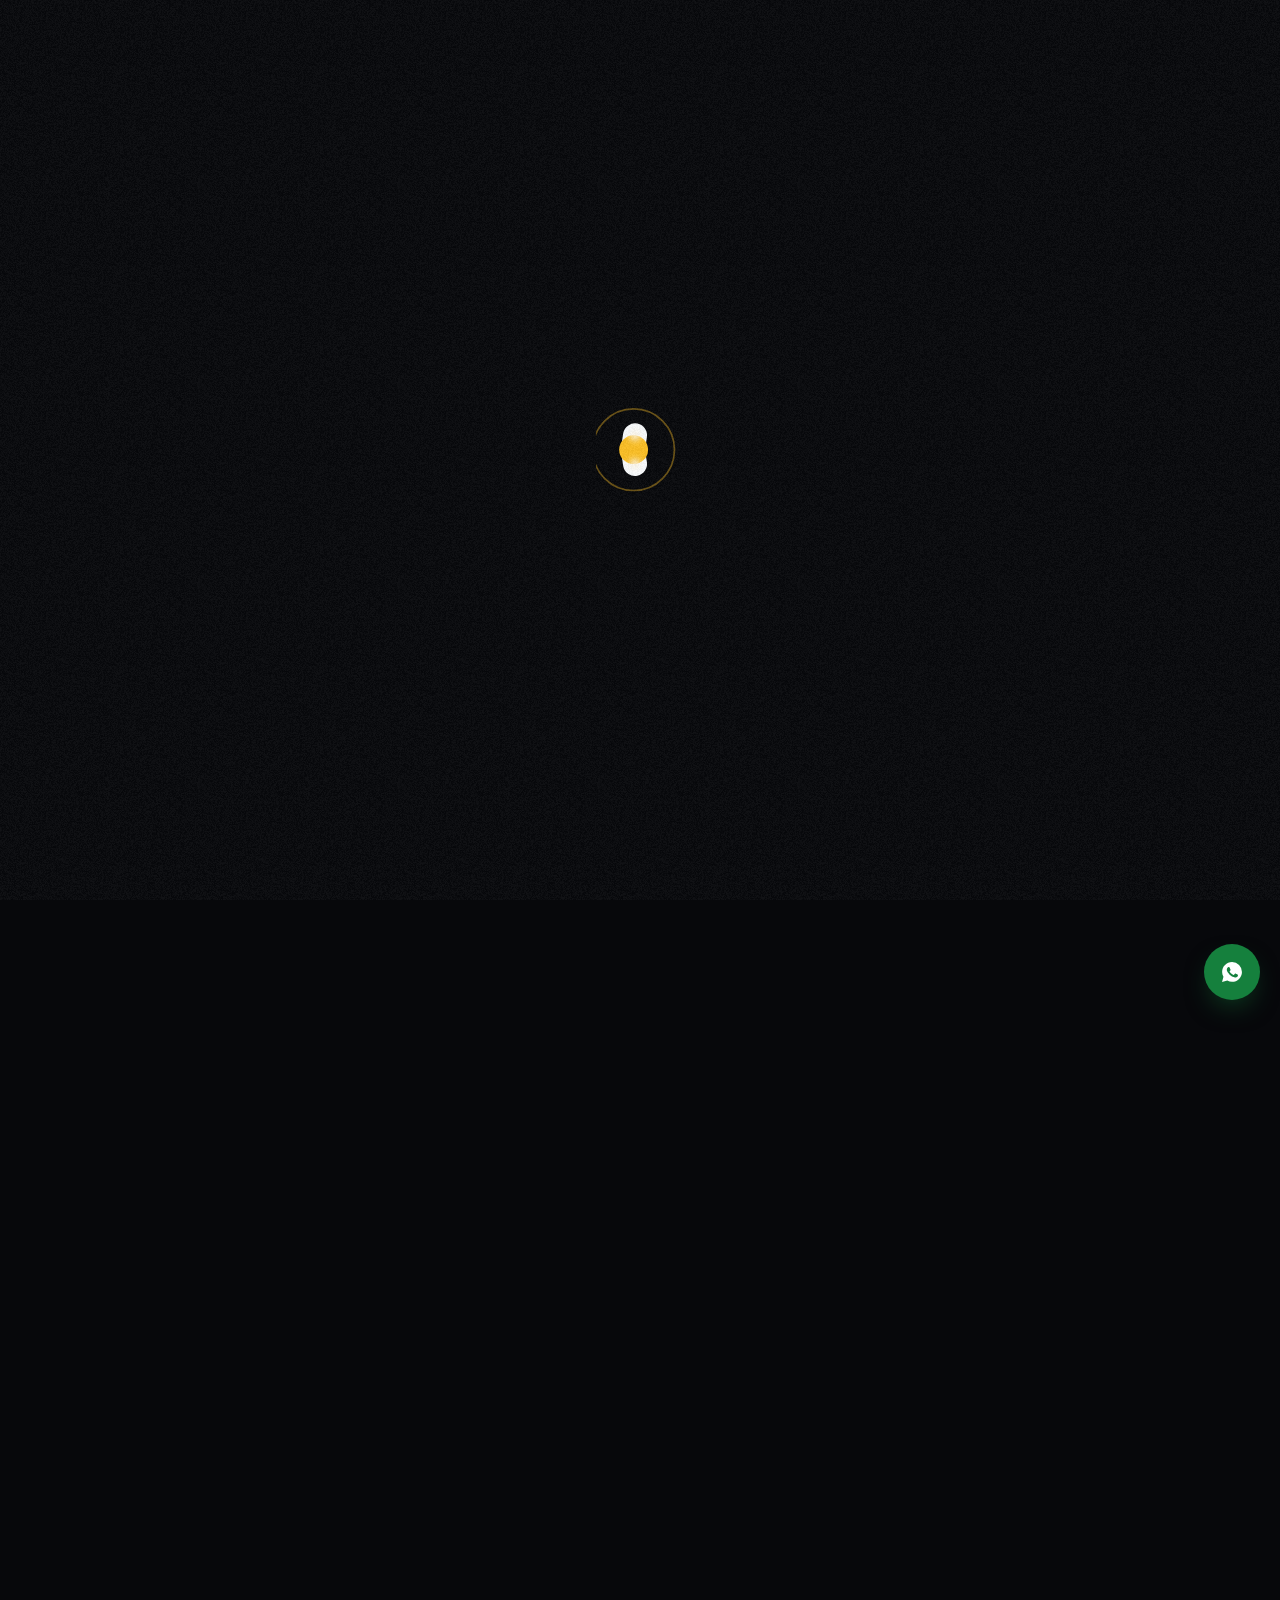
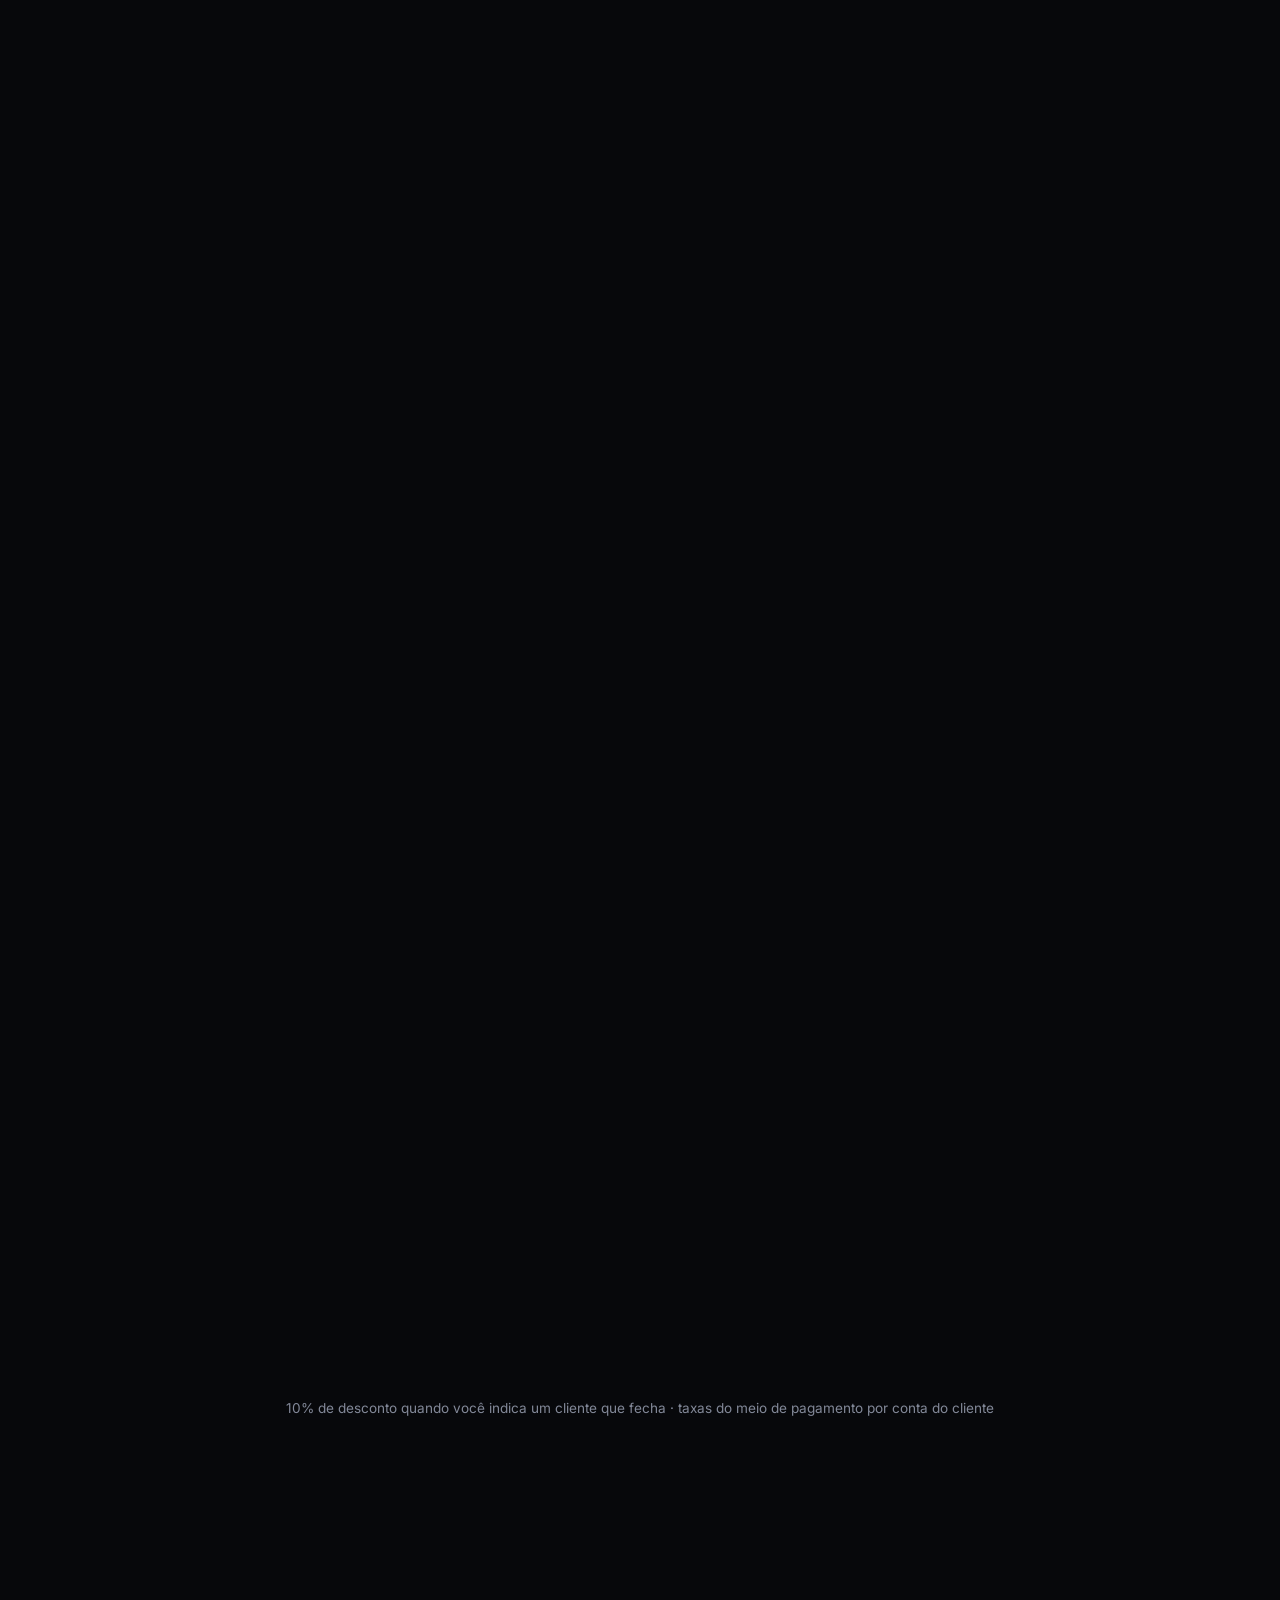
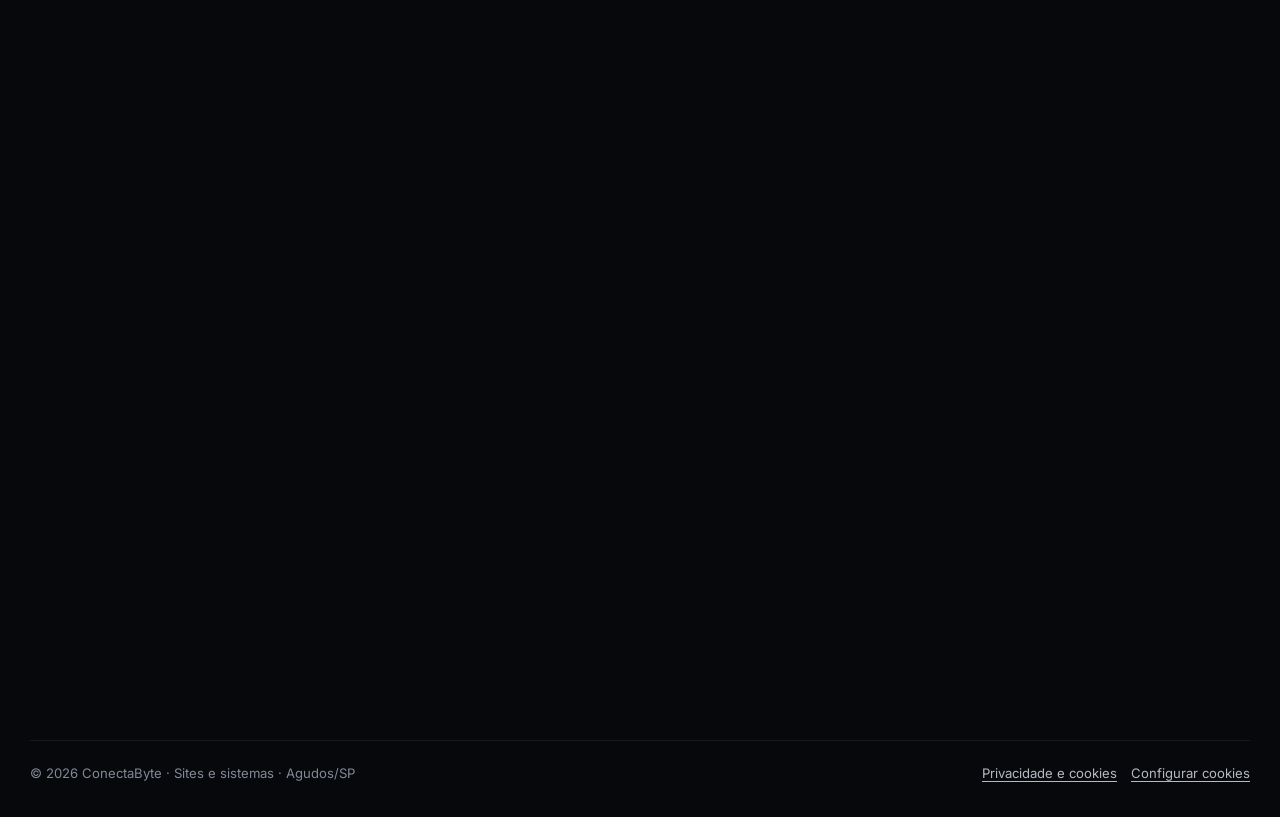
==== public/index.html @ 359e7e1c "Isola o site publicado em public/ e reforça a segurança - Move index.html, privacidade.html, _header" ====
<!doctype html>
<html lang="pt-BR">
<head>
<meta charset="utf-8">
<!-- Copia da CSP do _headers: protege mesmo em hospedagens que ignoram o _headers (ex.: GitHub Pages).
     Se mudar uma, mude a outra. frame-ancestors so funciona no cabecalho. -->
<meta http-equiv="Content-Security-Policy" content="default-src 'none'; script-src 'self'; style-src 'self'; img-src 'self' data:; font-src 'self'; connect-src 'self'; manifest-src 'self'; form-action 'self' https://wa.me; base-uri 'none'; upgrade-insecure-requests; require-trusted-types-for 'script'; trusted-types 'none'">
<meta name="viewport" content="width=device-width, initial-scale=1">
<meta name="referrer" content="strict-origin-when-cross-origin">
<title>ConectaByte | Sites e sistemas em Agudos e região</title>
<meta name="description" content="ConectaByte: sites, lojas virtuais e sistemas sob medida para empresas de Agudos, Bauru, Lençóis Paulista, Pederneiras e Piratininga. Suporte por WhatsApp e visita presencial.">
<meta property="og:title" content="ConectaByte | No topo da sua presença digital.">
<meta property="og:description" content="Sites e sistemas para o comércio de Agudos e região, com suporte por WhatsApp e visita presencial.">
<meta property="og:locale" content="pt_BR">
<meta name="theme-color" content="#07080B">
<link rel="icon" type="image/svg+xml" href="assets/favicon.svg">
<link rel="preload" href="assets/fonts/poppins-179f97ec.woff2" as="font" type="font/woff2" crossorigin>
<link rel="preload" href="assets/fonts/inter-f11d729b.woff2" as="font" type="font/woff2" crossorigin>
<link rel="stylesheet" href="assets/fonts.css">
<link rel="stylesheet" href="assets/site.css">
<script src="assets/boot.js"></script>
<script src="assets/site.js" defer></script>
</head>
<body>

<!-- Ícones -->
<svg class="sprite" width="0" height="0" aria-hidden="true">
  <defs>
    <symbol id="logo" viewBox="0 0 64 64">
      <path d="M46.85 17.15 A21 21 0 1 0 46.85 46.85" fill="none" stroke="currentColor" stroke-width="7" stroke-linecap="round"/>
      <path d="M46.85 17.15 H54 M46.85 46.85 H54" stroke="currentColor" stroke-width="3" stroke-linecap="round"/>
      <circle cx="54" cy="17.15" r="5.5" fill="#FBBF24"/>
      <circle cx="54" cy="46.85" r="5.5" fill="#EA580C"/>
      <circle cx="11" cy="32" r="4.2" fill="#FBBF24"/>
    </symbol>
    <symbol id="i-wa" viewBox="0 0 24 24"><path fill="currentColor" d="M12.04 2C6.58 2 2.13 6.45 2.13 11.91c0 1.75.46 3.45 1.32 4.95L2.05 22l5.25-1.38a9.9 9.9 0 0 0 4.74 1.21h.01c5.46 0 9.91-4.45 9.91-9.91A9.86 9.86 0 0 0 12.04 2Zm5.8 14.06c-.24.68-1.42 1.3-1.95 1.35-.5.05-.97.23-3.28-.68-2.78-1.1-4.54-3.95-4.68-4.13-.13-.18-1.12-1.49-1.12-2.84 0-1.35.71-2.02.96-2.29.25-.28.55-.35.73-.35l.52.01c.17 0 .39-.06.61.47.24.56.79 1.92.86 2.06.07.14.11.3.02.48-.09.18-.14.3-.27.46-.14.16-.29.36-.41.48-.14.14-.28.28-.12.56.16.27.71 1.17 1.52 1.9 1.05.93 1.93 1.22 2.2 1.36.28.14.44.11.6-.07.16-.18.69-.8.88-1.08.18-.27.37-.23.62-.14.25.09 1.6.76 1.87.9.28.13.46.2.53.32.07.11.07.66-.17 1.33Z"/></symbol>
    <symbol id="i-check" viewBox="0 0 24 24"><path fill="none" stroke="currentColor" stroke-width="2.4" stroke-linecap="round" stroke-linejoin="round" d="M20 6 9 17l-5-5"/></symbol>
    <symbol id="i-arrow" viewBox="0 0 24 24"><path fill="none" stroke="currentColor" stroke-width="2" stroke-linecap="round" stroke-linejoin="round" d="M5 12h14M13 6l6 6-6 6"/></symbol>
    <symbol id="i-pin" viewBox="0 0 24 24"><g fill="none" stroke="currentColor" stroke-width="1.8" stroke-linecap="round" stroke-linejoin="round"><path d="M12 21s-7-6.1-7-11.5a7 7 0 0 1 14 0C19 14.9 12 21 12 21Z"/><circle cx="12" cy="9.5" r="2.5"/></g></symbol>
    <symbol id="i-chat" viewBox="0 0 24 24"><path fill="none" stroke="currentColor" stroke-width="1.8" stroke-linecap="round" stroke-linejoin="round" d="M21 12a8 8 0 0 1-11.6 7.1L4 20l1-4.6A8 8 0 1 1 21 12Z"/></symbol>
    <symbol id="i-mail" viewBox="0 0 24 24"><g fill="none" stroke="currentColor" stroke-width="1.7" stroke-linecap="round" stroke-linejoin="round"><rect x="3" y="5" width="18" height="14" rx="2"/><path d="m3 7 9 6 9-6"/></g></symbol>
    <symbol id="i-ig" viewBox="0 0 24 24"><g fill="none" stroke="currentColor" stroke-width="1.7"><rect x="3" y="3" width="18" height="18" rx="5"/><circle cx="12" cy="12" r="4"/><circle cx="17.5" cy="6.5" r=".8" fill="currentColor"/></g></symbol>
    <symbol id="i-clock" viewBox="0 0 24 24"><g fill="none" stroke="currentColor" stroke-width="1.7" stroke-linecap="round"><circle cx="12" cy="12" r="9"/><path d="M12 7v5l3 2"/></g></symbol>
    <symbol id="i-copy" viewBox="0 0 24 24"><g fill="none" stroke="currentColor" stroke-width="1.8" stroke-linecap="round" stroke-linejoin="round"><rect x="9" y="9" width="12" height="12" rx="2"/><path d="M5 15V5a2 2 0 0 1 2-2h10"/></g></symbol>
    <symbol id="i-bolt" viewBox="0 0 24 24"><path fill="none" stroke="currentColor" stroke-width="1.8" stroke-linecap="round" stroke-linejoin="round" d="M13 2 4 14h7l-1 8 9-12h-7l1-8Z"/></symbol>
    <symbol id="i-phone" viewBox="0 0 24 24"><g fill="none" stroke="currentColor" stroke-width="1.8" stroke-linecap="round" stroke-linejoin="round"><rect x="6" y="2.5" width="12" height="19" rx="2.5"/><path d="M11 18h2"/></g></symbol>
    <symbol id="i-search" viewBox="0 0 24 24"><g fill="none" stroke="currentColor" stroke-width="1.8" stroke-linecap="round"><circle cx="11" cy="11" r="6.5"/><path d="m16 16 4.5 4.5"/></g></symbol>
    <symbol id="i-bell" viewBox="0 0 24 24"><g fill="none" stroke="currentColor" stroke-width="1.7" stroke-linecap="round" stroke-linejoin="round"><path d="M6 16V11a6 6 0 1 1 12 0v5l1.5 2h-15Z"/><path d="M10 20.5a2 2 0 0 0 4 0"/></g></symbol>
    <symbol id="i-grid" viewBox="0 0 24 24"><g fill="none" stroke="currentColor" stroke-width="1.7"><rect x="3.5" y="3.5" width="7" height="7" rx="1.5"/><rect x="13.5" y="3.5" width="7" height="7" rx="1.5"/><rect x="3.5" y="13.5" width="7" height="7" rx="1.5"/><rect x="13.5" y="13.5" width="7" height="7" rx="1.5"/></g></symbol>
    <symbol id="i-bag" viewBox="0 0 24 24"><g fill="none" stroke="currentColor" stroke-width="1.7" stroke-linecap="round" stroke-linejoin="round"><path d="M5 8h14l-1 12H6L5 8Z"/><path d="M9 8V6a3 3 0 0 1 6 0v2"/></g></symbol>
    <symbol id="i-users" viewBox="0 0 24 24"><g fill="none" stroke="currentColor" stroke-width="1.7" stroke-linecap="round"><circle cx="9" cy="8" r="3.5"/><path d="M2.5 20a6.5 6.5 0 0 1 13 0"/><path d="M16 4.6a3.5 3.5 0 0 1 0 6.8M18.5 14.4A6.5 6.5 0 0 1 21.5 20"/></g></symbol>
    <symbol id="i-gear" viewBox="0 0 24 24"><g fill="none" stroke="currentColor" stroke-width="1.7"><circle cx="12" cy="12" r="3"/><path d="M12 2.5v3M12 18.5v3M2.5 12h3M18.5 12h3M5.3 5.3l2.1 2.1M16.6 16.6l2.1 2.1M5.3 18.7l2.1-2.1M16.6 7.4l2.1-2.1"/></g></symbol>
    <symbol id="i-globe" viewBox="0 0 24 24"><g fill="none" stroke="currentColor" stroke-width="1.7"><circle cx="12" cy="12" r="9"/><path d="M3 12h18M12 3c2.6 2.6 3.8 5.6 3.8 9S14.6 18.4 12 21c-2.6-2.6-3.8-5.6-3.8-9S9.4 5.6 12 3Z"/></g></symbol>
    <symbol id="i-shield" viewBox="0 0 24 24"><path fill="none" stroke="currentColor" stroke-width="1.7" stroke-linejoin="round" d="M12 2.8 4.5 5.6v6c0 4.6 3.1 8.2 7.5 9.6 4.4-1.4 7.5-5 7.5-9.6v-6L12 2.8Z"/></symbol>
    <symbol id="i-unlock" viewBox="0 0 24 24"><g fill="none" stroke="currentColor" stroke-width="1.7" stroke-linecap="round"><rect x="4.5" y="10.5" width="15" height="10.5" rx="2.5"/><path d="M8 10.5V7.5a4 4 0 0 1 7.6-1.7"/></g></symbol>
    <symbol id="i-doc" viewBox="0 0 24 24"><g fill="none" stroke="currentColor" stroke-width="1.7" stroke-linecap="round" stroke-linejoin="round"><path d="M14 3H7a2 2 0 0 0-2 2v14a2 2 0 0 0 2 2h10a2 2 0 0 0 2-2V8Z"/><path d="M14 3v5h5M9 13h6M9 17h4"/></g></symbol>
    <symbol id="i-split" viewBox="0 0 24 24"><g fill="none" stroke="currentColor" stroke-width="1.7" stroke-linecap="round"><circle cx="12" cy="12" r="9"/><path d="M12 3v18"/><path d="M12 12h9"/></g></symbol>
    <symbol id="i-cal" viewBox="0 0 24 24"><g fill="none" stroke="currentColor" stroke-width="1.7" stroke-linecap="round"><rect x="3.5" y="5" width="17" height="15.5" rx="2.5"/><path d="M3.5 10h17M8 3v4M16 3v4"/></g></symbol>
    <symbol id="i-spark" viewBox="0 0 24 24"><path fill="currentColor" d="M12 0c.6 6.4 5.6 11.4 12 12-6.4.6-11.4 5.6-12 12-.6-6.4-5.6-11.4-12-12C6.4 11.4 11.4 6.4 12 0Z"/></symbol>
  </defs>
</svg>

<div class="ambient" aria-hidden="true"></div>
<div class="grain" id="grain" aria-hidden="true"></div>
<div class="progress" id="progress" aria-hidden="true"></div>

<header class="top" id="header">
  <div class="wrap nav" id="nav">
    <a class="logo" href="#inicio" aria-label="ConectaByte, início">
      <svg aria-hidden="true"><use href="#logo"/></svg>
      <span>Conecta<b>Byte</b></span>
    </a>
    <ul class="menu" id="menu">
      <li><a href="#servicos">Serviços</a></li>
      <li><a href="#suporte">Suporte</a></li>
      <li><a href="#pacotes">Pacotes</a></li>
      <li><a href="#como-funciona">Processo</a></li>
      <li><a href="#equipe">Equipe</a></li>
      <li><a href="#regiao">Região</a></li>
      <li class="menu-pill" id="menuPill" aria-hidden="true"></li>
    </ul>
    <a class="btn btn-primary btn-sm" href="#contato" data-magnetic>Pedir orçamento <svg class="arrow" aria-hidden="true"><use href="#i-arrow"/></svg></a>
    <button class="menu-toggle" id="menuToggle" aria-label="Abrir menu" aria-expanded="false" aria-controls="menu"><span></span></button>
  </div>
</header>

<main id="inicio">

  <!-- HERO: o "C" da logo vira o horizonte -->
  <section class="hero" id="topo">
    <div class="hero-tint" aria-hidden="true"></div>
    <div class="hero-beam" aria-hidden="true"></div>
    <div class="wrap hero-copy">
      <a class="pill-badge" href="#fundadores"><b>Novo</b> 3 vagas para clientes fundadores <svg aria-hidden="true"><use href="#i-arrow"/></svg></a>
      <h1><span class="w">No</span> <span class="w">topo</span> <span class="w">da</span> <span class="w">sua</span><br><span class="w grad">presença</span> <span class="w grad">digital.</span></h1>
      <p class="rotator-line">
        Sites, lojas virtuais e sistemas para
        <span class="rotator" id="rotator" aria-live="polite"><span>lojas</span></span>
        de Agudos e região, com suporte pelo WhatsApp e visita presencial.
      </p>
      <div class="hero-ctas">
        <a class="btn btn-primary" href="#" data-wa="Olá! Vim pelo site da ConectaByte e quero um orçamento." data-magnetic>
          <svg aria-hidden="true"><use href="#i-wa"/></svg> Falar no WhatsApp
        </a>
        <a class="btn btn-ghost" href="#pacotes" data-magnetic>Ver pacotes <svg class="arrow" aria-hidden="true"><use href="#i-arrow"/></svg></a>
      </div>
      <ul class="trust">
        <li><svg aria-hidden="true"><use href="#i-check"/></svg>Preço fechado</li>
        <li><svg aria-hidden="true"><use href="#i-check"/></svg>Resposta em até 2h úteis</li>
        <li><svg aria-hidden="true"><use href="#i-check"/></svg>Domínio no seu nome</li>
      </ul>
    </div>

    <div class="horizon" id="horizon" aria-hidden="true">
      <div class="hero-glow"></div>
      <svg class="hero-arc" id="heroArc" viewBox="0 0 64 64">
        <defs>
          <linearGradient id="g-fire" gradientUnits="userSpaceOnUse" x1="10" y1="44" x2="52" y2="12">
            <stop offset="0" stop-color="#7C2D12"/><stop offset=".34" stop-color="#C2410C"/><stop offset=".6" stop-color="#EA580C"/><stop offset=".84" stop-color="#FB923C"/><stop offset="1" stop-color="#FBBF24"/>
          </linearGradient>
          <radialGradient id="g-haze" cx="32" cy="32" r="22" gradientUnits="userSpaceOnUse">
            <stop offset=".5" stop-color="#EA580C" stop-opacity="0"/><stop offset=".82" stop-color="#EA580C" stop-opacity=".22"/><stop offset=".95" stop-color="#FB923C" stop-opacity=".5"/><stop offset="1" stop-color="#FBBF24" stop-opacity="0"/>
          </radialGradient>
          <linearGradient id="g-rim" gradientUnits="userSpaceOnUse" x1="9" y1="0" x2="50" y2="0">
            <stop offset="0" stop-color="#fff" stop-opacity=".04"/><stop offset=".5" stop-color="#fff" stop-opacity=".55"/><stop offset="1" stop-color="#fff" stop-opacity=".12"/>
          </linearGradient>
          <filter id="f-glow" x="-30%" y="-30%" width="160%" height="160%"><feGaussianBlur stdDeviation="1.4"/></filter>
          <filter id="f-tip" x="-200%" y="-200%" width="500%" height="500%"><feGaussianBlur stdDeviation=".9"/></filter>
        </defs>
        <circle class="a-haze" cx="32" cy="32" r="22" fill="url(#g-haze)"/>
        <g class="a-glow" filter="url(#f-glow)">
          <path class="arc glowband up" d="M11 32 A21 21 0 0 1 46.85 17.15" pathLength="1" stroke="url(#g-fire)"/>
          <path class="arc glowband dn" d="M11 32 A21 21 0 0 0 46.85 46.85" pathLength="1" stroke="url(#g-fire)"/>
        </g>
        <g class="a-white">
          <path class="arc band up" d="M11 32 A21 21 0 0 1 46.85 17.15" pathLength="1" stroke="#F8FAFC"/>
          <path class="arc band dn" d="M11 32 A21 21 0 0 0 46.85 46.85" pathLength="1" stroke="#F8FAFC"/>
          <path class="con" d="M46.85 17.15 H54" pathLength="1" stroke="#F8FAFC"/>
          <path class="con" d="M46.85 46.85 H54" pathLength="1" stroke="#F8FAFC"/>
        </g>
        <g class="a-fire">
          <path class="arc band up" d="M11 32 A21 21 0 0 1 46.85 17.15" pathLength="1" stroke="url(#g-fire)"/>
          <path class="arc band dn" d="M11 32 A21 21 0 0 0 46.85 46.85" pathLength="1" stroke="url(#g-fire)"/>
          <path class="con" d="M46.85 17.15 H54" pathLength="1" stroke="#FB923C"/>
          <path class="con" d="M46.85 46.85 H54" pathLength="1" stroke="#EA580C"/>
        </g>
        <path class="a-rim" d="M9.4 32 A22.6 22.6 0 0 1 47.98 16.02" fill="none" stroke="url(#g-rim)" stroke-width=".22"/>
        <path class="a-sweep" d="M9.4 32 A22.6 22.6 0 0 1 47.98 16.02" pathLength="1" fill="none" stroke="#fff" stroke-width=".42" stroke-linecap="round"/>
        <circle class="n-halo" cx="54" cy="17.15" fill="#FBBF24" filter="url(#f-glow)" opacity=".55"/>
        <circle class="n-ring nr-l" cx="11" cy="32" r="4" fill="none" stroke="#FBBF24" stroke-width=".5"/>
        <circle class="n-ring nr-t" cx="54" cy="17.15" r="5" fill="none" stroke="#FBBF24" stroke-width=".5"/>
        <circle class="n-ring nr-b" cx="54" cy="46.85" r="5" fill="none" stroke="#EA580C" stroke-width=".5"/>
        <circle class="n-top" cx="54" cy="17.15" fill="#FBBF24"/>
        <circle class="n-bot" cx="54" cy="46.85" fill="#EA580C"/>
        <circle class="n-left" cx="11" cy="32" fill="#FBBF24"/>
        <circle class="a-tip tip-up" r="1.5" fill="#FFF7E6" filter="url(#f-tip)"/>
        <circle class="a-tip tip-dn" r="1.5" fill="#FFF7E6" filter="url(#f-tip)"/>
      </svg>
    </div>

    <!-- Painel ilustrativo de um cliente (dados fictícios de exemplo) -->
    <div class="wrap dash-wrap" aria-hidden="true">
      <div class="dash trig">
        <div class="dp-top">
          <span class="logo"><svg><use href="#logo"/></svg><span>Painel</span></span>
          <div class="dp-tabs">
            <span class="on"><svg><use href="#i-grid"/></svg>Visão geral</span>
            <span><svg><use href="#i-bag"/></svg>Pedidos</span>
            <span><svg><use href="#i-globe"/></svg>Site</span>
            <span><svg><use href="#i-users"/></svg>Clientes</span>
            <span><svg><use href="#i-gear"/></svg>Ajustes</span>
          </div>
          <div class="dp-ic"><svg><use href="#i-bell"/></svg><span class="avatar-s">DB</span></div>
        </div>
        <div class="dp-body">
          <div class="dp-head">
            <div><h3>Doceria do Bairro</h3><small><i class="live"></i> docerianoseubairro.com.br · no ar</small></div>
            <span class="dp-chip">Últimos 30 dias</span>
          </div>
          <div class="dp-stats">
            <div class="kpi"><small>Visitas no site</small><div class="v" data-count="2418">0</div><span class="d">↑ 18%</span>
              <svg class="spark" viewBox="0 0 112 44"><path pathLength="1" stroke="#4ADE80" d="M2 36 C14 34 18 26 28 28 S42 38 54 28 S70 12 80 16 S98 10 110 4"/></svg></div>
            <div class="kpi"><small>Pedidos no WhatsApp</small><div class="v" data-count="186">0</div><span class="d">↑ 24%</span>
              <svg class="spark" viewBox="0 0 112 44" data-d=".3s"><path pathLength="1" stroke="#FB923C" d="M2 34 C12 36 20 30 30 30 S44 20 56 24 S72 30 82 18 S100 8 110 6"/></svg></div>
            <div class="kpi"><small>Posição no Google</small><div class="v">1º</div><span class="d n">“doceria em Agudos”</span>
              <svg class="spark" viewBox="0 0 112 44" data-d=".4s"><path pathLength="1" stroke="#FBBF24" d="M2 40 C16 38 22 34 32 30 S48 30 58 22 S76 16 86 10 S102 6 110 4"/></svg></div>
            <div class="kpi"><small>Carregamento</small><div class="v" data-count="0.8" data-dec="1" data-suffix=" s">0</div><span class="d">rápido no celular</span>
              <svg class="spark" viewBox="0 0 112 44" data-d=".5s"><path pathLength="1" stroke="#4ADE80" d="M2 6 C14 8 20 14 30 16 S46 26 58 28 S76 36 88 36 S102 38 110 40"/></svg></div>
          </div>
          <div class="dp-grid">
            <div class="dp-card">
              <h4>Pedidos recentes</h4>
              <div class="sub">Chegaram pelo site nas últimas horas</div>
              <div class="ord" data-d=".35s"><span class="av av-1">MS</span><div><b>Mariana S.</b><small>2 bolos de pote · entrega 16h</small></div><span class="val">R$ 24,00</span><span class="tag o">Pix aprovado</span></div>
              <div class="ord" data-d=".47s"><span class="av av-2">CR</span><div><b>Carlos R.</b><small>Torta doce · retirada</small></div><span class="val">R$ 65,00</span><span class="tag a">Novo</span></div>
              <div class="ord" data-d=".59s"><span class="av av-3">AP</span><div><b>Ana P.</b><small>50 brigadeiros · festa</small></div><span class="val">R$ 90,00</span><span class="tag g">Entregue</span></div>
            </div>
            <div class="dp-card">
              <h4>Visitas por mês</h4>
              <div class="sub">Este ano comparado ao anterior</div>
              <div class="legend"><span><i class="lg-cur"></i>2026</span><span><i class="lg-prev"></i>2025</span></div>
              <div class="chart">
                <div class="gl gl-0"><span>3 mil</span></div><div class="gl gl-33"><span>2 mil</span></div><div class="gl gl-66"><span>1 mil</span></div><div class="gl gl-100"><span>0</span></div>
                <div class="bars">
                  <div class="bar-col"><i class="bar prev" data-h="34" data-d=".2s"></i><i class="bar cur" data-h="46" data-d=".25s"></i><em>Jan</em></div>
                  <div class="bar-col"><i class="bar prev" data-h="40" data-d=".27s"></i><i class="bar cur" data-h="58" data-d=".32s"></i><em>Fev</em></div>
                  <div class="bar-col"><i class="bar prev" data-h="37" data-d=".34s"></i><i class="bar cur" data-h="52" data-d=".39s"></i><em>Mar</em></div>
                  <div class="bar-col"><i class="bar prev" data-h="48" data-d=".41s"></i><i class="bar cur" data-h="70" data-d=".46s"></i><em>Abr</em></div>
                  <div class="bar-col"><i class="bar prev" data-h="44" data-d=".48s"></i><i class="bar cur" data-h="79" data-d=".53s"></i><em>Mai</em></div>
                  <div class="bar-col"><i class="bar prev" data-h="52" data-d=".55s"></i><i class="bar cur" data-h="94" data-d=".6s"></i><em>Jun</em></div>
                </div>
              </div>
            </div>
          </div>
        </div>
      </div>
    </div>
  </section>

  <!-- NÚMEROS -->
  <div class="stats">
    <div class="wrap">
      <div class="stats-grid">
        <div class="stat-n rv"><strong class="grad" data-count="27" data-suffix="%">0%</strong><p>dos pequenos negócios ainda não vendem por site, redes ou aplicativo.</p><small>Sebrae/FGV</small></div>
        <div class="stat-n rv" data-d=".08s"><strong class="grad" data-count="67" data-prefix="R$ " data-suffix=" bi">R$ 0 bi</strong><p>em vendas online de pequenos negócios em 2024. Em 2019 eram R$ 5 bi.</p><small>Sebrae</small></div>
        <div class="stat-n rv" data-d=".16s"><strong class="grad" data-count="25" data-suffix=" km">0 km</strong><p>separam Agudos de Bauru, e atendemos toda a região.</p><small>Atendimento local</small></div>
      </div>
    </div>
    <div class="cities-strip">
      <p class="rv">Atendimento local em Agudos e região</p>
      <div class="mq rv" data-d=".1s" aria-hidden="true">
        <div class="mq-track">
          <span class="mq-item"><svg><use href="#i-pin"/></svg>Agudos</span><span class="mq-item"><svg><use href="#i-pin"/></svg>Bauru</span><span class="mq-item"><svg><use href="#i-pin"/></svg>Lençóis Paulista</span><span class="mq-item"><svg><use href="#i-pin"/></svg>Pederneiras</span><span class="mq-item"><svg><use href="#i-pin"/></svg>Piratininga</span>
          <span class="mq-item"><svg><use href="#i-pin"/></svg>Agudos</span><span class="mq-item"><svg><use href="#i-pin"/></svg>Bauru</span><span class="mq-item"><svg><use href="#i-pin"/></svg>Lençóis Paulista</span><span class="mq-item"><svg><use href="#i-pin"/></svg>Pederneiras</span><span class="mq-item"><svg><use href="#i-pin"/></svg>Piratininga</span>
          <span class="mq-item"><svg><use href="#i-pin"/></svg>Agudos</span><span class="mq-item"><svg><use href="#i-pin"/></svg>Bauru</span><span class="mq-item"><svg><use href="#i-pin"/></svg>Lençóis Paulista</span><span class="mq-item"><svg><use href="#i-pin"/></svg>Pederneiras</span><span class="mq-item"><svg><use href="#i-pin"/></svg>Piratininga</span>
        </div>
      </div>
    </div>
  </div>

  <!-- SERVIÇOS -->
  <section id="servicos">
    <div class="wrap">
      <div class="head rv">
        <span class="label">O que fazemos</span>
        <h2>Tecnologia sob medida para o tamanho do seu negócio</h2>
        <p class="lead">Fazemos desde o primeiro site da loja até o sistema que organiza o dia a dia da empresa, explicando tudo sem termos técnicos.</p>
      </div>
      <div class="bento">
        <article class="card bc bc-a spot glow-hover trig rv">
          <span class="num">01</span>
          <h3>Sites profissionais</h3>
          <p>Sites rápidos, bonitos no celular e preparados para aparecer no Google. Têm botão de WhatsApp, formulário e e-mail profissional.</p>
          <div class="chips-v" aria-hidden="true">
            <div class="chip-v hot" data-d=".35s"><svg><use href="#i-bolt"/></svg>Carrega rápido<span class="ok">ativo</span></div>
            <div class="chip-v" data-d=".47s"><svg><use href="#i-phone"/></svg>Perfeito no celular</div>
            <div class="chip-v" data-d=".59s"><svg><use href="#i-search"/></svg>Pronto para o Google</div>
          </div>
        </article>
        <article class="card bc bc-b spot glow-hover trig rv" data-d=".08s">
          <span class="num">02</span>
          <h3>Catálogos e lojas virtuais</h3>
          <p>Seus produtos ficam online com carrinho, e o pedido chega no WhatsApp ou é pago por Pix e cartão. Você cadastra os produtos num painel simples.</p>
          <div class="order-stack" aria-hidden="true">
            <div class="order-back"></div>
            <div class="order">
              <div class="r1"><b>Pedido #0142</b><span>R$ 89,00</span></div>
              <small>2 bolos de pote + 1 torta doce</small>
              <div class="st"><span class="w8">Aguardando Pix</span><span class="ok"><svg><use href="#i-check"/></svg>Pix aprovado</span></div>
            </div>
          </div>
        </article>
        <article class="card bc bc-c spot glow-hover trig rv" data-d=".16s">
          <div class="beam" aria-hidden="true"></div>
          <div class="beam-glow" aria-hidden="true"></div>
          <div class="tile" aria-hidden="true"><svg><use href="#logo"/></svg></div>
          <span class="num">03</span>
          <div class="txt">
            <h3>Sistemas sob medida</h3>
            <p>Agendamento, estoque, ordens de serviço, orçamentos e painéis. Trocamos a planilha e o papel por um sistema feito para o seu processo.</p>
          </div>
        </article>
        <article class="card bc bc-d spot glow-hover trig rv" data-d=".1s">
          <span class="num">05</span>
          <div class="txt">
            <h3>Suporte online</h3>
            <p>Mande a dúvida pelo WhatsApp, em texto, áudio ou print. Respondemos rápido e você não precisa abrir chamado.</p>
          </div>
          <div class="sparkles" aria-hidden="true">
            <svg class="sp1" viewBox="0 0 24 24"><use href="#i-spark"/></svg>
            <svg class="sp2" viewBox="0 0 24 24"><use href="#i-spark"/></svg>
            <svg class="sp3" viewBox="0 0 24 24"><use href="#i-spark"/></svg>
            <svg class="sp4" viewBox="0 0 24 24"><use href="#i-spark"/></svg>
          </div>
          <div class="chat" aria-hidden="true">
            <div class="chat-h"><span class="lg"><svg><use href="#logo"/></svg></span><div><b>ConectaByte</b><small>● online</small></div></div>
            <div class="msgs">
              <div class="bub in" data-d=".45s">Oi! Consegue trocar o preço da torta no site?<small>14:02</small></div>
              <div class="typing"><i></i><i></i><i></i></div>
              <div class="bub out" data-d="1.95s">Claro! Já está no ar ✓<small>14:06</small></div>
            </div>
          </div>
        </article>
        <article class="card bc bc-e spot glow-hover trig rv">
          <span class="num">04</span>
          <h3>Google Meu Negócio e SEO local</h3>
          <p>Deixamos sua empresa no mapa, com horários, fotos e avaliações, para quem busca o seu produto em Agudos achar você primeiro.</p>
          <div class="gsearch" aria-hidden="true">
            <div class="gs-bar"><svg><use href="#i-search"/></svg>doceria em Agudos</div>
            <div class="gs-res"><span class="pin"><svg><use href="#i-pin"/></svg></span><div><b>Doceria do Bairro</b><small>Aberto agora · Agudos</small></div><span class="rank">1º</span></div>
          </div>
        </article>
        <article class="card bc bc-f spot glow-hover trig rv" data-d=".08s">
          <span class="num">06</span>
          <div class="txt">
            <h3>Suporte presencial</h3>
            <p>Vamos até a sua empresa para levantar o que você precisa, instalar, treinar a equipe e resolver problemas no local.</p>
          </div>
          <div class="visit" aria-hidden="true">
            <div class="visit-h"><b>Próxima visita</b><span>Agenda da semana</span></div>
            <div class="week"><span><b>Seg</b>Agudos</span><span class="go"><b>Ter</b>Bauru</span><span><b>Qua</b>Agudos</span><span class="go"><b>Qui</b>Bauru</span><span><b>Sex</b>Agudos</span></div>
            <div class="route-card"><svg><use href="#i-cal"/></svg><div>Implantação e treinamento<small>Na sua empresa, no seu computador</small></div></div>
          </div>
        </article>
      </div>
    </div>
  </section>

  <!-- DIFERENCIAIS -->
  <section id="diferenciais">
    <div class="wrap">
      <div class="head center rv">
        <span class="label">Por que a ConectaByte</span>
        <h2>Sem surpresa na fatura e sem ficar preso a ninguém</h2>
      </div>
      <div class="f-row">
        <div class="f-copy">
          <h3 class="rv">Manutenção incluída</h3>
          <p class="rv" data-d=".06s">A mensalidade cobre hospedagem, backup, segurança e pequenos ajustes.</p>
          <a class="btn btn-ghost btn-sm rv" data-d=".12s" href="#pacotes">Ver pacotes <svg class="arrow" aria-hidden="true"><use href="#i-arrow"/></svg></a>
          <ul class="checks-v">
            <li class="rv" data-d=".18s"><i><svg aria-hidden="true"><use href="#i-check"/></svg></i><div><b>Foco em cliente local</b><span>Todos os pacotes trazem Google Meu Negócio, botão de WhatsApp e SEO local.</span></div></li>
            <li class="rv" data-d=".24s"><i><svg aria-hidden="true"><use href="#i-check"/></svg></i><div><b>Linguagem simples</b><span>Explicamos tudo sem jargão técnico, já na primeira conversa.</span></div></li>
            <li class="rv" data-d=".3s"><i><svg aria-hidden="true"><use href="#i-check"/></svg></i><div><b>Empresa da região</b><span>Conhecemos o comércio daqui e estamos perto quando você precisar.</span></div></li>
          </ul>
        </div>
        <div class="card f-card trig rv" data-d=".1s" id="fCard">
          <div class="f-item active"><span class="fi"><svg aria-hidden="true"><use href="#i-doc"/></svg></span><div><h4>Preço fechado</h4><p>O escopo, o prazo e o valor ficam por escrito antes de começar.</p></div><span class="n">01</span></div>
          <div class="f-item"><span class="fi"><svg aria-hidden="true"><use href="#i-split"/></svg></span><div><h4>Pagamento em etapas</h4><p>Você paga 50% na aprovação e 50% na entrega. Os pacotes maiores podem ser divididos em 3 vezes.</p></div><span class="n">02</span></div>
          <div class="f-item"><span class="fi"><svg aria-hidden="true"><use href="#i-unlock"/></svg></span><div><h4>O site é seu</h4><p>O domínio fica no seu nome e você recebe a documentação. Ninguém fica refém da gente.</p></div><span class="n">04</span></div>
          <div class="f-item"><span class="fi"><svg aria-hidden="true"><use href="#i-shield"/></svg></span><div><h4>30 dias de garantia</h4><p>Corrigimos sem custo qualquer erro que aparecer depois da entrega.</p></div><span class="n">06</span></div>
          <svg class="ring" viewBox="0 0 640 640" aria-hidden="true">
            <defs>
              <linearGradient id="g-ring" x1="0" y1="0" x2="1" y2="1"><stop offset="0" stop-color="#FBBF24"/><stop offset=".45" stop-color="#EA580C"/><stop offset="1" stop-color="#7C2D12"/></linearGradient>
              <radialGradient id="g-ring-in" cx=".5" cy=".5" r=".5"><stop offset=".6" stop-color="#0D0F14"/><stop offset=".92" stop-color="#3A1A0C"/><stop offset="1" stop-color="#EA580C" stop-opacity=".6"/></radialGradient>
              <filter id="f-ring" x="-20%" y="-20%" width="140%" height="140%"><feGaussianBlur stdDeviation="10"/></filter>
            </defs>
            <circle cx="320" cy="320" r="296" fill="none" stroke="#14171E" stroke-width="44"/>
            <circle cx="320" cy="320" r="244" fill="none" stroke="url(#g-ring)" stroke-width="26" filter="url(#f-ring)" opacity=".85"/>
            <circle cx="320" cy="320" r="244" fill="none" stroke="url(#g-ring)" stroke-width="12"/>
            <circle cx="320" cy="320" r="236" fill="url(#g-ring-in)"/>
            <g class="ring-sweep"><circle cx="320" cy="320" r="250" fill="none" stroke="#fff" stroke-width="3" stroke-linecap="round" pathLength="1" stroke-dasharray=".1 .9" opacity=".9"/></g>
          </svg>
          <svg class="shield" viewBox="0 0 190 210" aria-hidden="true">
            <defs>
              <linearGradient id="g-sh-l" x1="0" y1="0" x2="0" y2="1"><stop offset="0" stop-color="#FFFFFF"/><stop offset="1" stop-color="#E5E7EB"/></linearGradient>
              <linearGradient id="g-sh-r" x1="0" y1="0" x2="0" y2="1"><stop offset="0" stop-color="#D1D5DB"/><stop offset="1" stop-color="#9CA3AF"/></linearGradient>
            </defs>
            <path d="M95 8 L172 36 V98 C172 150 138 186 95 202 C52 186 18 150 18 98 V36 Z" fill="url(#g-sh-l)"/>
            <path d="M95 8 L172 36 V98 C172 150 138 186 95 202 Z" fill="url(#g-sh-r)"/>
            <path class="sh-check" d="M60 104 L86 130 L134 80" fill="none" stroke="#EA580C" stroke-width="14" stroke-linecap="round" stroke-linejoin="round" pathLength="1"/>
          </svg>
        </div>
      </div>
    </div>
  </section>

  <!-- SUPORTE -->
  <section id="suporte">
    <div class="wrap">
      <div class="head center rv">
        <span class="label">Suporte de verdade</span>
        <h2>Uma mensagem de distância e, quando precisar, na sua porta</h2>
        <p class="lead">Freelancer some e agência fica longe. Nós somos daqui e continuamos com você depois que o site vai ao ar.</p>
      </div>
      <div class="s-row">
        <div class="card s-card trig rv" id="sCard" aria-hidden="true">
          <div class="s-top"><span class="fi"><svg><use href="#i-chat"/></svg></span><div><b>Respostas em até 2h úteis</b><small>Texto, áudio, foto ou print.</small></div></div>
          <div class="plane" id="plane">
            <div class="g g1"></div>
            <div class="g g2"></div>
            <div class="g g3"></div>
            <div class="g g4"></div>
            <div class="g g5"></div>
            <div class="g g6"></div>
            <div class="s3d">
              <div class="r"><b>Novo pedido</b><svg><use href="#i-wa"/></svg></div>
              <div class="t">2 bolos de pote · 16h</div>
              <div class="p">R$ 24,00</div>
              <svg class="wv" viewBox="0 0 110 40"><path pathLength="1" d="M2 30 C14 30 16 12 28 14 S44 34 56 26 S72 4 84 10 S100 26 108 20" fill="none" stroke="rgba(255,255,255,.9)" stroke-width="3" stroke-linecap="round"/></svg>
            </div>
          </div>
        </div>
        <div class="sup-blocks">
          <div class="card sup glow-hover rv">
            <div class="kicker"><i></i>Online</div>
            <h3>Suporte pelo WhatsApp</h3>
            <p>Um único canal para qualquer dúvida, sem sistema de chamados nem espera.</p>
            <ul class="checks">
              <li><svg aria-hidden="true"><use href="#i-check"/></svg>Primeira resposta em até 2 horas úteis</li>
              <li><svg aria-hidden="true"><use href="#i-check"/></svg>Urgências (site fora do ar) atendidas em até 1 hora útil</li>
              <li><svg aria-hidden="true"><use href="#i-check"/></svg>Aceitamos áudio, foto e print</li>
              <li><svg aria-hidden="true"><use href="#i-check"/></svg>Backup, monitoramento e pequenas alterações todo mês</li>
            </ul>
          </div>
          <div class="card sup pres glow-hover rv" data-d=".08s">
            <div class="kicker"><i></i>Presencial</div>
            <h3>Visita na sua empresa</h3>
            <p>Algumas coisas se resolvem melhor pessoalmente, e a gente vai até você.</p>
            <ul class="checks">
              <li><svg aria-hidden="true"><use href="#i-check"/></svg>Visita de implantação incluída nos pacotes em Agudos</li>
              <li><svg aria-hidden="true"><use href="#i-check"/></svg>Treinamento da sua equipe no seu próprio computador</li>
              <li><svg aria-hidden="true"><use href="#i-check"/></svg>Bauru: visitas às terças e quintas à tarde</li>
              <li><svg aria-hidden="true"><use href="#i-check"/></svg>Plano com 1 visita por mês para quem quer acompanhamento</li>
            </ul>
          </div>
        </div>
      </div>
    </div>
  </section>

  <!-- PACOTES -->
  <section id="pacotes">
    <div class="wrap">
      <div class="head center rv">
        <span class="label">Pacotes</span>
        <h2>Escolha o ponto de partida</h2>
        <p class="lead">Os valores são fechados e a mensalidade inclui hospedagem, suporte e manutenção. Se nenhum pacote servir, montamos uma proposta sob medida.</p>
      </div>

      <div class="finder rv" role="group" aria-labelledby="finderTitle">
        <strong id="finderTitle">O que você precisa?</strong>
        <div class="chips" id="finder">
          <label class="chip"><input type="checkbox" value="google"><span class="tick"><svg><use href="#i-check"/></svg></span>Aparecer no Google</label>
          <label class="chip"><input type="checkbox" value="contatos"><span class="tick"><svg><use href="#i-check"/></svg></span>Receber contatos</label>
          <label class="chip"><input type="checkbox" value="paginas"><span class="tick"><svg><use href="#i-check"/></svg></span>Site com várias páginas</label>
          <label class="chip"><input type="checkbox" value="vender"><span class="tick"><svg><use href="#i-check"/></svg></span>Vender online</label>
          <label class="chip"><input type="checkbox" value="sistema"><span class="tick"><svg><use href="#i-check"/></svg></span>Agenda, estoque ou pedidos</label>
        </div>
        <div class="finder-out" id="finderOut" aria-live="polite">Marque as opções e indicamos um pacote.</div>
      </div>

      <div class="plans-bar rv">
        <p>Investimento único + mensalidade com hospedagem e suporte.</p>
        <div class="seg" id="billing" role="group" aria-label="Forma de pagamento da mensalidade">
          <span class="thumb" aria-hidden="true"></span>
          <button type="button" aria-pressed="true" data-mode="mensal">Mensal</button>
          <button type="button" aria-pressed="false" data-mode="anual">Anual <span class="save">−10%</span></button>
        </div>
      </div>

      <div class="plans">
        <article class="card plan glow-hover rv" data-plan="vitrine">
          <div class="tags"><span class="ptag rec">Recomendado</span></div>
          <h3>Vitrine</h3>
          <p class="for">Para quem precisa aparecer no Google e receber contatos</p>
          <div class="from">investimento</div>
          <div class="price" data-count="1490" data-prefix="R$ ">R$ 1.490</div>
          <div class="monthly"><span data-monthly="99">R$ 99</span><small>/mês</small></div>
          <ul>
            <li><i><svg aria-hidden="true"><use href="#i-check"/></svg></i>Site de 1 página, responsivo</li>
            <li><i><svg aria-hidden="true"><use href="#i-check"/></svg></i>Botão de WhatsApp e formulário</li>
            <li><i><svg aria-hidden="true"><use href="#i-check"/></svg></i>Google Meu Negócio configurado</li>
            <li><i><svg aria-hidden="true"><use href="#i-check"/></svg></i>Domínio .com.br, SSL e hospedagem</li>
            <li><i><svg aria-hidden="true"><use href="#i-check"/></svg></i>1 visita de implantação em Agudos</li>
          </ul>
          <a class="btn btn-ghost btn-block" href="#" data-wa="Olá! Tenho interesse no pacote VITRINE da ConectaByte.">Quero o Vitrine <svg class="arrow" aria-hidden="true"><use href="#i-arrow"/></svg></a>
          <p class="prazo">Entrega em 7 dias úteis</p>
        </article>
        <article class="card plan pop rv" data-d=".06s" data-plan="presenca">
          <span class="glow-b" aria-hidden="true"></span>
          <div class="tags"><span class="ptag">Mais escolhido</span><span class="ptag rec">Recomendado</span></div>
          <h3>Presença</h3>
          <p class="for">Para empresas que querem credibilidade e mais clientes</p>
          <div class="from">investimento</div>
          <div class="price" data-count="3200" data-prefix="R$ ">R$ 3.200</div>
          <div class="monthly"><span data-monthly="149">R$ 149</span><small>/mês</small></div>
          <ul>
            <li><i><svg aria-hidden="true"><use href="#i-check"/></svg></i>Até 6 páginas, com galeria e blog</li>
            <li><i><svg aria-hidden="true"><use href="#i-check"/></svg></i>SEO local e Google Analytics</li>
            <li><i><svg aria-hidden="true"><use href="#i-check"/></svg></i>Integração com Instagram e WhatsApp</li>
            <li><i><svg aria-hidden="true"><use href="#i-check"/></svg></i>3 e-mails profissionais</li>
            <li><i><svg aria-hidden="true"><use href="#i-check"/></svg></i>2 rodadas de ajustes e treinamento de 1 hora</li>
          </ul>
          <a class="btn btn-primary btn-block" href="#" data-wa="Olá! Tenho interesse no pacote PRESENÇA da ConectaByte.">Quero o Presença <svg class="arrow" aria-hidden="true"><use href="#i-arrow"/></svg></a>
          <p class="prazo">Entrega em 14 dias</p>
        </article>
        <article class="card plan glow-hover rv" data-d=".12s" data-plan="vendas">
          <div class="tags"><span class="ptag rec">Recomendado</span></div>
          <h3>Vendas</h3>
          <p class="for">Para lojas, doceiras, restaurantes e distribuidores</p>
          <div class="from">investimento</div>
          <div class="price" data-count="4900" data-prefix="R$ ">R$ 4.900</div>
          <div class="monthly"><span data-monthly="199">R$ 199</span><small>/mês</small></div>
          <ul>
            <li><i><svg aria-hidden="true"><use href="#i-check"/></svg></i>Catálogo ou loja com carrinho</li>
            <li><i><svg aria-hidden="true"><use href="#i-check"/></svg></i>Pedido pelo WhatsApp ou Pix e cartão</li>
            <li><i><svg aria-hidden="true"><use href="#i-check"/></svg></i>Painel para cadastrar produtos</li>
            <li><i><svg aria-hidden="true"><use href="#i-check"/></svg></i>Até 100 produtos cadastrados por nós</li>
            <li><i><svg aria-hidden="true"><use href="#i-check"/></svg></i>Treinamento da equipe</li>
          </ul>
          <a class="btn btn-ghost btn-block" href="#" data-wa="Olá! Tenho interesse no pacote VENDAS da ConectaByte.">Quero o Vendas <svg class="arrow" aria-hidden="true"><use href="#i-arrow"/></svg></a>
          <p class="prazo">Entrega em 21 dias</p>
        </article>
        <article class="card plan glow-hover rv" data-d=".18s" data-plan="sistema">
          <div class="tags"><span class="ptag rec">Recomendado</span></div>
          <h3>Sob medida</h3>
          <p class="for">Para quem ainda controla agenda, estoque ou pedidos no papel</p>
          <div class="from">a partir de</div>
          <div class="price" data-count="6500" data-prefix="R$ ">R$ 6.500</div>
          <div class="monthly"><span data-monthly="299">R$ 299</span><small>/mês</small></div>
          <ul>
            <li><i><svg aria-hidden="true"><use href="#i-check"/></svg></i>Diagnóstico (R$ 600, abatido se fechar)</li>
            <li><i><svg aria-hidden="true"><use href="#i-check"/></svg></i>Escopo e protótipo antes de programar</li>
            <li><i><svg aria-hidden="true"><use href="#i-check"/></svg></i>Desenvolvimento em etapas</li>
            <li><i><svg aria-hidden="true"><use href="#i-check"/></svg></i>Migração de dados e treinamento</li>
            <li><i><svg aria-hidden="true"><use href="#i-check"/></svg></i>30 dias de garantia</li>
          </ul>
          <a class="btn btn-ghost btn-block" href="#" data-wa="Olá! Quero conversar sobre um SISTEMA SOB MEDIDA com a ConectaByte.">Agendar diagnóstico <svg class="arrow" aria-hidden="true"><use href="#i-arrow"/></svg></a>
          <p class="prazo">De 30 a 60 dias</p>
        </article>
      </div>

      <div class="extras rv">
        <div class="extra"><b>Suporte WhatsApp</b><span class="v">R$ 149/mês</span><p>Horário comercial, 1 alteração simples por mês, monitoramento e backup. Vale também para sites de terceiros.</p></div>
        <div class="extra"><b>Suporte Presencial</b><span class="v">R$ 349/mês</span><p>Tudo do plano WhatsApp, mais 1 visita por mês e até 5 horas de serviço.</p></div>
        <div class="extra"><b>Visita avulsa</b><span class="v">R$ 120/hora</span><p>Atendimento na sua empresa em Agudos.</p></div>
        <div class="extra"><b>Fora de Agudos</b><span class="v">a partir de R$ 80</span><p>Taxa de deslocamento por visita para Bauru e demais cidades.</p></div>
      </div>
      <p class="terms">10% de desconto quando você indica um cliente que fecha · taxas do meio de pagamento por conta do cliente</p>
    </div>
  </section>

  <!-- CLIENTES FUNDADORES -->
  <section class="pt-0" id="fundadores">
    <div class="wrap">
      <div class="card pilot rv">
        <div>
          <span class="label">Lançamento</span>
          <h2>Seja um dos 3 clientes fundadores</h2>
          <p>Estamos abrindo <strong>3 vagas com 40% de desconto</strong> para empresas que topem gravar um depoimento e deixar o projeto aparecer no nosso portfólio.</p>
        </div>
        <div class="pilot-side">
          <div class="seats" aria-hidden="true"><i></i><i></i><i></i></div>
          <div class="seats-label">3 de 3 vagas disponíveis</div>
          <a class="btn btn-primary btn-block" href="#" data-wa="Olá! Quero saber sobre as vagas de cliente fundador com 40% de desconto." data-magnetic>Quero uma vaga <svg class="arrow" aria-hidden="true"><use href="#i-arrow"/></svg></a>
        </div>
      </div>
    </div>
  </section>

  <!-- MODELOS -->
  <section class="pt-0" id="modelos">
    <div class="wrap">
      <div class="head center rv">
        <span class="label">Modelos</span>
        <h2>Um site pensado para cada negócio</h2>
        <p class="lead">Adaptamos o projeto à sua marca, aos seus produtos e à sua cidade.</p>
      </div>
      <div class="ports">
        <a class="port rv" href="#" data-wa="Olá! Gostei do modelo de site para doceria da ConectaByte.">
          <svg class="art" viewBox="0 0 400 580" preserveAspectRatio="xMidYMid slice" aria-hidden="true">
            <defs>
              <linearGradient id="d-bg" x1="0" y1="0" x2="0" y2="1"><stop offset="0" stop-color="#F7F0E8"/><stop offset="1" stop-color="#E6D9CB"/></linearGradient>
              <linearGradient id="d-body" x1="0" x2="1"><stop offset="0" stop-color="#FBE3C8"/><stop offset=".55" stop-color="#F2C9A0"/><stop offset="1" stop-color="#D99A68"/></linearGradient>
              <linearGradient id="d-top" x1="0" x2="1"><stop offset="0" stop-color="#FB923C"/><stop offset="1" stop-color="#C2410C"/></linearGradient>
              <radialGradient id="d-sh"><stop offset="0" stop-color="#6B4C33" stop-opacity=".32"/><stop offset="1" stop-color="#6B4C33" stop-opacity="0"/></radialGradient>
            </defs>
            <rect width="400" height="580" fill="url(#d-bg)"/>
            <circle cx="330" cy="120" r="150" fill="#fff" opacity=".4"/>
            <ellipse cx="200" cy="438" rx="168" ry="40" fill="url(#d-sh)"/>
            <ellipse cx="200" cy="414" rx="150" ry="38" fill="#fff"/>
            <ellipse cx="200" cy="409" rx="134" ry="31" fill="#F1ECE6"/>
            <path d="M90 290 v104 a110 28 0 0 0 220 0 v-104 z" fill="url(#d-body)"/>
            <path d="M90 344 a110 28 0 0 0 220 0" fill="none" stroke="#E2A877" stroke-width="6"/>
            <ellipse cx="200" cy="288" rx="113" ry="30" fill="url(#d-top)"/>
            <g fill="#EA580C"><rect x="96" y="290" width="18" height="40" rx="9"/><rect x="128" y="300" width="18" height="30" rx="9"/><rect x="160" y="305" width="18" height="52" rx="9"/><rect x="196" y="307" width="18" height="34" rx="9"/><rect x="232" y="305" width="18" height="46" rx="9"/><rect x="266" y="300" width="18" height="28" rx="9"/><rect x="290" y="292" width="16" height="38" rx="8"/></g>
            <ellipse cx="200" cy="283" rx="104" ry="24" fill="#F97316"/>
            <ellipse cx="176" cy="276" rx="56" ry="8" fill="#FED7AA" opacity=".55"/>
            <g fill="#FFF7ED"><rect x="150" y="282" width="10" height="4" rx="2" transform="rotate(25 155 284)"/><rect x="236" y="288" width="10" height="4" rx="2" transform="rotate(-30 241 290)"/><rect x="214" y="272" width="10" height="4" rx="2" transform="rotate(60 219 274)"/><rect x="128" y="292" width="10" height="4" rx="2" transform="rotate(-10 133 294)"/></g>
            <path d="M201 244 q6 -26 26 -34" fill="none" stroke="#4B3A2A" stroke-width="4" stroke-linecap="round"/>
            <circle cx="200" cy="262" r="22" fill="#B91C1C"/>
            <circle cx="192" cy="254" r="6" fill="#FECACA" opacity=".85"/>
            <circle cx="88" cy="168" r="9" fill="#FBBF24"/><circle cx="318" cy="214" r="6" fill="#EA580C"/><circle cx="120" cy="104" r="5" fill="#EA580C"/>
          </svg>
          <span class="go" aria-hidden="true"><svg><use href="#i-arrow"/></svg></span>
          <span class="cap"><b>Doceria</b><small><span>Cardápio online e pedido pelo WhatsApp</span></small></span>
        </a>
        <a class="port rv" data-d=".08s" href="#" data-wa="Olá! Gostei do modelo de site para clínica da ConectaByte.">
          <svg class="art" viewBox="0 0 400 580" preserveAspectRatio="xMidYMid slice" aria-hidden="true">
            <defs>
              <linearGradient id="c-bg" x1="0" y1="0" x2="0" y2="1"><stop offset="0" stop-color="#E1E9ED"/><stop offset="1" stop-color="#C3D0D7"/></linearGradient>
              <radialGradient id="c-sh"><stop offset="0" stop-color="#2C3E4A" stop-opacity=".3"/><stop offset="1" stop-color="#2C3E4A" stop-opacity="0"/></radialGradient>
            </defs>
            <rect width="400" height="580" fill="url(#c-bg)"/>
            <circle cx="70" cy="110" r="140" fill="#fff" opacity=".35"/>
            <ellipse cx="200" cy="452" rx="150" ry="30" fill="url(#c-sh)"/>
            <g transform="rotate(-8 200 300)">
              <rect x="86" y="196" width="230" height="230" rx="28" fill="#fff"/>
              <path d="M86 224 a28 28 0 0 1 28 -28 h174 a28 28 0 0 1 28 28 v32 h-230z" fill="#EA580C"/>
              <rect x="134" y="180" width="12" height="34" rx="6" fill="#1F2937"/><rect x="256" y="180" width="12" height="34" rx="6" fill="#1F2937"/>
              <g fill="#D7DEE3"><circle cx="124" cy="290" r="9"/><circle cx="164" cy="290" r="9"/><circle cx="204" cy="290" r="9"/><circle cx="244" cy="290" r="9"/><circle cx="284" cy="290" r="9"/><circle cx="124" cy="330" r="9"/><circle cx="164" cy="330" r="9"/><circle cx="244" cy="330" r="9"/><circle cx="284" cy="330" r="9"/><circle cx="124" cy="370" r="9"/><circle cx="164" cy="370" r="9"/><circle cx="204" cy="370" r="9"/><circle cx="244" cy="370" r="9"/></g>
              <rect x="186" y="312" width="36" height="36" rx="10" fill="#EA580C"/>
              <path d="M195 330 l7 7 l12 -13" fill="none" stroke="#fff" stroke-width="4.5" stroke-linecap="round" stroke-linejoin="round"/>
            </g>
            <circle cx="304" cy="176" r="50" fill="#fff"/>
            <rect x="296" y="150" width="16" height="52" rx="5" fill="#EA580C"/><rect x="278" y="168" width="52" height="16" rx="5" fill="#EA580C"/>
            <rect x="60" y="430" width="120" height="44" rx="22" fill="#fff"/>
            <circle cx="84" cy="452" r="8" fill="#4ADE80"/><text x="100" y="458" font-family="Inter, sans-serif" font-size="17" font-weight="600" fill="#1F2937">09:30</text>
          </svg>
          <span class="go" aria-hidden="true"><svg><use href="#i-arrow"/></svg></span>
          <span class="cap"><b>Clínica</b><small><span>Agendamento online e mapa de acesso</span></small></span>
        </a>
        <a class="port rv" data-d=".16s" href="#" data-wa="Olá! Gostei do modelo de site para oficina da ConectaByte.">
          <svg class="art" viewBox="0 0 400 580" preserveAspectRatio="xMidYMid slice" aria-hidden="true">
            <defs>
              <linearGradient id="o-bg" x1="0" y1="0" x2="0" y2="1"><stop offset="0" stop-color="#EFEDE6"/><stop offset="1" stop-color="#D9D6CB"/></linearGradient>
              <linearGradient id="o-metal" x1="0" x2="1"><stop offset="0" stop-color="#F3F4F6"/><stop offset=".5" stop-color="#C9CDD4"/><stop offset="1" stop-color="#9CA3AF"/></linearGradient>
              <radialGradient id="o-sh"><stop offset="0" stop-color="#3B3A33" stop-opacity=".3"/><stop offset="1" stop-color="#3B3A33" stop-opacity="0"/></radialGradient>
            </defs>
            <rect width="400" height="580" fill="url(#o-bg)"/>
            <circle cx="320" cy="90" r="130" fill="#fff" opacity=".4"/>
            <ellipse cx="200" cy="450" rx="160" ry="30" fill="url(#o-sh)"/>
            <g transform="translate(200 300)">
              <circle r="104" fill="none" stroke="#1F2430" stroke-width="36" stroke-dasharray="22.3 18.5"/>
              <circle r="92" fill="#2A303C"/>
              <circle r="88" fill="none" stroke="rgba(255,255,255,.06)" stroke-width="2"/>
              <circle r="40" fill="#EA580C"/>
              <circle r="40" fill="none" stroke="#FB923C" stroke-width="3"/>
              <circle r="16" fill="#1F2430"/>
            </g>
            <g transform="rotate(-38 200 300)">
              <rect x="186" y="150" width="28" height="250" rx="14" fill="url(#o-metal)"/>
              <path d="M200 96 a46 46 0 1 1 -0.1 0 z M186 92 h28 v40 h-28 z" fill="url(#o-metal)" fill-rule="evenodd"/>
              <circle cx="200" cy="138" r="22" fill="#EFEDE6"/>
              <rect x="190" y="96" width="20" height="44" fill="#EFEDE6"/>
            </g>
            <g fill="#1F2430"><polygon points="74,180 86,173 98,180 98,194 86,201 74,194"/><polygon points="314,420 324,414 334,420 334,432 324,438 314,432"/></g>
            <circle cx="330" cy="200" r="8" fill="#FBBF24"/><circle cx="70" cy="420" r="6" fill="#EA580C"/>
          </svg>
          <span class="go" aria-hidden="true"><svg><use href="#i-arrow"/></svg></span>
          <span class="cap"><b>Oficina</b><small><span>Orçamento online e ordem de serviço</span></small></span>
        </a>
      </div>
      <p class="port-note rv">Ilustrações de exemplo. Cada projeto é feito com a identidade da sua empresa.</p>
    </div>
  </section>

  <!-- PROCESSO -->
  <section class="pt-0" id="como-funciona">
    <div class="wrap">
      <div class="head center rv">
        <span class="label">Como funciona</span>
        <h2>Do primeiro “oi” ao site no ar</h2>
        <p class="lead">Seguimos um processo claro e você acompanha cada etapa.</p>
      </div>
      <ol class="steps" id="steps">
        <li class="step rv"><div class="dot">1</div><h3>Contato</h3><p>Você chama no WhatsApp e respondemos no mesmo dia.</p></li>
        <li class="step rv" data-d=".06s"><div class="dot">2</div><h3>Diagnóstico</h3><p>Conversa de 30 a 45 min na sua empresa ou por vídeo.</p></li>
        <li class="step rv" data-d=".12s"><div class="dot">3</div><h3>Proposta</h3><p>Escopo, prazo e valor em até 2 dias, com assinatura digital.</p></li>
        <li class="step rv" data-d=".18s"><div class="dot">4</div><h3>Conteúdo</h3><p>Juntamos logo, fotos e textos com um checklist simples.</p></li>
        <li class="step rv" data-d=".24s"><div class="dot">5</div><h3>Desenvolvimento</h3><p>Você acompanha tudo por um link de prévia e aprova.</p></li>
        <li class="step rv" data-d=".3s"><div class="dot">6</div><h3>Entrega e suporte</h3><p>Publicamos, treinamos sua equipe e seguimos juntos.</p></li>
      </ol>
    </div>
  </section>

  <!-- EQUIPE -->
  <section id="equipe">
    <div class="wrap">
      <div class="head rv">
        <span class="label">O time por trás</span>
        <h2>Quem vai cuidar do seu projeto</h2>
        <p class="lead">A ConectaByte tem dois sócios, e você fala direto com quem faz.</p>
      </div>
      <div class="team-grid">
        <article class="card member glow-hover rv">
          <div class="avatar" aria-hidden="true">GA</div>
          <div>
            <h3>Giovanni Anicezio Andrade</h3>
            <div class="role">Sócio · Direção técnica e produto</div>
            <p>Estudante de Ciência da Computação, cuida da arquitetura, do desenvolvimento, da entrega e da segurança dos projetos. Já desenvolveu sistemas de agendamento, catálogos com carrinho integrado a Pix e cartão, e painéis de gestão sob medida para pequenos negócios.</p>
            <div class="skills"><span>Desenvolvimento</span><span>Sistemas</span><span>Segurança</span><span>Qualidade</span></div>
          </div>
        </article>
        <article class="card member glow-hover rv" data-d=".08s">
          <div class="avatar" aria-hidden="true">AL</div>
          <div>
            <h3>Anthony Gabriel Schirato Lourenço</h3>
            <div class="role">Sócio · Direção comercial e relacionamento</div>
            <p>Estudante de Ciência da Computação, cuida de você do primeiro contato ao pós-venda e é especialista em plataformas e eventos digitais.</p>
            <div class="skills"><span>Atendimento</span><span>Propostas</span><span>Eventos digitais</span><span>Pós-venda</span></div>
          </div>
        </article>
      </div>
    </div>
  </section>

  <!-- REGIÃO -->
  <section class="pt-0" id="regiao">
    <div class="wrap region-grid">
      <div class="rv">
        <span class="label">Onde atendemos</span>
        <h2>De Agudos para toda a região</h2>
        <p class="lead">O atendimento online funciona em qualquer lugar, e a visita presencial cobre as cidades abaixo. Passe o mouse para ver no mapa.</p>
        <ul class="cities" id="cities">
          <li class="city" data-city="agudos"><span class="dot dot-1"></span><span><b>Agudos</b><small>Nossa base. A visita de implantação já vem nos pacotes.</small></span></li>
          <li class="city" data-city="bauru"><span class="dot dot-2"></span><span><b>Bauru</b><small>Visitas agendadas às terças e quintas à tarde.</small></span></li>
          <li class="city" data-city="lencois pederneiras piratininga"><span class="dot dot-3"></span><span><b>Lençóis Paulista · Pederneiras · Piratininga</b><small>Atendimento por vídeo e WhatsApp, com visita na implantação e nos planos presenciais.</small></span></li>
        </ul>
      </div>
      <div class="card map rv" data-d=".1s" role="img" aria-label="Mapa esquemático: Agudos no centro, ligada a Bauru, Pederneiras, Lençóis Paulista e Piratininga">
        <svg viewBox="0 0 480 380" xmlns="http://www.w3.org/2000/svg">
          <defs><pattern id="dots" width="20" height="20" patternUnits="userSpaceOnUse"><circle cx="1" cy="1" r="1" fill="#262B36"/></pattern></defs>
          <rect width="480" height="380" rx="12" fill="url(#dots)"/>
          <g fill="none" stroke="#3A404D" stroke-width="1.5" stroke-dasharray="5 6">
            <path class="route" data-city="bauru" d="M290 200 L160 150"/>
            <path class="route" data-city="pederneiras" d="M290 200 L300 70"/>
            <path class="route" data-city="lencois" d="M290 200 L400 290"/>
            <path class="route" data-city="piratininga" d="M160 150 L80 250"/>
          </g>
          <g font-family="Inter, sans-serif" font-size="13" fill="#B4B9C4">
            <g class="node" data-city="bauru"><circle cx="160" cy="150" r="8" fill="#F8FAFC"/></g>
            <text x="160" y="130" text-anchor="middle" font-weight="600" fill="#F5F6F8">Bauru</text>
            <g class="node" data-city="pederneiras"><circle cx="300" cy="70" r="6" fill="#6B7280"/></g>
            <text x="300" y="50" text-anchor="middle">Pederneiras</text>
            <g class="node" data-city="lencois"><circle cx="400" cy="290" r="6" fill="#6B7280"/></g>
            <text x="400" y="318" text-anchor="middle">Lençóis Paulista</text>
            <g class="node" data-city="piratininga"><circle cx="80" cy="250" r="6" fill="#6B7280"/></g>
            <text x="80" y="278" text-anchor="middle">Piratininga</text>
            <text x="222" y="164" text-anchor="middle" font-size="11" fill="#828898" transform="rotate(21 222 164)">~25 km</text>
            <circle class="pulse" cx="290" cy="200" r="12" fill="#EA580C"/>
            <g class="node" data-city="agudos"><circle cx="290" cy="200" r="11" fill="#EA580C"/><circle cx="290" cy="200" r="4" fill="#fff"/></g>
            <text x="290" y="234" text-anchor="middle" font-family="Poppins, sans-serif" font-weight="600" font-size="15" fill="#FFFFFF">Agudos</text>
          </g>
        </svg>
      </div>
    </div>
  </section>

  <!-- FAQ -->
  <section class="pt-0" id="duvidas">
    <div class="wrap">
      <div class="head center rv">
        <span class="label">Dúvidas frequentes</span>
        <h2>Perguntas que todo lojista faz</h2>
      </div>
      <div class="faq rv">
        <details><summary>O site e o domínio ficam no meu nome?<span class="plus" aria-hidden="true"></span></summary><div class="faq-a"><p>Sim. O domínio é registrado no nome da sua empresa, o conteúdo é seu e você recebe a documentação do projeto. Ninguém fica preso à ConectaByte.</p></div></details>
        <details><summary>Como é feito o pagamento?<span class="plus" aria-hidden="true"></span></summary><div class="faq-a"><p>Você paga 50% na aprovação da proposta e 50% na entrega. Os pacotes Vendas e Sob Medida podem ser divididos em até 3 parcelas. A mensalidade começa depois que o site vai ao ar e pode ser paga por Pix ou boleto, com 10% de desconto no plano anual.</p></div></details>
        <details><summary>O que a mensalidade inclui?<span class="plus" aria-hidden="true"></span></summary><div class="faq-a"><p>Hospedagem, certificado de segurança (SSL), backup, monitoramento, atualizações e suporte pelo WhatsApp em horário comercial, com pequenas alterações todo mês.</p></div></details>
        <details><summary>Já tenho um site feito por outra pessoa. Vocês dão suporte?<span class="plus" aria-hidden="true"></span></summary><div class="faq-a"><p>Sim. Os planos de Suporte WhatsApp (R$ 149/mês) e Suporte Presencial (R$ 349/mês) também valem para sites feitos por terceiros.</p></div></details>
        <details><summary>Vocês atendem fora de Agudos?<span class="plus" aria-hidden="true"></span></summary><div class="faq-a"><p>Atendemos. Em Bauru, as visitas são agendadas às terças e quintas à tarde. Em Lençóis Paulista, Pederneiras e Piratininga, o atendimento é por vídeo e WhatsApp, com visita na implantação. Fora de Agudos há uma taxa de deslocamento a partir de R$ 80.</p></div></details>
        <details><summary>E se aparecer um erro depois da entrega?<span class="plus" aria-hidden="true"></span></summary><div class="faq-a"><p>Todo projeto tem 30 dias de garantia, e corrigimos qualquer erro sem custo. Alterações fora do escopo combinado são orçadas à parte, sempre antes de começar.</p></div></details>
        <details><summary>Qual é o horário de atendimento?<span class="plus" aria-hidden="true"></span></summary><div class="faq-a"><p>De segunda a sexta, das 8h às 18h. Aos sábados atendemos só urgências de clientes do plano presencial.</p></div></details>
      </div>
    </div>
  </section>

  <!-- CONTATO -->
  <section class="pt-0 contact" id="contato">
    <div class="wrap">
      <div class="cta-panel rv">
        <div class="contact-grid">
          <div>
            <span class="label">Fale com a gente</span>
            <h2>Vamos colocar sua empresa no topo?</h2>
            <p class="lead">Conte um pouco sobre o seu negócio e respondemos pelo WhatsApp. O diagnóstico inicial é sem compromisso.</p>
            <ul class="channels">
              <li><a class="channel" href="#" data-wa="Olá! Vim pelo site da ConectaByte."><span class="ic"><svg aria-hidden="true"><use href="#i-wa"/></svg></span><span><b>WhatsApp</b><small>Resposta em até 2 horas úteis</small></span><svg class="go" aria-hidden="true"><use href="#i-arrow"/></svg></a></li>
              <li><button class="channel" type="button" id="copyEmail" data-email="contato@conectabyte.com.br"><span class="ic"><svg aria-hidden="true"><use href="#i-mail"/></svg></span><span><b>contato@conectabyte.com.br</b><small>Clique para copiar o e-mail</small></span><svg class="go" aria-hidden="true"><use href="#i-copy"/></svg></button></li>
              <li><a class="channel" href="https://instagram.com/conectabyte" target="_blank" rel="noopener"><span class="ic"><svg aria-hidden="true"><use href="#i-ig"/></svg></span><span><b>@conectabyte</b><small>Bastidores, dicas e projetos</small></span><svg class="go" aria-hidden="true"><use href="#i-arrow"/></svg></a></li>
              <li><div class="channel static"><span class="ic"><svg aria-hidden="true"><use href="#i-clock"/></svg></span><span><b id="openStatus">Seg. a sex., 8h às 18h</b><small>Agudos/SP · atendimento em toda a região</small></span></div></li>
            </ul>
          </div>

          <form class="form" id="leadForm" novalidate>
            <div class="field" id="fNome">
              <label for="f-nome">Seu nome</label>
              <input class="input" id="f-nome" name="nome" autocomplete="name" maxlength="80" placeholder="Como podemos te chamar?">
              <span class="err">Informe seu nome para continuarmos.</span>
            </div>
            <div class="field">
              <label for="f-empresa">Empresa</label>
              <input class="input" id="f-empresa" name="empresa" autocomplete="organization" maxlength="100" placeholder="Nome do seu negócio">
            </div>
            <div class="field full">
              <label for="f-cidade">Cidade</label>
              <select class="input" id="f-cidade" name="cidade">
                <option>Agudos</option><option>Bauru</option><option>Lençóis Paulista</option><option>Pederneiras</option><option>Piratininga</option><option>Outra</option>
              </select>
            </div>
            <div class="field full" role="radiogroup" aria-labelledby="lblInteresse">
              <span class="lbl" id="lblInteresse">Interesse</span>
              <div class="chips" id="interesse">
                <label class="chip"><input type="radio" name="interesse" value="Ainda não sei, quero orientação" checked><span class="tick"><svg><use href="#i-check"/></svg></span>Não sei ainda</label>
                <label class="chip"><input type="radio" name="interesse" value="Pacote Vitrine" data-plan="vitrine"><span class="tick"><svg><use href="#i-check"/></svg></span>Vitrine</label>
                <label class="chip"><input type="radio" name="interesse" value="Pacote Presença" data-plan="presenca"><span class="tick"><svg><use href="#i-check"/></svg></span>Presença</label>
                <label class="chip"><input type="radio" name="interesse" value="Pacote Vendas" data-plan="vendas"><span class="tick"><svg><use href="#i-check"/></svg></span>Vendas</label>
                <label class="chip"><input type="radio" name="interesse" value="Sistema sob medida" data-plan="sistema"><span class="tick"><svg><use href="#i-check"/></svg></span>Sistema</label>
                <label class="chip"><input type="radio" name="interesse" value="Suporte para site que já tenho"><span class="tick"><svg><use href="#i-check"/></svg></span>Suporte</label>
              </div>
            </div>
            <div class="field full">
              <label for="f-msg">Conte rapidamente o que você precisa</label>
              <textarea class="input" id="f-msg" name="mensagem" maxlength="500" placeholder="Ex.: tenho uma doceria e quero receber encomendas pelo site."></textarea>
              <span class="counter" id="counter">0/500</span>
            </div>
            <div class="field full">
              <button class="btn btn-primary btn-block" type="submit" id="sendBtn"><svg aria-hidden="true"><use href="#i-wa"/></svg> Enviar pelo WhatsApp</button>
            </div>
            <p class="form-note">Os dados informados serão usados para preparar um contato comercial pelo WhatsApp; você revisa e envia a mensagem. <a class="privacy-link" href="privacidade.html">Leia o aviso de privacidade.</a></p>
          </form>
        </div>
      </div>
    </div>
  </section>
</main>

<footer>
  <div class="wrap">
    <div class="footer-cta rv">
      <div class="in">
        <div>
          <h2>Seu próximo passo começa aqui.</h2>
          <p>Conte o que sua empresa precisa e converse direto com a ConectaByte.</p>
        </div>
        <a class="btn btn-light" href="#" data-wa="Olá! Vim pelo site da ConectaByte e quero conversar sobre meu projeto.">
          <svg aria-hidden="true"><use href="#i-wa"/></svg> Chamar no WhatsApp
        </a>
      </div>
    </div>
    <div class="foot">
      <div class="rv">
        <a class="logo" href="#inicio" aria-label="ConectaByte, voltar ao início"><svg aria-hidden="true"><use href="#logo"/></svg><span>Conecta<b>Byte</b></span></a>
        <p class="slogan">No topo da sua presença digital.</p>
      </div>
      <nav aria-label="Rodapé" class="rv" data-d=".08s">
        <h6>Navegação</h6>
        <a href="#servicos">Serviços</a><a href="#pacotes">Pacotes</a><a href="#equipe">Equipe</a><a href="#regiao">Região</a><a href="#duvidas">Dúvidas</a><a href="#contato">Contato</a>
      </nav>
    </div>
    <div class="legal">
      <span>© <span id="ano">2026</span> ConectaByte · Sites e sistemas · Agudos/SP</span>
      <span class="privacy-links"><a class="privacy-link" href="privacidade.html">Privacidade e cookies</a><button class="cookie-manage" type="button" data-cookie-settings>Configurar cookies</button></span>
    </div>
  </div>
</footer>

<a class="wa-float" id="waFloat" href="#" data-wa="Olá! Vim pelo site da ConectaByte." aria-label="Conversar no WhatsApp">
  <svg aria-hidden="true"><use href="#i-wa"/></svg><span>Fale com a gente</span>
</a>

<div class="toast" id="toast" role="status" aria-live="polite"><svg aria-hidden="true"><use href="#i-check"/></svg><span></span></div>

<div class="cookie-banner" id="cookieBanner" role="region" aria-label="Preferências de cookies" hidden>
  <h2>Sua privacidade importa</h2>
  <p>Este site não usa cookies de publicidade ou analytics. Guardamos apenas sua escolha neste navegador. <a href="privacidade.html">Saiba mais na política de privacidade.</a></p>
  <div class="cookie-actions"><button class="btn btn-primary" type="button" data-cookie-save>Entendi</button><button class="btn btn-ghost" type="button" data-cookie-settings>Configurar</button></div>
</div>
</body>
</html>
---- public/assets/fonts.css ----
/* Fontes servidas pelo proprio site (sem Google Fonts): Inter e Poppins, licenca SIL OFL 1.1 */
@font-face { font-family: 'Inter'; font-style: normal; font-weight: 400; font-display: swap; src: url('fonts/inter-f11d729b.woff2') format('woff2'); unicode-range: U+0000-00FF, U+0131, U+0152-0153, U+02BB-02BC, U+02C6, U+02DA, U+02DC, U+0304, U+0308, U+0329, U+2000-206F, U+20AC, U+2122, U+2191, U+2193, U+2212, U+2215, U+FEFF, U+FFFD; }
@font-face { font-family: 'Inter'; font-style: normal; font-weight: 500; font-display: swap; src: url('fonts/inter-f11d729b.woff2') format('woff2'); unicode-range: U+0000-00FF, U+0131, U+0152-0153, U+02BB-02BC, U+02C6, U+02DA, U+02DC, U+0304, U+0308, U+0329, U+2000-206F, U+20AC, U+2122, U+2191, U+2193, U+2212, U+2215, U+FEFF, U+FFFD; }
@font-face { font-family: 'Inter'; font-style: normal; font-weight: 600; font-display: swap; src: url('fonts/inter-f11d729b.woff2') format('woff2'); unicode-range: U+0000-00FF, U+0131, U+0152-0153, U+02BB-02BC, U+02C6, U+02DA, U+02DC, U+0304, U+0308, U+0329, U+2000-206F, U+20AC, U+2122, U+2191, U+2193, U+2212, U+2215, U+FEFF, U+FFFD; }
@font-face { font-family: 'Poppins'; font-style: normal; font-weight: 500; font-display: swap; src: url('fonts/poppins-0da2d17e.woff2') format('woff2'); unicode-range: U+0000-00FF, U+0131, U+0152-0153, U+02BB-02BC, U+02C6, U+02DA, U+02DC, U+0304, U+0308, U+0329, U+2000-206F, U+20AC, U+2122, U+2191, U+2193, U+2212, U+2215, U+FEFF, U+FFFD; }
@font-face { font-family: 'Poppins'; font-style: normal; font-weight: 600; font-display: swap; src: url('fonts/poppins-179f97ec.woff2') format('woff2'); unicode-range: U+0000-00FF, U+0131, U+0152-0153, U+02BB-02BC, U+02C6, U+02DA, U+02DC, U+0304, U+0308, U+0329, U+2000-206F, U+20AC, U+2122, U+2191, U+2193, U+2212, U+2215, U+FEFF, U+FFFD; }
---- public/assets/site.css ----
/* =====================================================================
   ConectaByte · tema escuro com brilho laranja
   ===================================================================== */
:root {
  --bg: #07080B;
  --bg-2: #0B0D12;
  --card: #10131A;
  --card-2: #141821;
  --card-3: #191D27;
  --line: rgba(255,255,255,.07);
  --line-2: rgba(255,255,255,.12);
  --line-3: rgba(255,255,255,.2);
  --ink: #F5F6F8;
  --ink-2: #B4B9C4;
  --ink-3: #828898;
  --orange: #EA580C;
  --orange-2: #F97316;
  --orange-3: #FB923C;
  --amber: #FBBF24;
  --ember: #C2410C;
  --ember-2: #9A3412;
  --green: #4ADE80;
  --wa: #15803D;
  --wa-h: #166534;

  --r-sm: 12px;
  --r: 18px;
  --r-lg: 24px;
  --r-xl: 30px;
  --ease: cubic-bezier(.2,.8,.2,1);
  --ease-out: cubic-bezier(.16,1,.3,1);
  --ease-io: cubic-bezier(.7,0,.2,1);
  --max: 1220px;
  --header: 76px;
  /* largura do arco do hero (o "C" da logo em escala de horizonte) */
  --aw: clamp(760px, 120vw, 2300px);
  color-scheme: dark;
}

*, *::before, *::after { box-sizing: border-box; }
html { scroll-behavior: smooth; scroll-padding-top: calc(var(--header) + 16px); background: var(--bg); }
html.js-smooth { scroll-behavior: auto; }
html.intro { overflow: hidden; }
body {
  margin: 0; background: var(--bg); color: var(--ink); overflow-x: clip;
  font: 400 16.5px/1.65 Inter, system-ui, -apple-system, "Segoe UI", sans-serif;
  -webkit-font-smoothing: antialiased; text-rendering: optimizeLegibility;
}
h1, h2, h3, h4 { font-family: Poppins, Inter, sans-serif; font-weight: 600; line-height: 1.08; letter-spacing: -.03em; margin: 0 0 .5em; }
h1 { font-size: clamp(2.7rem, 7vw, 6.1rem); line-height: 1.02; letter-spacing: -.045em; }
h2 { font-size: clamp(2.05rem, 4.4vw, 3.6rem); letter-spacing: -.038em; }
h3 { font-size: 1.15rem; letter-spacing: -.015em; }
p { margin: 0 0 1em; }
a { color: inherit; }
svg { display: block; }
::selection { background: var(--orange); color: #fff; }

.wrap { width: 100%; max-width: calc(var(--max) + 48px); margin: 0 auto; padding: 0 24px; }
section { position: relative; padding: 124px 0; }
.label {
  display: inline-flex; align-items: center; gap: 10px; margin-bottom: 20px;
  font: 500 .78rem/1 Inter, sans-serif; letter-spacing: .16em; text-transform: uppercase; color: var(--orange-3);
}
.label::before { content: ""; width: 20px; height: 1.5px; background: linear-gradient(90deg, var(--orange), var(--amber)); }
.head.center .label::after { content: ""; width: 20px; height: 1.5px; background: linear-gradient(90deg, var(--amber), var(--orange)); }
.lead { font-size: 1.14rem; color: var(--ink-2); max-width: 620px; }
.head { max-width: 780px; margin-bottom: 64px; }
.head.center { margin-inline: auto; text-align: center; }
.head.center .lead { margin-inline: auto; }
.grad { background: linear-gradient(92deg, #FED7AA 0%, #FB923C 36%, #EA580C 68%, #FBBF24 100%); -webkit-background-clip: text; background-clip: text; color: transparent; }
.ico { width: 1em; height: 1em; }

/* Utilitarios que substituem estilos inline (a CSP do site proibe style="...") */
.sprite { position: absolute; width: 0; height: 0; overflow: hidden; }
.pt-0 { padding-top: 0 !important; }
.chart .gl-0 { top: 0; }
.chart .gl-33 { top: 33%; }
.chart .gl-66 { top: 66%; }
.chart .gl-100 { top: 100%; }
.lg-cur { background: #EA580C; }
.lg-prev { background: rgba(255,255,255,.2); }
.av-1 { background: linear-gradient(135deg, #F97316, #C2410C); }
.av-2 { background: linear-gradient(135deg, #FBBF24, #D97706); }
.av-3 { background: linear-gradient(135deg, #475569, #1E293B); }
.sparkles .sp1 { left: 20px; top: 30px; width: 58px; height: 58px; color: #F8FAFC; }
.sparkles .sp2 { left: 92px; top: 4px; width: 30px; height: 30px; color: #FBBF24; }
.sparkles .sp3 { left: 100px; top: 96px; width: 24px; height: 24px; color: #F97316; }
.sparkles .sp4 { left: 0; top: 110px; width: 16px; height: 16px; color: #F8FAFC; }
.plane .g1 { top: 0; width: 60%; }
.plane .g2 { top: 62px; width: 82%; }
.plane .g3 { top: 124px; width: 70%; }
.plane .g4 { top: 186px; width: 90%; }
.plane .g5 { top: 248px; width: 64%; }
.plane .g6 { top: 310px; width: 78%; }
.dot-1 { background: var(--orange); }
.dot-2 { background: #F8FAFC; }
.dot-3 { background: #6B7280; }
.channel.static { cursor: default; }
.open-now { color: #4ADE80; }
.closed-now { color: #9CA3AF; }

/* Brilho ambiente e granulacao */
.ambient {
  position: fixed; inset: 0; z-index: -1; pointer-events: none;
  background:
    radial-gradient(55% 38% at 50% -6%, rgba(234,88,12,.12), transparent 70%),
    radial-gradient(40% 30% at 100% 60%, rgba(234,88,12,.05), transparent 70%),
    radial-gradient(40% 30% at 0% 90%, rgba(251,191,36,.035), transparent 70%);
}
.grain { position: fixed; inset: 0; z-index: 90; pointer-events: none; opacity: .045; background-size: 200px 200px; }

/* ============ Botoes ============ */
.btn {
  --mx: 0px; --my: 0px;
  position: relative; isolation: isolate; overflow: hidden;
  display: inline-flex; align-items: center; justify-content: center; gap: 10px;
  height: 54px; padding: 0 26px; border: 0; border-radius: 999px;
  font: 600 .98rem/1 Inter, sans-serif; letter-spacing: -.005em; color: #fff; text-decoration: none; white-space: nowrap;
  cursor: pointer; user-select: none; -webkit-tap-highlight-color: transparent;
  translate: var(--mx) var(--my);
  transition: transform .25s var(--ease), translate .45s var(--ease), box-shadow .3s, background-color .3s, color .3s;
}
.btn svg { width: 18px; height: 18px; flex: none; }
.btn:active { transform: scale(.965); }
.btn:focus-visible { outline: 2px solid var(--amber); outline-offset: 3px; }
.btn .arrow { transition: transform .3s var(--ease); }
.btn:hover .arrow { transform: translateX(4px); }
.btn-primary {
  background: linear-gradient(180deg, #DC5410, #C2410C 58%, #AE3A0B);
  box-shadow: inset 0 1px 0 rgba(255,255,255,.26), 0 12px 32px -12px rgba(234,88,12,.9);
}
.btn-primary::after {
  content: ""; position: absolute; inset: 0; z-index: -1;
  background: linear-gradient(105deg, transparent 35%, rgba(255,255,255,.3) 50%, transparent 65%);
  transform: translateX(-120%); transition: transform .8s var(--ease);
}
.btn-primary:hover { box-shadow: inset 0 1px 0 rgba(255,255,255,.26), 0 18px 46px -12px rgba(249,115,22,.95), 0 0 0 1px rgba(251,191,36,.28); }
.btn-primary:hover::after { transform: translateX(120%); }
.btn-ghost { color: #E9EBF0; background: rgba(255,255,255,.04); box-shadow: inset 0 0 0 1px var(--line-2); }
.btn-ghost:hover { background: rgba(255,255,255,.08); box-shadow: inset 0 0 0 1px var(--line-3); }
.btn-light { color: #111827; background: #fff; box-shadow: 0 14px 34px -14px rgba(0,0,0,.6); }
.btn-light:hover { background: #FFF7ED; }
.btn-sm { height: 44px; padding: 0 20px; font-size: .9rem; }
.btn-block { width: 100%; }
.ripple { position: absolute; border-radius: 50%; pointer-events: none; z-index: -1; background: currentColor; opacity: .22; transform: scale(0); animation: ripple .65s var(--ease) forwards; }
@keyframes ripple { to { transform: scale(1); opacity: 0; } }
.btn.loading { pointer-events: none; color: transparent !important; }
.btn.loading::before { content: ""; position: absolute; inset: 0; margin: auto; width: 18px; height: 18px; z-index: 1; border: 2px solid rgba(255,255,255,.4); border-top-color: #fff; border-radius: 50%; animation: spin .7s linear infinite; }
@keyframes spin { to { rotate: 360deg; } }

.link { position: relative; display: inline-flex; align-items: center; gap: 6px; font-weight: 600; color: #fff; text-decoration: none; }
.link::after { content: ""; position: absolute; left: 0; right: 0; bottom: -2px; height: 1.5px; background: currentColor; transform: scaleX(.3); transform-origin: left; opacity: .4; transition: transform .35s var(--ease), opacity .35s; }
.link:hover::after { transform: scaleX(1); opacity: 1; }
.link svg { width: 16px; height: 16px; }

/* Cartao base + brilho de borda no hover + luz que segue o mouse */
.card {
  position: relative; border-radius: var(--r-lg); overflow: hidden;
  background: linear-gradient(180deg, #12151C, #0D0F14); box-shadow: inset 0 0 0 1px var(--line);
}
.glow-hover::after {
  content: ""; position: absolute; inset: 0; border-radius: inherit; pointer-events: none;
  box-shadow: inset 0 0 0 1px rgba(249,115,22,.55), 0 24px 70px -26px rgba(234,88,12,.6);
  opacity: 0; transition: opacity .4s var(--ease);
}
.glow-hover:hover::after { opacity: 1; }
.spot::before {
  content: ""; position: absolute; inset: 0; pointer-events: none; opacity: 0; transition: opacity .4s; z-index: 0;
  background: radial-gradient(420px circle at var(--x, 50%) var(--y, 50%), rgba(249,115,22,.09), transparent 60%);
}
.spot:hover::before { opacity: 1; }

/* ============ Progresso e cabecalho ============ */
.progress { position: fixed; top: 0; left: 0; z-index: 101; height: 2px; width: 100%; background: linear-gradient(90deg, var(--ember), var(--orange-2), var(--amber)); transform-origin: left; transform: scaleX(0); }
header.top { position: fixed; inset: 0 0 auto; z-index: 50; height: var(--header); transition: transform .45s var(--ease); }
header.top::before {
  content: ""; position: absolute; inset: 0; opacity: 0; transition: opacity .35s;
  background: linear-gradient(rgba(7,8,11,.9), rgba(7,8,11,.72)); backdrop-filter: blur(16px) saturate(140%);
  -webkit-backdrop-filter: blur(16px) saturate(140%); border-bottom: 1px solid var(--line);
}
header.top.scrolled::before, header.top.menu-open::before { opacity: 1; }
header.top.hide { transform: translateY(-100%); }
.nav { position: relative; height: 100%; display: flex; align-items: center; justify-content: space-between; gap: 24px; }
.logo { display: inline-flex; align-items: center; gap: 11px; text-decoration: none; color: #fff; }
.logo svg { width: 36px; height: 36px; color: #F8FAFC; transition: transform .6s var(--ease); }
.logo:hover svg { transform: rotate(-12deg); }
.logo span { font: 600 1.25rem/1 Poppins, sans-serif; letter-spacing: -.035em; }
.logo b { font-weight: 600; color: var(--orange-2); }
.menu { position: relative; display: flex; gap: 2px; list-style: none; margin: 0; padding: 5px; border-radius: 999px; background: rgba(255,255,255,.03); box-shadow: inset 0 0 0 1px var(--line); }
.menu a { position: relative; z-index: 1; display: block; padding: 9px 16px; border-radius: 999px; font-size: .9rem; font-weight: 500; color: var(--ink-2); text-decoration: none; transition: color .2s; }
.menu a:hover, .menu a.active { color: #fff; }
.menu a:focus-visible { outline: 2px solid var(--amber); outline-offset: 1px; }
.menu-pill { position: absolute; top: 5px; left: 0; height: calc(100% - 10px); border-radius: 999px; background: rgba(255,255,255,.08); box-shadow: inset 0 1px 0 rgba(255,255,255,.08); opacity: 0; pointer-events: none; transition: transform .45s var(--ease), width .45s var(--ease), opacity .25s; }
.menu-toggle { display: none; width: 46px; height: 46px; border: 0; border-radius: 12px; background: rgba(255,255,255,.05); box-shadow: inset 0 0 0 1px var(--line-2); cursor: pointer; place-items: center; color: #fff; }
.menu-toggle span, .menu-toggle span::before, .menu-toggle span::after { display: block; width: 18px; height: 1.5px; background: currentColor; border-radius: 2px; transition: transform .3s var(--ease), background-color .2s; position: relative; }
.menu-toggle span::before, .menu-toggle span::after { content: ""; position: absolute; left: 0; }
.menu-toggle span::before { top: -6px; }
.menu-toggle span::after { top: 6px; }
.nav.open .menu-toggle span { background: transparent; }
.nav.open .menu-toggle span::before { transform: translateY(6px) rotate(45deg); }
.nav.open .menu-toggle span::after { transform: translateY(-6px) rotate(-45deg); }

/* ============ Hero ============ */
.hero { position: relative; isolation: isolate; overflow: hidden; padding: calc(var(--header) + clamp(28px, 6vh, 90px)) 0 90px; }
.hero-tint { position: absolute; inset: 0; z-index: -2; opacity: 0; background: radial-gradient(110% 70% at 50% 0%, #17203A, #0C1222 58%, transparent 100%); }
.hero-beam {
  position: absolute; z-index: -1; left: -14%; top: -40%; width: 40%; height: 160%; transform: rotate(-36deg); pointer-events: none;
  background: linear-gradient(90deg, transparent, rgba(255,255,255,.04) 38%, rgba(255,255,255,.085) 50%, rgba(255,255,255,.04) 62%, transparent);
  filter: blur(30px);
}
.hero-copy { position: relative; z-index: 2; text-align: center; }
.pill-badge {
  display: inline-flex; align-items: center; gap: 12px; padding: 5px 16px 5px 5px; border-radius: 999px;
  background: rgba(255,255,255,.04); box-shadow: inset 0 0 0 1px var(--line-2); font-size: .88rem; color: #D6D9E0; text-decoration: none;
  transition: box-shadow .25s, background-color .25s;
}
.pill-badge:hover { background: rgba(255,255,255,.07); box-shadow: inset 0 0 0 1px var(--line-3); }
.pill-badge b { background: linear-gradient(180deg, #F47A2E, #C2410C); color: #fff; padding: 6px 12px; border-radius: 999px; font-weight: 600; font-size: .76rem; }
.pill-badge svg { width: 14px; height: 14px; color: var(--ink-3); transition: transform .3s var(--ease); }
.pill-badge:hover svg { transform: translateX(3px); }
.hero h1 { margin: 24px auto 0; font-size: clamp(2.7rem, min(7vw, 10.5vh), 6.1rem); }
.hero h1 .w { display: inline-block; }
.hero h1 .grad { padding-bottom: .06em; }
.rotator-line { font-size: clamp(1.02rem, 1.5vw, 1.2rem); color: var(--ink-2); max-width: 660px; margin: 22px auto 0; }
.rotator { display: inline-grid; vertical-align: bottom; overflow: hidden; height: 1.65em; color: #fff; font-weight: 600; }
.rotator span { grid-area: 1 / 1; }
.hero-ctas { display: flex; flex-wrap: wrap; justify-content: center; gap: 14px; margin-top: 30px; }
.trust { display: flex; flex-wrap: wrap; justify-content: center; gap: 10px 26px; list-style: none; padding: 0; margin: 20px 0 0; font-size: .9rem; color: var(--ink-2); }
.trust li { display: flex; align-items: center; gap: 8px; }
.trust svg { width: 16px; height: 16px; color: var(--orange-2); }

/* Horizonte: o "C" da logo vira um arco incandescente */
.horizon { position: relative; z-index: 1; height: calc(var(--aw) * .17); margin-top: clamp(16px, 3vh, 48px); pointer-events: none; }
.hero-glow {
  position: absolute; left: 50%; top: calc(var(--aw) * -.03); width: calc(var(--aw) * .64); height: calc(var(--aw) * .34);
  transform: translateX(-50%); filter: blur(10px);
  background: radial-gradient(50% 50% at 50% 55%, rgba(234,88,12,.42), rgba(234,88,12,0) 72%);
  animation: breathe 6s ease-in-out infinite;
}
@keyframes breathe { 50% { opacity: .78; } }
.hero-arc {
  position: absolute; left: 50%; top: calc(var(--aw) * -.1484); width: var(--aw); height: var(--aw); margin-left: calc(var(--aw) / -2);
  overflow: visible; transform-origin: 50% 50%;
  --bw: 3; --cw: .7; --rt: 1.3; --rb: 1.3; --rl: 1.1; --rh: 3.4; --du: 0; --dd: 0; --dc: 0; --ao: 1; --co: 1; --m0: 29%; --m1: 36%;
  -webkit-mask-image: linear-gradient(#000 var(--m0), transparent var(--m1));
  mask-image: linear-gradient(#000 var(--m0), transparent var(--m1));
}
.hero-arc .arc { fill: none; stroke-linecap: round; stroke-dasharray: 1 1; opacity: var(--ao); }
.hero-arc .up { stroke-dashoffset: var(--du); }
.hero-arc .dn { stroke-dashoffset: var(--dd); }
.hero-arc .band { stroke-width: calc(var(--bw) * 1px); }
.hero-arc .glowband { stroke-width: calc(var(--bw) * 2.2px); }
.hero-arc .con { fill: none; stroke-linecap: round; stroke-width: calc(var(--cw) * 1px); stroke-dasharray: 1 1; stroke-dashoffset: var(--dc); opacity: var(--co); }
.hero-arc .n-top { r: calc(var(--rt) * 1px); }
.hero-arc .n-bot { r: calc(var(--rb) * 1px); }
.hero-arc .n-left { r: calc(var(--rl) * 1px); }
.hero-arc .n-halo { r: calc(var(--rh) * 1px); animation: halo 3.2s ease-in-out infinite; }
@keyframes halo { 50% { opacity: .45; } }
.hero-arc .a-glow { animation: breathe 4s ease-in-out infinite; }
.hero-arc .a-white { opacity: 0; }
.hero-arc .a-sweep { stroke-dasharray: .2 1.4; stroke-dashoffset: .2; opacity: 0; animation: sweep 4.6s 2.4s var(--ease-io) infinite; }
@keyframes sweep {
  0% { stroke-dashoffset: .2; opacity: 0; }
  6%, 30% { opacity: 1; }
  37% { stroke-dashoffset: -1.25; opacity: 0; }
  100% { stroke-dashoffset: -1.25; opacity: 0; }
}
.hero-arc .a-tip, .hero-arc .n-ring { opacity: 0; }

/* Painel do cliente (sobe por cima do arco) */
.dash-wrap { position: relative; z-index: 3; margin-top: calc(var(--aw) * -.025); }
.dash {
  position: relative; max-width: var(--max); margin: 0 auto; border-radius: 26px; overflow: hidden;
  background: linear-gradient(180deg, #12151C, #0C0E13);
  box-shadow: inset 0 0 0 1px var(--line-2), 0 -34px 90px -34px rgba(234,88,12,.6), 0 40px 80px -20px rgba(0,0,0,.6);
}
.dp-top { height: 70px; display: flex; align-items: center; gap: 24px; padding: 0 26px; border-bottom: 1px solid var(--line); }
.dp-top .logo span { font-size: 1.05rem; }
.dp-top .logo svg { width: 28px; height: 28px; }
.dp-tabs { display: flex; gap: 4px; margin: 0 auto; }
.dp-tabs span { display: inline-flex; align-items: center; gap: 8px; font-size: .86rem; color: var(--ink-3); padding: 8px 14px; border-radius: 10px; }
.dp-tabs span.on { color: #fff; background: rgba(255,255,255,.06); }
.dp-tabs svg { width: 16px; height: 16px; }
.dp-ic { display: flex; align-items: center; gap: 16px; color: var(--ink-2); }
.dp-ic > svg { width: 21px; height: 21px; }
.avatar-s { width: 34px; height: 34px; border-radius: 50%; display: grid; place-items: center; font: 600 .78rem Inter; color: #fff; background: linear-gradient(135deg, #FBBF24, #EA580C); }
.dp-body { padding: 26px; }
.dp-head { display: flex; justify-content: space-between; align-items: flex-end; gap: 16px; margin-bottom: 22px; }
.dp-head h3 { font-size: 1.6rem; margin: 0; }
.dp-head small { display: flex; align-items: center; gap: 8px; font-size: .86rem; color: var(--ink-3); margin-top: 6px; }
.live { width: 8px; height: 8px; border-radius: 50%; background: var(--green); box-shadow: 0 0 0 4px rgba(74,222,128,.15); animation: live 2s ease-in-out infinite; }
@keyframes live { 50% { box-shadow: 0 0 0 7px rgba(74,222,128,.05); } }
.dp-chip { font-size: .86rem; padding: 10px 14px; border-radius: 12px; box-shadow: inset 0 0 0 1px var(--line-2); color: var(--ink-2); white-space: nowrap; }
.dp-stats { display: grid; grid-template-columns: repeat(4, 1fr); gap: 14px; }
.kpi { position: relative; padding: 18px 20px; border-radius: 16px; background: var(--card); box-shadow: inset 0 0 0 1px var(--line); min-height: 116px; transition: box-shadow .3s; }
.kpi:hover { box-shadow: inset 0 0 0 1px rgba(249,115,22,.5), 0 18px 40px -20px rgba(234,88,12,.5); }
.kpi small { font-size: .7rem; letter-spacing: .08em; text-transform: uppercase; color: var(--ink-3); }
.kpi .v { font: 600 1.9rem/1 Poppins, sans-serif; margin-top: 12px; letter-spacing: -.02em; font-variant-numeric: tabular-nums; }
.kpi .d { display: inline-block; margin-top: 8px; font-size: .78rem; color: var(--green); }
.kpi .d.n { color: var(--amber); }
.spark { position: absolute; right: 16px; bottom: 20px; width: 96px; height: 40px; overflow: visible; }
.spark path { fill: none; stroke-width: 2.4; stroke-linecap: round; stroke-dasharray: 1 1; stroke-dashoffset: 1; transition: stroke-dashoffset 1.4s var(--ease-out) var(--d, .2s); }
.dash.on .spark path { stroke-dashoffset: 0; }
.dp-grid { display: grid; grid-template-columns: 1.22fr 1fr; gap: 14px; margin-top: 14px; }
.dp-card { position: relative; background: var(--card); box-shadow: inset 0 0 0 1px var(--line); border-radius: 16px; padding: 20px 22px; }
.dp-card h4 { font-size: 1.1rem; margin: 0; }
.dp-card .sub { font-size: .82rem; color: var(--ink-3); margin-top: 2px; }
.ord { display: flex; align-items: center; gap: 14px; padding: 15px 0; border-top: 1px solid var(--line); opacity: 0; translate: 0 14px; transition: opacity .7s var(--ease-out) var(--d), translate .7s var(--ease-out) var(--d); }
.ord:first-of-type { margin-top: 14px; }
.dash.on .ord { opacity: 1; translate: 0 0; }
.ord .av { width: 42px; height: 42px; border-radius: 13px; display: grid; place-items: center; font: 600 .82rem Inter; color: #fff; flex: none; }
.ord b { display: block; font-size: .95rem; font-weight: 500; }
.ord small { font-size: .8rem; color: var(--ink-3); }
.ord .val { margin-left: auto; font-size: .95rem; font-weight: 500; white-space: nowrap; }
.tag { font-size: .72rem; padding: 6px 11px; border-radius: 999px; white-space: nowrap; font-weight: 500; }
.tag.o { color: #FDBA74; background: rgba(234,88,12,.14); box-shadow: inset 0 0 0 1px rgba(234,88,12,.35); }
.tag.a { color: #FDE68A; background: rgba(251,191,36,.12); box-shadow: inset 0 0 0 1px rgba(251,191,36,.3); }
.tag.g { color: #86EFAC; background: rgba(74,222,128,.1); box-shadow: inset 0 0 0 1px rgba(74,222,128,.28); }
.legend { position: absolute; right: 22px; top: 22px; display: flex; gap: 14px; font-size: .76rem; color: var(--ink-3); }
.legend i { display: inline-block; width: 9px; height: 9px; border-radius: 3px; margin-right: 6px; vertical-align: -1px; }
.chart { position: relative; height: 210px; margin: 22px 0 26px; padding-left: 44px; }
.chart .gl { position: absolute; left: 44px; right: 0; height: 1px; background: var(--line); }
.chart .gl span { position: absolute; left: -44px; top: -8px; font-size: .7rem; color: var(--ink-3); }
.bars { position: absolute; left: 56px; right: 8px; top: 0; bottom: 0; display: flex; justify-content: space-between; align-items: flex-end; }
.bar-col { position: relative; display: flex; gap: 5px; align-items: flex-end; height: 100%; }
.bar { width: 14px; border-radius: 5px 5px 2px 2px; transform-origin: 50% 100%; transform: scaleY(0); transition: transform 1s var(--ease-out) var(--d, 0s); }
.dash.on .bar { transform: scaleY(1); }
.bar.prev { background: rgba(255,255,255,.13); }
.bar.cur { background: linear-gradient(180deg, #FDBA74, #EA580C); box-shadow: 0 0 16px -4px rgba(234,88,12,.7); }
.bar-col em { position: absolute; left: 50%; bottom: -24px; transform: translateX(-50%); font: normal .7rem Inter; color: var(--ink-3); }

/* ============ Numeros ============ */
.stats { padding: 40px 0 30px; }
.stats-grid { display: grid; grid-template-columns: repeat(3, 1fr); border-block: 1px solid var(--line); }
.stat-n { padding: 40px 32px; border-left: 1px solid var(--line); }
.stat-n:first-child { border-left: 0; padding-left: 0; }
.stat-n strong { display: block; font: 600 clamp(2.4rem, 4.4vw, 3.6rem)/1 Poppins, sans-serif; letter-spacing: -.045em; margin-bottom: 14px; font-variant-numeric: tabular-nums; }
.stat-n p { margin: 0; color: var(--ink-2); font-size: .98rem; max-width: 290px; }
.stat-n small { display: block; margin-top: 10px; font-size: .7rem; color: var(--ink-3); letter-spacing: .09em; text-transform: uppercase; }

/* ============ Cidades em movimento ============ */
.cities-strip { padding: 60px 0 0; text-align: center; }
.cities-strip p { font-size: .95rem; color: var(--ink-3); margin-bottom: 28px; }
.mq { overflow: hidden; -webkit-mask-image: linear-gradient(90deg, transparent, #000 12%, #000 88%, transparent); mask-image: linear-gradient(90deg, transparent, #000 12%, #000 88%, transparent); }
.mq-track { display: flex; gap: 72px; width: max-content; animation: marquee 34s linear infinite; }
.mq:hover .mq-track { animation-play-state: paused; }
@keyframes marquee { to { transform: translateX(calc(-100% / 3)); } }
.mq-item { display: flex; align-items: center; gap: 12px; font: 600 clamp(1.5rem, 2.6vw, 2.2rem)/1 Poppins, sans-serif; color: #5E636F; letter-spacing: -.025em; white-space: nowrap; }
.mq-item svg { width: 28px; height: 28px; color: #7A5546; }

/* ============ Servicos (bento) ============ */
.bento { display: grid; grid-template-columns: 1fr 1fr 1.08fr; grid-template-rows: 440px 380px 380px; gap: 20px; grid-template-areas: "a b c" "d d c" "e f f"; }
.bc { padding: 32px; }
.bc > * { position: relative; z-index: 1; }
.bc h3 { font-size: 1.55rem; margin-bottom: 10px; }
.bc p { font-size: .98rem; color: var(--ink-2); margin: 0; max-width: 360px; }
.bc .num { position: absolute; top: 30px; right: 30px; font-size: .74rem; color: var(--ink-3); font-variant-numeric: tabular-nums; }
.bc-a { grid-area: a; }
.bc-b { grid-area: b; }
.bc-c { grid-area: c; }
.bc-d { grid-area: d; }
.bc-e { grid-area: e; }
.bc-f { grid-area: f; }
.chips-v { position: absolute; left: 32px; right: -40px; bottom: 32px; display: grid; gap: 12px; }
.chip-v {
  display: flex; align-items: center; gap: 12px; height: 56px; padding: 0 18px; border-radius: 15px;
  background: #171B24; box-shadow: inset 0 0 0 1px var(--line); font-size: .95rem; color: #D9DCE3;
  opacity: 0; translate: 60px 0; transition: opacity .8s var(--ease-out) var(--d), translate .8s var(--ease-out) var(--d);
}
.on .chip-v { opacity: 1; translate: 0 0; }
.chip-v svg { width: 20px; height: 20px; color: var(--orange-2); }
.chip-v.hot { background: linear-gradient(90deg, #EA580C, #F97316 70%, #FB923C); color: #fff; box-shadow: 0 14px 34px -12px rgba(234,88,12,.9), inset 0 1px 0 rgba(255,255,255,.25); }
.chip-v.hot svg { color: #fff; }
.chip-v .ok { margin-left: auto; margin-right: 40px; font-size: .78rem; color: rgba(255,255,255,.75); }
.bc-b { text-align: center; }
.bc-b p { margin-inline: auto; }
.order-stack { position: absolute; left: 32px; right: 32px; bottom: 32px; text-align: left; opacity: 0; translate: 0 30px; transition: opacity .8s var(--ease-out) .35s, translate .8s var(--ease-out) .35s; }
.on .order-stack { opacity: 1; translate: 0 0; }
.order-back { height: 58px; margin: 0 22px -40px; border-radius: 16px; background: #141821; box-shadow: inset 0 0 0 1px var(--line); }
.order { position: relative; padding: 18px 20px; border-radius: 18px; background: #181C25; box-shadow: inset 0 0 0 1px var(--line-2), 0 20px 40px -20px rgba(0,0,0,.6); }
.order .r1 { display: flex; justify-content: space-between; align-items: baseline; }
.order .r1 b { font-weight: 500; font-size: .95rem; }
.order .r1 span { font: 600 1.2rem Poppins; }
.order small { display: block; font-size: .8rem; color: var(--ink-3); margin-top: 3px; }
.order .st { display: inline-grid; margin-top: 12px; }
.order .st > span { grid-area: 1 / 1; display: inline-flex; align-items: center; gap: 8px; font-size: .8rem; padding: 8px 13px; border-radius: 999px; transition: opacity .4s, transform .5s var(--ease); }
.order .st .w8 { color: var(--ink-2); background: rgba(255,255,255,.05); box-shadow: inset 0 0 0 1px var(--line-2); transition-delay: 1.4s; }
.order .st .ok { color: #fff; background: linear-gradient(90deg, #EA580C, #F97316); box-shadow: 0 8px 22px -8px rgba(234,88,12,.9); opacity: 0; transform: scale(.86); transition-delay: 1.4s; }
.order .st svg { width: 14px; height: 14px; }
.on .order .st .w8 { opacity: 0; }
.on .order .st .ok { opacity: 1; transform: none; }
.beam {
  position: absolute !important; z-index: 0 !important; left: 50%; top: -10px; width: 82%; height: 440px; transform: translateX(-50%);
  clip-path: polygon(0 0, 100% 0, 63% 100%, 37% 100%);
  background:
    repeating-linear-gradient(90deg, rgba(255,255,255,0) 0 18px, rgba(255,255,255,.1) 18px 20px, rgba(255,255,255,0) 20px 44px),
    linear-gradient(180deg, #F97316 0%, #EA580C 38%, rgba(234,88,12,0) 100%);
  animation: beam 3s ease-in-out infinite, streaks 2.6s linear infinite;
}
@keyframes beam { 50% { opacity: .82; } }
@keyframes streaks { to { background-position: 44px 0, 0 0; } }
.beam-glow { position: absolute !important; z-index: 0 !important; left: 50%; top: 290px; width: 360px; height: 230px; transform: translateX(-50%); background: radial-gradient(50% 50% at 50% 50%, rgba(249,115,22,.55), transparent 70%); filter: blur(16px); }
.tile {
  position: absolute !important; left: 50%; top: 380px; width: 140px; height: 140px; margin-left: -70px; border-radius: 32px;
  display: grid; place-items: center; background: linear-gradient(180deg, #2B303B, #15181F);
  box-shadow: inset 0 1px 0 rgba(255,255,255,.2), inset 0 0 0 1px rgba(255,255,255,.06), 0 34px 60px -10px rgba(0,0,0,.7), 0 -14px 70px -6px rgba(249,115,22,.6);
  animation: float 5s ease-in-out infinite;
}
.tile svg { width: 78px; height: 78px; color: #F8FAFC; }
@keyframes float { 50% { transform: translateY(-8px); } }
.bc-c .txt { position: absolute; left: 32px; right: 32px; bottom: 32px; }
.bc-d .txt { max-width: 340px; }
.chat { position: absolute !important; right: 28px; top: 28px; bottom: 28px; width: min(390px, 52%); border-radius: 20px; padding: 16px 18px; background: #0F1218; box-shadow: inset 0 0 0 1px var(--line-2); }
.chat-h { display: flex; align-items: center; gap: 12px; padding-bottom: 12px; border-bottom: 1px solid var(--line); }
.chat-h .lg { width: 40px; height: 40px; border-radius: 50%; display: grid; place-items: center; background: #1B1F29; }
.chat-h .lg svg { width: 26px; height: 26px; color: #fff; }
.chat-h b { display: block; font-size: .92rem; font-weight: 500; }
.chat-h small { font-size: .76rem; color: var(--green); }
.msgs { display: flex; flex-direction: column; gap: 10px; margin-top: 16px; }
.bub { max-width: 290px; padding: 12px 15px; border-radius: 18px; font-size: .9rem; line-height: 1.4; opacity: 0; translate: 0 14px; transition: opacity .5s var(--ease-out) var(--d), translate .5s var(--ease-out) var(--d); }
.bub small { display: block; margin-top: 4px; font-size: .68rem; opacity: .6; text-align: right; }
.bub.in { background: #1B1F29; border-bottom-left-radius: 6px; color: #E6E8EE; }
.bub.out { margin-left: auto; color: #fff; background: linear-gradient(180deg, #E8590C, #C2410C); border-bottom-right-radius: 6px; }
.on .bub { opacity: 1; translate: 0 0; }
.typing { display: inline-flex; gap: 6px; padding: 14px 16px; border-radius: 18px; border-bottom-left-radius: 6px; background: #1B1F29; width: max-content; height: 0; padding-block: 0; opacity: 0; overflow: hidden; }
.on .typing { animation: typing 1s .95s both; }
@keyframes typing { 0% { height: 0; padding-block: 0; opacity: 0; } 15%, 85% { height: 36px; padding-block: 14px; opacity: 1; } 100% { height: 0; padding-block: 0; opacity: 0; } }
.typing i { width: 7px; height: 7px; border-radius: 50%; background: #8B909C; animation: dot 1s ease-in-out infinite; }
.typing i:nth-child(2) { animation-delay: .15s; }
.typing i:nth-child(3) { animation-delay: .3s; }
@keyframes dot { 30% { transform: translateY(-5px); } }
.sparkles { position: absolute !important; left: 60px; bottom: 34px; width: 220px; height: 140px; pointer-events: none; }
.sparkles svg { position: absolute; animation: twinkle 3s ease-in-out infinite; }
.sparkles svg:nth-child(2) { animation-delay: -.8s; }
.sparkles svg:nth-child(3) { animation-delay: -1.6s; }
.sparkles svg:nth-child(4) { animation-delay: -2.2s; }
@keyframes twinkle { 50% { transform: scale(.7) rotate(12deg); opacity: .55; } }
.gsearch { position: absolute; left: 32px; right: 32px; bottom: 32px; display: grid; gap: 10px; }
.gs-bar { display: flex; align-items: center; gap: 10px; height: 48px; padding: 0 16px; border-radius: 999px; background: #171B24; box-shadow: inset 0 0 0 1px var(--line-2); font-size: .9rem; color: #D9DCE3; }
.gs-bar svg { width: 18px; height: 18px; color: var(--ink-3); }
.gs-res { display: flex; gap: 14px; align-items: center; padding: 14px 16px; border-radius: 16px; background: #171B24; box-shadow: inset 0 0 0 1px rgba(249,115,22,.4), 0 16px 34px -18px rgba(234,88,12,.7); opacity: 0; translate: 0 16px; transition: opacity .7s var(--ease-out) .5s, translate .7s var(--ease-out) .5s; }
.on .gs-res { opacity: 1; translate: 0 0; }
.gs-res .pin { width: 40px; height: 40px; flex: none; border-radius: 12px; display: grid; place-items: center; background: linear-gradient(180deg, #F47A2E, #C2410C); color: #fff; }
.gs-res .pin svg { width: 20px; height: 20px; }
.gs-res b { display: block; font-size: .92rem; font-weight: 500; }
.gs-res small { font-size: .78rem; color: var(--green); }
.gs-res .rank { margin-left: auto; font: 600 1.4rem Poppins; color: var(--amber); }
.bc-f .txt { max-width: 340px; }
.visit { position: absolute !important; right: 28px; top: 28px; bottom: 28px; width: min(400px, 52%); border-radius: 20px; padding: 20px; background: #0F1218; box-shadow: inset 0 0 0 1px var(--line-2); }
.visit-h { display: flex; justify-content: space-between; align-items: center; font-size: .82rem; color: var(--ink-3); }
.visit-h b { font: 600 1.05rem Poppins; color: #fff; }
.week { display: grid; grid-template-columns: repeat(5, 1fr); gap: 8px; margin-top: 16px; }
.week span { display: grid; place-items: center; gap: 2px; height: 64px; border-radius: 14px; background: #161A22; box-shadow: inset 0 0 0 1px var(--line); font-size: .72rem; color: var(--ink-3); }
.week span b { font: 600 1.05rem Poppins; color: #D9DCE3; }
.week span.go { background: linear-gradient(180deg, #F47A2E, #C2410C); color: rgba(255,255,255,.85); box-shadow: 0 12px 26px -12px rgba(234,88,12,.9); }
.week span.go b { color: #fff; }
.route-card { display: flex; align-items: center; gap: 12px; margin-top: 14px; padding: 14px 16px; border-radius: 16px; background: #161A22; box-shadow: inset 0 0 0 1px var(--line); font-size: .86rem; color: #D9DCE3; }
.route-card svg { width: 20px; height: 20px; color: var(--orange-2); flex: none; }
.route-card small { display: block; color: var(--ink-3); font-size: .76rem; }

/* ============ Diferenciais (anel + escudo) ============ */
.f-row { display: grid; grid-template-columns: 1fr 1.1fr; gap: 64px; align-items: center; }
.f-copy h3 { font-size: clamp(1.7rem, 2.6vw, 2.4rem); line-height: 1.12; }
.f-copy > p { font-size: 1.05rem; color: var(--ink-2); }
.f-copy .btn { margin-top: 10px; }
.checks-v { list-style: none; padding: 0; margin: 34px 0 0; display: grid; gap: 18px; }
.checks-v li { display: flex; gap: 14px; align-items: flex-start; }
.checks-v i { width: 28px; height: 28px; flex: none; border-radius: 8px; display: grid; place-items: center; background: linear-gradient(180deg, #F47A2E, #C2410C); box-shadow: 0 6px 16px -6px rgba(234,88,12,.8); margin-top: 1px; }
.checks-v i svg { width: 15px; height: 15px; color: #fff; }
.checks-v b { display: block; font-weight: 600; color: #fff; }
.checks-v span { font-size: .93rem; color: var(--ink-2); }
.f-card { height: 580px; padding: 28px; }
.f-item { position: relative; z-index: 1; display: flex; gap: 18px; align-items: center; width: min(460px, 100%); padding: 18px 20px; border-radius: 18px; cursor: default; transition: background-color .45s, box-shadow .45s; }
.f-item .fi { width: 52px; height: 52px; flex: none; border-radius: 50%; display: grid; place-items: center; background: #171B24; box-shadow: inset 0 0 0 1px var(--line-2); color: var(--ink-3); transition: background .45s, color .45s, box-shadow .45s; }
.f-item .fi svg { width: 23px; height: 23px; }
.f-item h4 { font-size: 1.12rem; margin: 0; color: #9CA1AC; transition: color .45s; }
.f-item p { font-size: .88rem; color: var(--ink-3); margin: 2px 0 0; }
.f-item .n { position: absolute; right: 18px; top: 16px; font-size: .7rem; color: var(--ink-3); }
.f-item.active { background: #161A22; box-shadow: inset 0 0 0 1px var(--line-2), 0 20px 40px -24px rgba(0,0,0,.7); }
.f-item.active .fi { background: linear-gradient(180deg, #F47A2E, #C2410C); color: #fff; box-shadow: 0 10px 26px -8px rgba(234,88,12,.9); }
.f-item.active h4 { color: #fff; }
.ring { position: absolute; right: -190px; bottom: -250px; width: 640px; height: 640px; z-index: 0; }
.ring-sweep { transform-origin: 320px 320px; animation: rot 8s linear infinite; }
@keyframes rot { to { transform: rotate(360deg); } }
.shield { position: absolute; z-index: 1; right: 64px; bottom: 34px; width: 180px; height: 200px; filter: drop-shadow(0 30px 40px rgba(0,0,0,.6)); animation: float 6s ease-in-out infinite; }
.sh-check { stroke-dasharray: 1 1; stroke-dashoffset: 1; transition: stroke-dashoffset 1s var(--ease-out) .5s; }
.on .sh-check { stroke-dashoffset: 0; }

/* ============ Suporte (cartao 3D) ============ */
.s-row { display: grid; grid-template-columns: 1fr 1.05fr; gap: 56px; align-items: center; }
.s-card { height: 620px; perspective: 1400px; }
.s-top { position: absolute; left: 28px; right: 28px; top: 28px; z-index: 2; display: flex; gap: 16px; align-items: center; padding: 16px 18px; border-radius: 18px; background: #161A22; box-shadow: inset 0 0 0 1px var(--line-2); }
.s-top .fi { width: 52px; height: 52px; flex: none; border-radius: 50%; display: grid; place-items: center; background: linear-gradient(180deg, #F47A2E, #C2410C); color: #fff; box-shadow: 0 10px 26px -8px rgba(234,88,12,.9); }
.s-top .fi svg { width: 23px; height: 23px; }
.s-top b { display: block; font-size: 1.02rem; font-weight: 500; }
.s-top small { font-size: .86rem; color: var(--ink-3); }
.plane {
  position: absolute; left: 12%; top: 190px; width: 520px; height: 440px; transform-style: preserve-3d;
  transform: rotateX(calc(54deg + var(--ty, 0deg))) rotateZ(calc(-30deg + var(--tx, 0deg))); transition: transform .6s var(--ease);
}
.plane .g { position: absolute; left: 0; height: 46px; border-radius: 12px; background: rgba(255,255,255,.035); box-shadow: inset 0 0 0 1px rgba(255,255,255,.04); }
.s3d {
  position: absolute; left: 90px; top: 110px; width: 320px; height: 186px; border-radius: 24px; padding: 22px 24px; color: #fff;
  background: linear-gradient(135deg, #FB923C, #EA580C 55%, #C2410C);
  box-shadow: inset 0 1px 0 rgba(255,255,255,.35), 0 50px 70px -20px rgba(0,0,0,.7), 0 0 80px -10px rgba(249,115,22,.55);
  transform: translateZ(60px); animation: hover3d 5s ease-in-out infinite;
}
@keyframes hover3d { 50% { transform: translateZ(76px); } }
.s3d .r { display: flex; justify-content: space-between; align-items: center; }
.s3d b { font: 600 .82rem Inter; letter-spacing: .08em; text-transform: uppercase; opacity: .9; }
.s3d .r svg { width: 24px; height: 24px; }
.s3d .t { font: 600 1.4rem/1.2 Poppins; margin-top: 16px; letter-spacing: -.02em; }
.s3d .p { font: 600 1.1rem Inter; margin-top: 6px; opacity: .92; }
.s3d svg.wv { position: absolute; right: 20px; bottom: 20px; width: 104px; height: 38px; }
.wv path { stroke-dasharray: 1 1; stroke-dashoffset: 1; transition: stroke-dashoffset 1.2s var(--ease-out) .8s; }
.on .wv path { stroke-dashoffset: 0; }
.sup-blocks { display: grid; gap: 18px; }
.sup { padding: 28px 30px; }
.sup .kicker { display: flex; align-items: center; gap: 10px; margin-bottom: 14px; font-size: .8rem; color: var(--ink-2); letter-spacing: .06em; text-transform: uppercase; }
.sup .kicker i { width: 8px; height: 8px; border-radius: 50%; background: var(--green); box-shadow: 0 0 0 4px rgba(74,222,128,.14); }
.sup.pres .kicker i { background: var(--orange-2); box-shadow: 0 0 0 4px rgba(249,115,22,.16); }
.sup h3 { font-size: 1.35rem; margin-bottom: 6px; }
.sup > p { color: var(--ink-2); font-size: .95rem; margin-bottom: 0; }
.checks { list-style: none; padding: 0; margin: 18px 0 0; display: grid; gap: 11px; }
.checks li { display: flex; gap: 12px; align-items: flex-start; font-size: .93rem; color: #D2D6DE; }
.checks svg { width: 18px; height: 18px; flex: none; margin-top: 3px; color: var(--orange-2); }

/* ============ Pacotes ============ */
.finder { display: grid; grid-template-columns: auto 1fr auto; gap: 18px 28px; align-items: center; padding: 20px 24px; margin-bottom: 26px; border-radius: var(--r-lg); background: rgba(255,255,255,.025); box-shadow: inset 0 0 0 1px var(--line); }
.finder > strong { font: 600 .98rem Poppins, sans-serif; white-space: nowrap; }
.chips { display: flex; flex-wrap: wrap; gap: 8px; }
.chip {
  position: relative; display: inline-flex; align-items: center; gap: 8px; height: 38px; padding: 0 15px; border-radius: 999px;
  background: rgba(255,255,255,.03); box-shadow: inset 0 0 0 1px var(--line-2); color: #D2D6DE;
  font: 500 .87rem Inter, sans-serif; cursor: pointer; user-select: none; transition: background-color .2s, color .2s, box-shadow .2s, transform .15s var(--ease);
}
.chip:hover { box-shadow: inset 0 0 0 1px var(--line-3); }
.chip:active { transform: scale(.96); }
.chip input { position: absolute; opacity: 0; pointer-events: none; }
.chip .tick { width: 15px; height: 15px; border-radius: 50%; box-shadow: inset 0 0 0 1.5px rgba(255,255,255,.3); display: grid; place-items: center; transition: all .2s; }
.chip .tick svg { width: 10px; height: 10px; color: #fff; opacity: 0; transform: scale(.4); transition: all .2s var(--ease); }
.chip:has(input:checked) { background: rgba(234,88,12,.16); color: #fff; box-shadow: inset 0 0 0 1px rgba(249,115,22,.65); }
.chip:has(input:checked) .tick { background: var(--orange); box-shadow: none; }
.chip:has(input:checked) .tick svg { opacity: 1; transform: none; }
.chip:has(input:focus-visible) { outline: 2px solid var(--amber); outline-offset: 2px; }
.finder-out { font-size: .9rem; color: var(--ink-2); min-width: 200px; text-align: right; }
.finder-out b { color: var(--orange-3); }
.plans-bar { display: flex; justify-content: space-between; align-items: center; gap: 16px; flex-wrap: wrap; margin-bottom: 30px; }
.plans-bar p { margin: 0; font-size: .92rem; color: var(--ink-2); }
.seg { position: relative; display: inline-grid; grid-auto-flow: column; grid-auto-columns: 1fr; padding: 4px; border-radius: 999px; background: rgba(255,255,255,.03); box-shadow: inset 0 0 0 1px var(--line); }
.seg button { position: relative; z-index: 1; border: 0; background: none; height: 38px; padding: 0 18px; font: 600 .87rem Inter, sans-serif; color: var(--ink-3); cursor: pointer; border-radius: 999px; transition: color .25s; white-space: nowrap; }
.seg button[aria-pressed="true"] { color: #fff; }
.seg button:focus-visible { outline: 2px solid var(--amber); outline-offset: 1px; }
.seg .thumb { position: absolute; top: 4px; bottom: 4px; left: 4px; width: calc(50% - 4px); border-radius: 999px; background: rgba(255,255,255,.1); box-shadow: inset 0 1px 0 rgba(255,255,255,.1); transition: transform .4s var(--ease); }
.seg.right .thumb { transform: translateX(100%); }
.seg .save { font-size: .72rem; color: var(--amber); margin-left: 4px; }
.plans { display: grid; grid-template-columns: repeat(4, 1fr); gap: 18px; align-items: start; }
.plan { display: flex; flex-direction: column; padding: 30px 26px 26px; transition: transform .45s var(--ease), box-shadow .45s; }
.plan:hover { transform: translateY(-6px); }
.plan.pop { margin-top: -14px; background: linear-gradient(180deg, #181B23, #0E1015); box-shadow: inset 0 0 0 1px rgba(234,88,12,.6), 0 30px 90px -34px rgba(234,88,12,.75); }
@property --ga { syntax: "<angle>"; initial-value: 0deg; inherits: false; }
.plan .glow-b {
  position: absolute; inset: 0; border-radius: inherit; padding: 1.5px; pointer-events: none;
  background: conic-gradient(from var(--ga), transparent 0 62%, #FBBF24 72%, #F97316 78%, transparent 88%);
  -webkit-mask: linear-gradient(#000 0 0) content-box, linear-gradient(#000 0 0); -webkit-mask-composite: xor; mask-composite: exclude;
  animation: spinb 5s linear infinite;
}
@keyframes spinb { to { --ga: 360deg; } }
.plan.is-rec { box-shadow: inset 0 0 0 2px var(--amber), 0 30px 80px -34px rgba(251,191,36,.55); }
.plan .tags { display: flex; gap: 6px; min-height: 26px; margin-bottom: 14px; }
.ptag { font: 600 .66rem/1 Inter, sans-serif; letter-spacing: .07em; text-transform: uppercase; padding: 7px 10px; border-radius: 999px; color: #FDBA74; background: rgba(234,88,12,.14); box-shadow: inset 0 0 0 1px rgba(234,88,12,.35); }
.ptag.rec { display: none; color: #111827; background: var(--amber); box-shadow: none; }
.plan.is-rec .ptag.rec { display: inline-block; animation: pop .4s var(--ease); }
@keyframes pop { from { transform: scale(.6); opacity: 0; } }
.plan h3 { font-size: 1.3rem; margin-bottom: 6px; }
.plan .for { font-size: .88rem; color: var(--ink-3); min-height: 2.9em; margin-bottom: 20px; }
.plan .from { font-size: .76rem; color: var(--ink-3); margin-bottom: 4px; text-transform: lowercase; }
.price { font: 600 clamp(2rem, 2.6vw, 2.5rem)/1 Poppins, sans-serif; letter-spacing: -.04em; margin-bottom: 10px; font-variant-numeric: tabular-nums; }
.monthly { font-size: .9rem; font-weight: 600; color: var(--orange-3); margin-bottom: 22px; font-variant-numeric: tabular-nums; }
.monthly small { font-weight: 400; color: var(--ink-3); }
.plan ul { list-style: none; padding: 22px 0 0; margin: 0 0 24px; border-top: 1px solid var(--line); display: grid; gap: 12px; font-size: .88rem; flex: 1; }
.plan li { display: flex; gap: 10px; align-items: flex-start; color: #CDD1D9; }
.plan li i { width: 20px; height: 20px; flex: none; border-radius: 6px; display: grid; place-items: center; background: linear-gradient(180deg, #F47A2E, #C2410C); margin-top: 1px; }
.plan li i svg { width: 12px; height: 12px; color: #fff; }
.prazo { font-size: .78rem; color: var(--ink-3); margin: 12px 0 0; text-align: center; }
.extras { margin-top: 44px; display: grid; grid-template-columns: repeat(4, 1fr); gap: 1px; background: var(--line); border-radius: var(--r-lg); overflow: hidden; box-shadow: inset 0 0 0 1px var(--line); }
.extra { background: var(--bg-2); padding: 22px 24px; }
.extra b { display: block; font: 600 .95rem Poppins, sans-serif; }
.extra .v { display: block; margin: 4px 0 8px; font: 600 1.05rem Poppins, sans-serif; color: var(--orange-3); font-variant-numeric: tabular-nums; }
.extra p { margin: 0; font-size: .85rem; color: var(--ink-3); }
.terms { margin: 22px 0 0; text-align: center; font-size: .85rem; color: var(--ink-3); }

/* ============ Clientes fundadores ============ */
.pilot { display: grid; grid-template-columns: 1.5fr 1fr; gap: 40px; align-items: center; padding: 52px; background: radial-gradient(80% 120% at 100% 0%, rgba(234,88,12,.22), transparent 55%), linear-gradient(180deg, #12151C, #0D0F14); box-shadow: inset 0 0 0 1px rgba(249,115,22,.3); }
.pilot::after { content: ""; position: absolute; right: -90px; top: -90px; width: 280px; height: 280px; border-radius: 50%; border: 1px solid rgba(251,191,36,.22); box-shadow: 0 0 0 40px rgba(251,191,36,.03), 0 0 0 80px rgba(251,191,36,.02); pointer-events: none; }
.pilot h2 { font-size: clamp(1.7rem, 3vw, 2.4rem); }
.pilot p { color: var(--ink-2); margin: 0; }
.pilot p strong { color: #fff; }
.pilot-side { position: relative; z-index: 1; }
.seats { display: flex; gap: 6px; margin-bottom: 10px; }
.seats i { flex: 1; height: 6px; border-radius: 3px; background: linear-gradient(90deg, var(--orange), var(--amber)); box-shadow: 0 0 14px -2px rgba(249,115,22,.7); }
.seats-label { font-size: .84rem; color: var(--ink-2); margin-bottom: 20px; }

/* ============ Modelos ============ */
.ports { display: grid; grid-template-columns: repeat(3, 1fr); gap: 22px; }
.port { position: relative; display: block; height: 500px; border-radius: var(--r-lg); overflow: hidden; color: #fff; text-decoration: none; }
.port .art { position: absolute; left: 0; top: -40px; width: 100%; height: calc(100% + 80px); transition: scale .8s var(--ease); }
.port:hover .art { scale: 1.04; }
.port .go { position: absolute; right: 16px; top: 16px; width: 46px; height: 46px; border-radius: 14px; display: grid; place-items: center; background: rgba(13,15,20,.85); }
.port .go svg { width: 20px; height: 20px; transform: rotate(-45deg); transition: transform .35s var(--ease); }
.port:hover .go svg { transform: rotate(-45deg) translateX(3px); }
.port .cap { position: absolute; left: 14px; right: 14px; bottom: 14px; padding: 16px 18px; border-radius: 16px; background: rgba(12,14,19,.86); box-shadow: inset 0 0 0 1px rgba(255,255,255,.08); }
.port .cap b { display: block; font: 600 1.2rem Poppins; letter-spacing: -.02em; }
.port .cap small { display: grid; grid-template-rows: 0fr; font-size: .86rem; color: var(--ink-2); opacity: 0; transition: grid-template-rows .45s var(--ease), opacity .45s, margin .45s; }
.port .cap small > span { overflow: hidden; }
.port:hover .cap small, .port:focus-visible .cap small { grid-template-rows: 1fr; opacity: 1; margin-top: 4px; }
.port:focus-visible { outline: 2px solid var(--amber); outline-offset: 3px; }
.port-note { margin: 22px 0 0; text-align: center; font-size: .85rem; color: var(--ink-3); }

/* ============ Como funciona ============ */
.steps { position: relative; display: grid; grid-template-columns: repeat(6, 1fr); gap: 20px; list-style: none; padding: 0; margin: 0; }
.steps::before, .steps::after { content: ""; position: absolute; top: 21px; left: 22px; right: 22px; height: 2px; border-radius: 2px; background: var(--line-2); }
.steps::after { right: auto; width: calc((100% - 44px) * var(--fill, 0)); background: linear-gradient(90deg, var(--ember), var(--orange-2), var(--amber)); box-shadow: 0 0 18px rgba(249,115,22,.6); }
.step { position: relative; z-index: 1; }
.step .dot { width: 44px; height: 44px; border-radius: 50%; display: grid; place-items: center; margin-bottom: 22px; background: var(--bg-2); box-shadow: inset 0 0 0 1px var(--line-2); font: 600 .9rem Poppins, sans-serif; color: var(--ink-3); transition: background .45s, color .45s, box-shadow .45s, transform .45s var(--ease); }
.step.on .dot { background: linear-gradient(180deg, #F47A2E, #C2410C); color: #fff; box-shadow: 0 10px 26px -8px rgba(234,88,12,.9); transform: scale(1.06); }
.step h3 { font-size: 1.02rem; margin-bottom: 6px; }
.step p { font-size: .88rem; color: var(--ink-2); margin: 0; }

/* ============ Equipe ============ */
.team-grid { display: grid; grid-template-columns: 1fr 1fr; gap: 20px; }
.member { display: flex; gap: 24px; padding: 32px; transition: transform .45s var(--ease); }
.member:hover { transform: translateY(-5px); }
.avatar { position: relative; width: 74px; height: 74px; flex: none; border-radius: 20px; display: grid; place-items: center; background: linear-gradient(135deg, #1D212B, #14171F); box-shadow: inset 0 0 0 1px var(--line-2); font: 600 1.35rem Poppins, sans-serif; color: #fff; }
.avatar::after { content: ""; position: absolute; right: -4px; bottom: -4px; width: 15px; height: 15px; border-radius: 50%; background: var(--amber); border: 3px solid var(--card); box-shadow: 0 0 12px rgba(251,191,36,.6); }
.member:nth-child(2) .avatar::after { background: var(--orange); box-shadow: 0 0 12px rgba(234,88,12,.6); }
.member h3 { font-size: 1.15rem; margin-bottom: 4px; }
.role { font-size: .86rem; color: var(--orange-3); font-weight: 600; margin-bottom: 12px; }
.member p { color: var(--ink-2); font-size: .94rem; }
.skills { display: flex; flex-wrap: wrap; gap: 6px; }
.skills span { font-size: .76rem; padding: 5px 11px; border-radius: 999px; box-shadow: inset 0 0 0 1px var(--line-2); color: #D2D6DE; }

/* ============ Regiao ============ */
.region-grid { display: grid; grid-template-columns: 1fr 1.05fr; gap: 56px; align-items: center; }
.cities { list-style: none; padding: 0; margin: 0; display: grid; gap: 10px; }
.city { display: flex; gap: 14px; align-items: flex-start; padding: 16px 18px; border-radius: var(--r); background: rgba(255,255,255,.025); box-shadow: inset 0 0 0 1px var(--line); cursor: default; transition: box-shadow .25s, transform .3s var(--ease), background-color .25s; }
.city:hover, .city.hot { background: rgba(234,88,12,.07); box-shadow: inset 0 0 0 1px rgba(249,115,22,.5); transform: translateX(4px); }
.city .dot { width: 10px; height: 10px; border-radius: 50%; flex: none; margin-top: 8px; }
.city b { font: 600 1rem Poppins, sans-serif; }
.city small { display: block; color: var(--ink-2); font-size: .87rem; }
.map { padding: 12px; }
.map svg { width: 100%; height: auto; }
.map .node { transition: transform .35s var(--ease); transform-box: fill-box; transform-origin: center; }
.map .node.hot { transform: scale(1.5); }
.map .route { transition: stroke .3s, stroke-width .3s; }
.map .route.hot { stroke: var(--orange-2); stroke-width: 2; stroke-dasharray: none; }
.map .pulse { transform-box: fill-box; transform-origin: center; animation: pulse 2.4s var(--ease) infinite; }
@keyframes pulse { from { transform: scale(.6); opacity: .6; } to { transform: scale(2.4); opacity: 0; } }

/* ============ FAQ ============ */
.faq { max-width: 820px; margin: 0 auto; border-top: 1px solid var(--line); }
.faq details { border-bottom: 1px solid var(--line); }
.faq summary { list-style: none; cursor: pointer; display: flex; justify-content: space-between; align-items: center; gap: 20px; padding: 24px 0; font: 500 1.08rem Poppins, sans-serif; letter-spacing: -.01em; transition: color .2s; }
.faq summary::-webkit-details-marker { display: none; }
.faq summary:hover { color: var(--orange-3); }
.faq summary:focus-visible { outline: 2px solid var(--amber); outline-offset: 4px; border-radius: 4px; }
.faq .plus { position: relative; width: 30px; height: 30px; flex: none; border-radius: 50%; box-shadow: inset 0 0 0 1px var(--line-2); transition: background-color .3s, box-shadow .3s, transform .4s var(--ease); }
.faq .plus::before, .faq .plus::after { content: ""; position: absolute; inset: 0; margin: auto; width: 10px; height: 1.5px; background: #fff; }
.faq .plus::after { transform: rotate(90deg); }
.faq details[open] .plus { background: var(--orange); box-shadow: 0 8px 20px -8px rgba(234,88,12,.9); transform: rotate(45deg); }
.faq-a { overflow: hidden; }
.faq-a p { color: var(--ink-2); padding: 0 48px 24px 0; margin: 0; }

/* ============ Contato ============ */
.contact { padding-bottom: 96px; }
.cta-panel { position: relative; border-radius: var(--r-xl); overflow: hidden; padding: 64px; background: radial-gradient(90% 70% at 72% 118%, rgba(234,88,12,.45), rgba(234,88,12,0) 62%), linear-gradient(180deg, #12151C, #0B0D12); box-shadow: inset 0 0 0 1px var(--line-2); }
.cta-panel::after { content: ""; position: absolute; left: 0; right: 0; bottom: 0; height: 8px; background: linear-gradient(90deg, #9A3412, #EA580C 30%, #FBBF24 50%, #EA580C 70%, #9A3412); }
.contact-grid { display: grid; grid-template-columns: .95fr 1.05fr; gap: clamp(40px, 6vw, 80px); align-items: center; }
.contact h2 { font-size: clamp(2.1rem, 4vw, 3.3rem); }
.contact .lead { color: #D1D5DB; }
.channels { list-style: none; padding: 0; margin: 30px 0 0; display: grid; gap: 8px; }
.channel { display: flex; align-items: center; gap: 16px; width: 100%; padding: 13px 14px; border: 0; border-radius: 14px; background: rgba(255,255,255,.035); box-shadow: inset 0 0 0 1px var(--line); color: #fff; text-decoration: none; text-align: left; font: inherit; cursor: pointer; transition: background-color .2s, box-shadow .2s; }
.channel:hover { background: rgba(255,255,255,.07); box-shadow: inset 0 0 0 1px var(--line-3); }
.channel:focus-visible { outline: 2px solid var(--amber); }
.channel .ic { width: 44px; height: 44px; border-radius: 12px; display: grid; place-items: center; background: rgba(255,255,255,.045); box-shadow: inset 0 0 0 1px var(--line-2); flex: none; }
.channel .ic svg { width: 20px; height: 20px; }
.channel[data-wa] .ic { color: var(--green); box-shadow: inset 0 0 0 1px rgba(74,222,128,.35); }
.channel b { display: block; font-weight: 600; font-size: .96rem; }
.channel small { display: block; color: var(--ink-3); font-size: .82rem; }
.channel .go { margin-left: auto; width: 16px; height: 16px; color: var(--ink-3); transition: transform .3s var(--ease), color .2s; }
.channel:hover .go { transform: translateX(4px); color: #fff; }
.form { display: grid; grid-template-columns: 1fr 1fr; gap: 18px; padding: 32px; border-radius: var(--r-lg); background: rgba(7,8,11,.65); box-shadow: inset 0 0 0 1px var(--line-2), 0 30px 70px -30px rgba(0,0,0,.8); backdrop-filter: blur(6px); }
.field { display: grid; gap: 7px; }
.field.full { grid-column: 1 / -1; }
.field label, .field .lbl { font-size: .84rem; font-weight: 600; color: #D2D6DE; }
.input { width: 100%; height: 50px; padding: 0 16px; border: 0; border-radius: 13px; background: rgba(255,255,255,.04); box-shadow: inset 0 0 0 1px var(--line-2); font: inherit; font-size: .95rem; color: #fff; transition: box-shadow .2s, background-color .2s; }
.input::placeholder { color: #6E7483; }
select.input { appearance: none; background-image: linear-gradient(45deg, transparent 50%, #9CA1AC 50%), linear-gradient(135deg, #9CA1AC 50%, transparent 50%); background-position: calc(100% - 22px) 22px, calc(100% - 16px) 22px; background-size: 6px 6px; background-repeat: no-repeat; }
select.input option { background: #10131A; color: #fff; }
textarea.input { height: auto; min-height: 110px; padding: 13px 16px; resize: vertical; }
.input:hover { box-shadow: inset 0 0 0 1px var(--line-3); }
.input:focus { outline: none; background: rgba(255,255,255,.06); box-shadow: inset 0 0 0 1px var(--orange-2), 0 0 0 4px rgba(234,88,12,.18); }
.field.invalid .input { box-shadow: inset 0 0 0 1px #F87171, 0 0 0 4px rgba(248,113,113,.15); }
.field .err { display: none; font-size: .78rem; color: #FCA5A5; }
.field.invalid .err { display: block; }
.field.invalid { animation: shake .35s; }
@keyframes shake { 25% { transform: translateX(-4px); } 75% { transform: translateX(4px); } }
.counter { justify-self: end; font-size: .75rem; color: var(--ink-3); font-variant-numeric: tabular-nums; margin-top: -2px; }
.form .chips { gap: 6px; }
.form .chip { height: 34px; font-size: .83rem; }
.form-note { grid-column: 1 / -1; margin: 0; font-size: .78rem; line-height: 1.55; color: var(--ink-3); text-align: center; }
.form-note a { color: inherit; text-decoration: underline; }

/* ============ Rodape ============ */
footer { padding-bottom: 32px; }
.footer-cta { position: relative; overflow: hidden; border-radius: var(--r-lg); margin-bottom: 8px; background: linear-gradient(112deg, #9A3412 0%, #C2410C 58%, #EA580C 100%); }
.footer-cta::after { content: ""; position: absolute; width: 320px; height: 320px; right: 18%; top: -250px; border: 1px solid rgba(255,255,255,.2); border-radius: 50%; box-shadow: 0 0 0 28px rgba(255,255,255,.04), 0 0 0 58px rgba(255,255,255,.025); pointer-events: none; }
.footer-cta .in { position: relative; z-index: 1; display: flex; justify-content: space-between; align-items: center; gap: 28px; padding: 30px 36px; }
.footer-cta h2 { margin: 0 0 6px; font-size: clamp(1.35rem, 2.4vw, 1.8rem); }
.footer-cta p { margin: 0; color: rgba(255,255,255,.86); font-size: .94rem; max-width: 520px; }
.foot { display: grid; grid-template-columns: 1.5fr 1fr; gap: 40px; padding: 64px 0 40px; }
.foot .logo span { font-size: 1.6rem; }
.foot .logo svg { width: 46px; height: 46px; }
.foot .slogan { margin: 22px 0 0; font: 600 clamp(1.6rem, 2.8vw, 2.3rem)/1.15 Poppins, sans-serif; letter-spacing: -.03em; color: #fff; max-width: 440px; }
.foot nav { display: grid; grid-template-columns: repeat(3, max-content); gap: 12px 40px; align-content: start; justify-content: end; }
.foot nav h6 { grid-column: 1 / -1; margin: 0 0 4px; font: 600 .74rem Inter; letter-spacing: .12em; text-transform: uppercase; color: var(--ink-3); }
.foot nav a { color: var(--ink-2); text-decoration: none; transition: color .2s; }
.foot nav a:hover { color: var(--orange-3); }
.legal { display: flex; flex-wrap: wrap; justify-content: space-between; gap: 12px; padding-top: 22px; border-top: 1px solid var(--line); font-size: .82rem; color: var(--ink-3); }
.privacy-links { display: flex; flex-wrap: wrap; gap: 14px; align-items: center; color: var(--ink-2); }
.privacy-link, .cookie-manage { border: 0; padding: 0; background: none; color: inherit; font: inherit; text-decoration: underline; text-underline-offset: 3px; cursor: pointer; }
.privacy-link:hover, .cookie-manage:hover { color: var(--orange-3); }

/* ============ WhatsApp flutuante, toast e cookies ============ */
.wa-float {
  position: fixed; right: 20px; bottom: 20px; z-index: 60; display: flex; align-items: center; gap: 0;
  height: 56px; padding: 0 16px; border-radius: 999px; background: var(--wa); color: #fff; text-decoration: none;
  box-shadow: 0 12px 28px -10px rgba(21,128,61,.6); font-weight: 600; font-size: .9rem;
  transform: translateY(120px); transition: transform .5s var(--ease), gap .35s var(--ease), background-color .2s;
}
.wa-float.show { transform: none; }
.wa-float svg { width: 24px; height: 24px; flex: none; }
.wa-float span { max-width: 0; overflow: hidden; white-space: nowrap; transition: max-width .4s var(--ease); }
.wa-float:hover { gap: 10px; background: var(--wa-h); }
.wa-float:hover span { max-width: 160px; }
.wa-float:focus-visible { outline: 2px solid var(--amber); outline-offset: 3px; }
.toast { position: fixed; left: 50%; bottom: 28px; z-index: 120; display: flex; align-items: center; gap: 10px; padding: 12px 18px; border-radius: 14px; background: #161A22; box-shadow: inset 0 0 0 1px var(--line-2), 0 16px 40px -12px rgba(0,0,0,.7); color: #fff; font-size: .9rem; transform: translate(-50%, 140%); opacity: 0; transition: transform .45s var(--ease), opacity .3s; }
.toast.show { transform: translate(-50%, 0); opacity: 1; }
.toast svg { width: 18px; height: 18px; color: var(--green); }
.cookie-banner { position: fixed; z-index: 120; inset: auto 18px 18px; max-width: 760px; margin-inline: auto; padding: 22px; border-radius: 18px; background: #12151C; box-shadow: inset 0 0 0 1px var(--line-2), 0 24px 60px rgba(0,0,0,.6); border-top: 3px solid var(--orange); color: var(--ink); }
.cookie-banner[hidden] { display: none; }
.cookie-banner h2 { font-size: 1.12rem; margin: 0 0 8px; }
.cookie-banner p { margin: 0 0 14px; color: var(--ink-2); font-size: .92rem; }
.cookie-banner p a { color: var(--orange-3); }
.cookie-actions { display: flex; flex-wrap: wrap; gap: 10px; }
.cookie-actions .btn { height: 44px; }

/* ============ Revelacao ao rolar ============ */
.js .rv { opacity: 0; translate: 0 44px; transition: opacity 1s var(--ease-out) var(--d, 0s), translate 1s var(--ease-out) var(--d, 0s), filter 1s var(--ease-out) var(--d, 0s); }
.js .rv.left { translate: -56px 0; }
.js .rv.right { translate: 56px 0; }
.js .rv.blur { filter: blur(12px); translate: 0 30px; }
.js .rv.in { opacity: 1; translate: 0 0; filter: none; }

/* Estado inicial enquanto a introducao roda (o JS anima a partir daqui) */
html.intro header.top,
html.intro .hero-copy > *,
html.intro .hero h1 .w,
html.intro .dash-wrap,
html.intro .hero-beam,
html.intro .hero-glow,
html.intro .ambient { opacity: 0; }
html.intro .hero h1 { opacity: 1; }
html.intro .hero-arc { opacity: 0; }
/* animacoes continuas sobrescrevem estilos inline: ficam pausadas durante o gancho */
html.intro .hero-arc .a-sweep, html.intro .hero-arc .a-glow, html.intro .hero-arc .n-halo, html.intro .hero-glow { animation: none; }

@media (prefers-reduced-motion: reduce) {
  html { scroll-behavior: auto; }
  *, *::before, *::after { animation-duration: .01ms !important; animation-iteration-count: 1 !important; transition-duration: .01ms !important; transition-delay: 0s !important; }
  .js .rv { opacity: 1; translate: none; filter: none; }
}

/* ============ Responsivo ============ */
@media (max-width: 1100px) {
  .plans, .extras { grid-template-columns: repeat(2, 1fr); }
  .plan.pop { margin-top: 0; }
  .steps { grid-template-columns: repeat(3, 1fr); row-gap: 40px; }
  .steps::before, .steps::after { display: none; }
  .finder { grid-template-columns: 1fr; }
  .finder-out { text-align: left; }
  .bento { grid-template-columns: 1fr 1fr; grid-template-rows: 420px 420px 380px 380px; grid-template-areas: "a b" "c d" "c e" "f f"; }
  .chat { width: auto; left: 28px; top: auto; height: 190px; }
  .bc-d .txt { max-width: none; }
  .bc-d .sparkles { display: none; }
  .f-row, .s-row { grid-template-columns: 1fr; gap: 44px; }
  .s-card { order: 2; }
}
@media (max-width: 880px) {
  section { padding: 92px 0; }
  .menu, .nav > .btn { display: none; }
  .menu-toggle { display: grid; }
  .nav.open .menu {
    display: flex; flex-direction: column; position: absolute; top: var(--header); left: -24px; right: -24px; padding: 8px 24px 20px; gap: 0;
    border-radius: 0; background: rgba(9,10,14,.97); box-shadow: 0 1px 0 var(--line); animation: drop .3s var(--ease);
  }
  .nav.open .menu a { padding: 15px 4px; font-size: 1.02rem; color: #fff; border-bottom: 1px solid var(--line); border-radius: 0; }
  .menu-pill { display: none; }
  .dp-tabs { display: none; }
  .dp-stats { grid-template-columns: 1fr 1fr; }
  .dp-grid { grid-template-columns: 1fr; }
  .stats-grid { grid-template-columns: 1fr; }
  .stat-n { border-left: 0; border-top: 1px solid var(--line); padding: 30px 0; }
  .stat-n:first-child { border-top: 0; }
  .team-grid, .region-grid, .contact-grid, .pilot { grid-template-columns: 1fr; }
  .pilot { padding: 38px 30px; }
  .cta-panel { padding: 44px 30px 52px; }
  .ports { grid-template-columns: 1fr 1fr; }
  .foot { grid-template-columns: 1fr; }
  .foot nav { justify-content: start; }
}
@keyframes drop { from { opacity: 0; transform: translateY(-8px); } }
@media (max-width: 640px) {
  :root { --header: 68px; }
  body { font-size: 16px; }
  .wrap { padding: 0 18px; }
  section { padding: 80px 0; }
  .hero { padding-bottom: 70px; }
  .hero-ctas .btn { flex: 1 1 100%; }
  .bento { grid-template-columns: 1fr; grid-template-rows: none; grid-template-areas: "a" "b" "c" "d" "e" "f"; }
  .bc { min-height: 420px; padding: 26px; }
  .bc-c { min-height: 560px; }
  .bc-d, .bc-f { min-height: 470px; }
  .dp-body { padding: 18px; }
  .dp-chip, .ord .tag, .legend { display: none; }
  .dp-head h3 { font-size: 1.3rem; }
  .kpi { min-height: 108px; padding: 14px 14px; }
  .kpi .v { font-size: 1.5rem; }
  .spark { width: 64px; right: 10px; bottom: 14px; }
  .bc-c { min-height: 620px; }
  .beam { height: 330px; }
  .beam-glow { top: 190px; }
  .tile { top: 262px; width: 120px; height: 120px; margin-left: -60px; border-radius: 28px; }
  .tile svg { width: 66px; height: 66px; }
  .f-card { height: auto; padding-bottom: 220px; }
  .chat, .visit { left: 18px; right: 18px; width: auto; top: auto; bottom: 18px; }
  .chat { height: 200px; }
  .visit { height: 236px; }
  .chips-v { left: 26px; bottom: 26px; }
  .order-stack, .gsearch { left: 26px; right: 26px; bottom: 26px; }
  .f-card { padding: 18px 18px 220px; }
  .ring { right: -300px; bottom: -330px; }
  .shield { right: 24px; bottom: 22px; width: 130px; height: 145px; }
  .s-card { height: 520px; }
  .plane { left: -6%; top: 170px; transform: rotateX(54deg) rotateZ(-30deg) scale(.8); }
  .sup { padding: 24px 22px; }
  .plans, .extras, .ports { grid-template-columns: 1fr; }
  .port { height: 440px; }
  .port .cap small { grid-template-rows: 1fr; opacity: 1; margin-top: 4px; }
  .steps { grid-template-columns: 1fr 1fr; }
  .member { flex-direction: column; padding: 26px; }
  .form { grid-template-columns: 1fr; padding: 22px 18px; }
  .cta-panel { padding: 36px 20px 44px; border-radius: var(--r-lg); }
  .faq-a p { padding-right: 0; }
  .plans-bar { flex-direction: column; align-items: stretch; }
  .footer-cta .in { flex-direction: column; align-items: flex-start; gap: 18px; padding: 28px 24px; }
  .footer-cta .btn { width: 100%; }
  .foot nav { grid-template-columns: 1fr 1fr; gap: 10px 18px; }
  .legal { flex-direction: column; padding-right: 64px; }
  .wa-float { right: 14px; bottom: 14px; }
  .cookie-banner { inset: auto 10px 10px; padding: 18px; }
  .cookie-actions .btn { flex: 1 1 100%; }
}
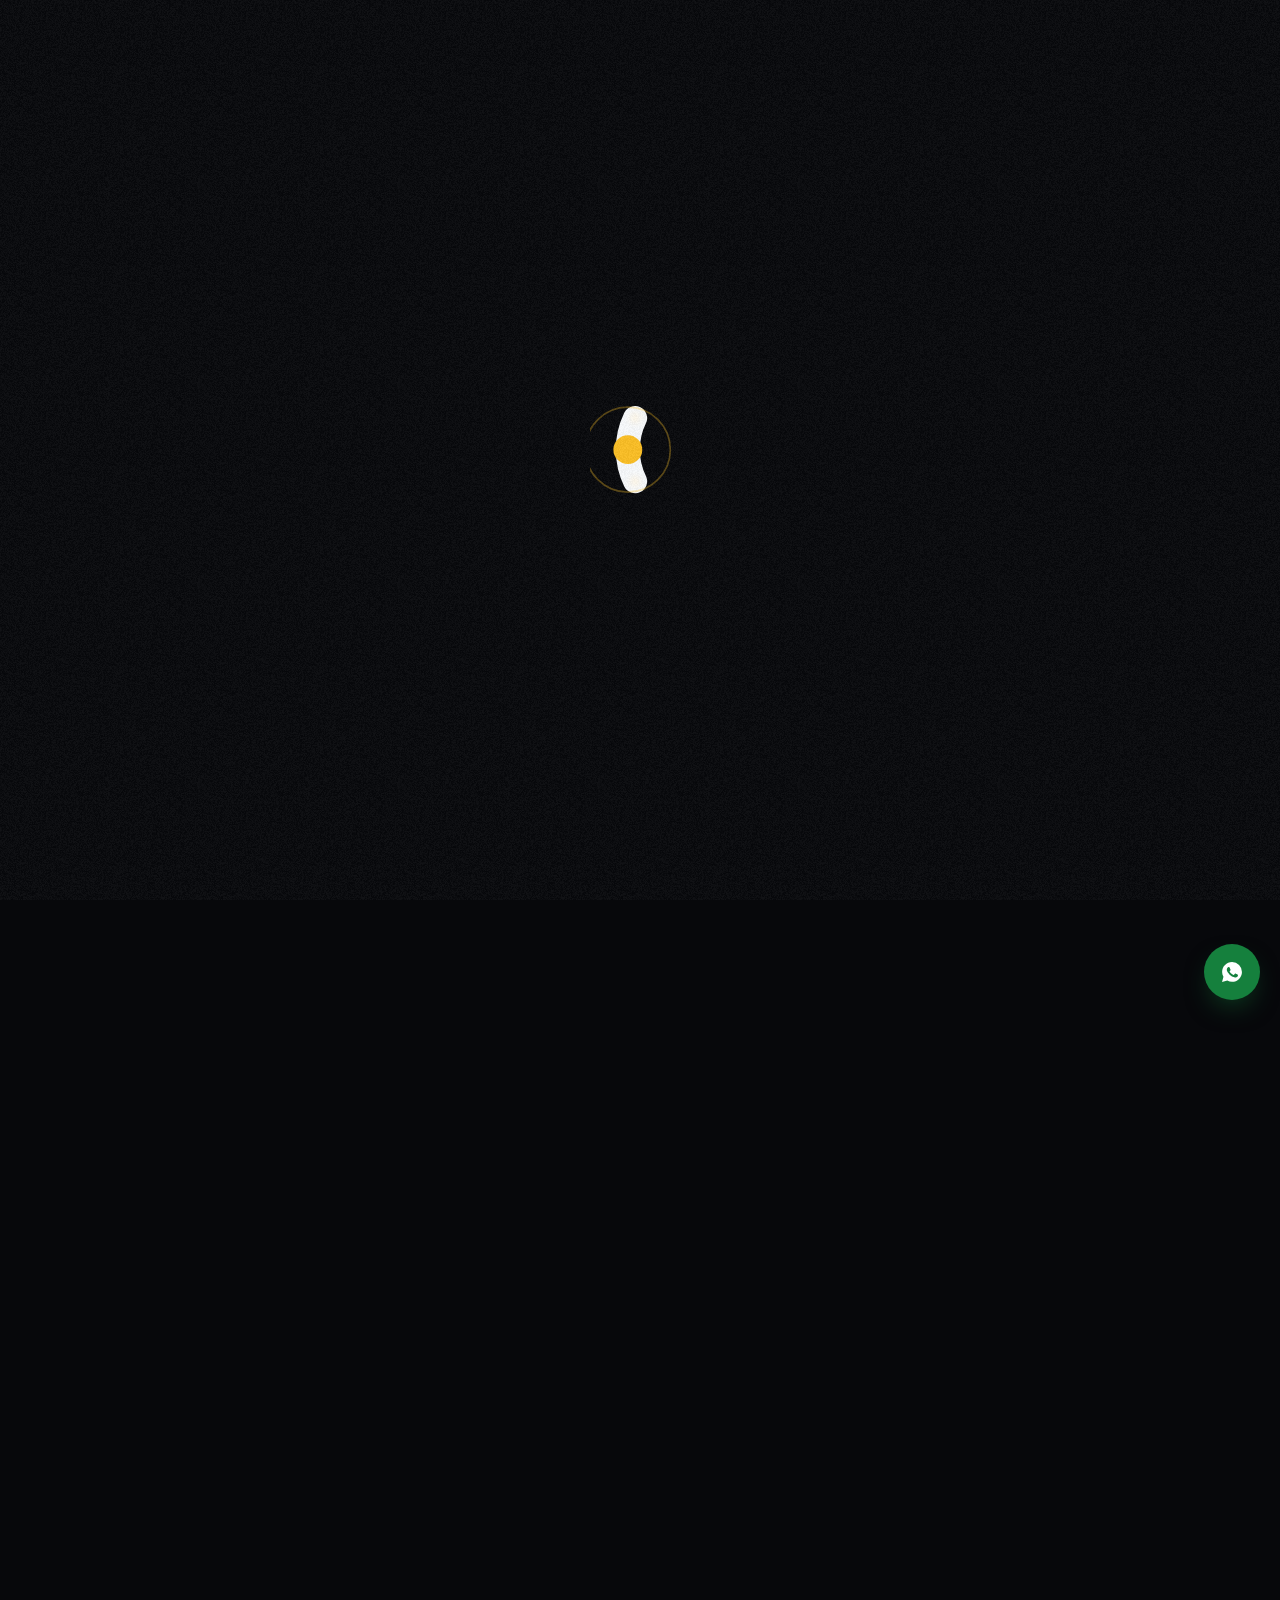
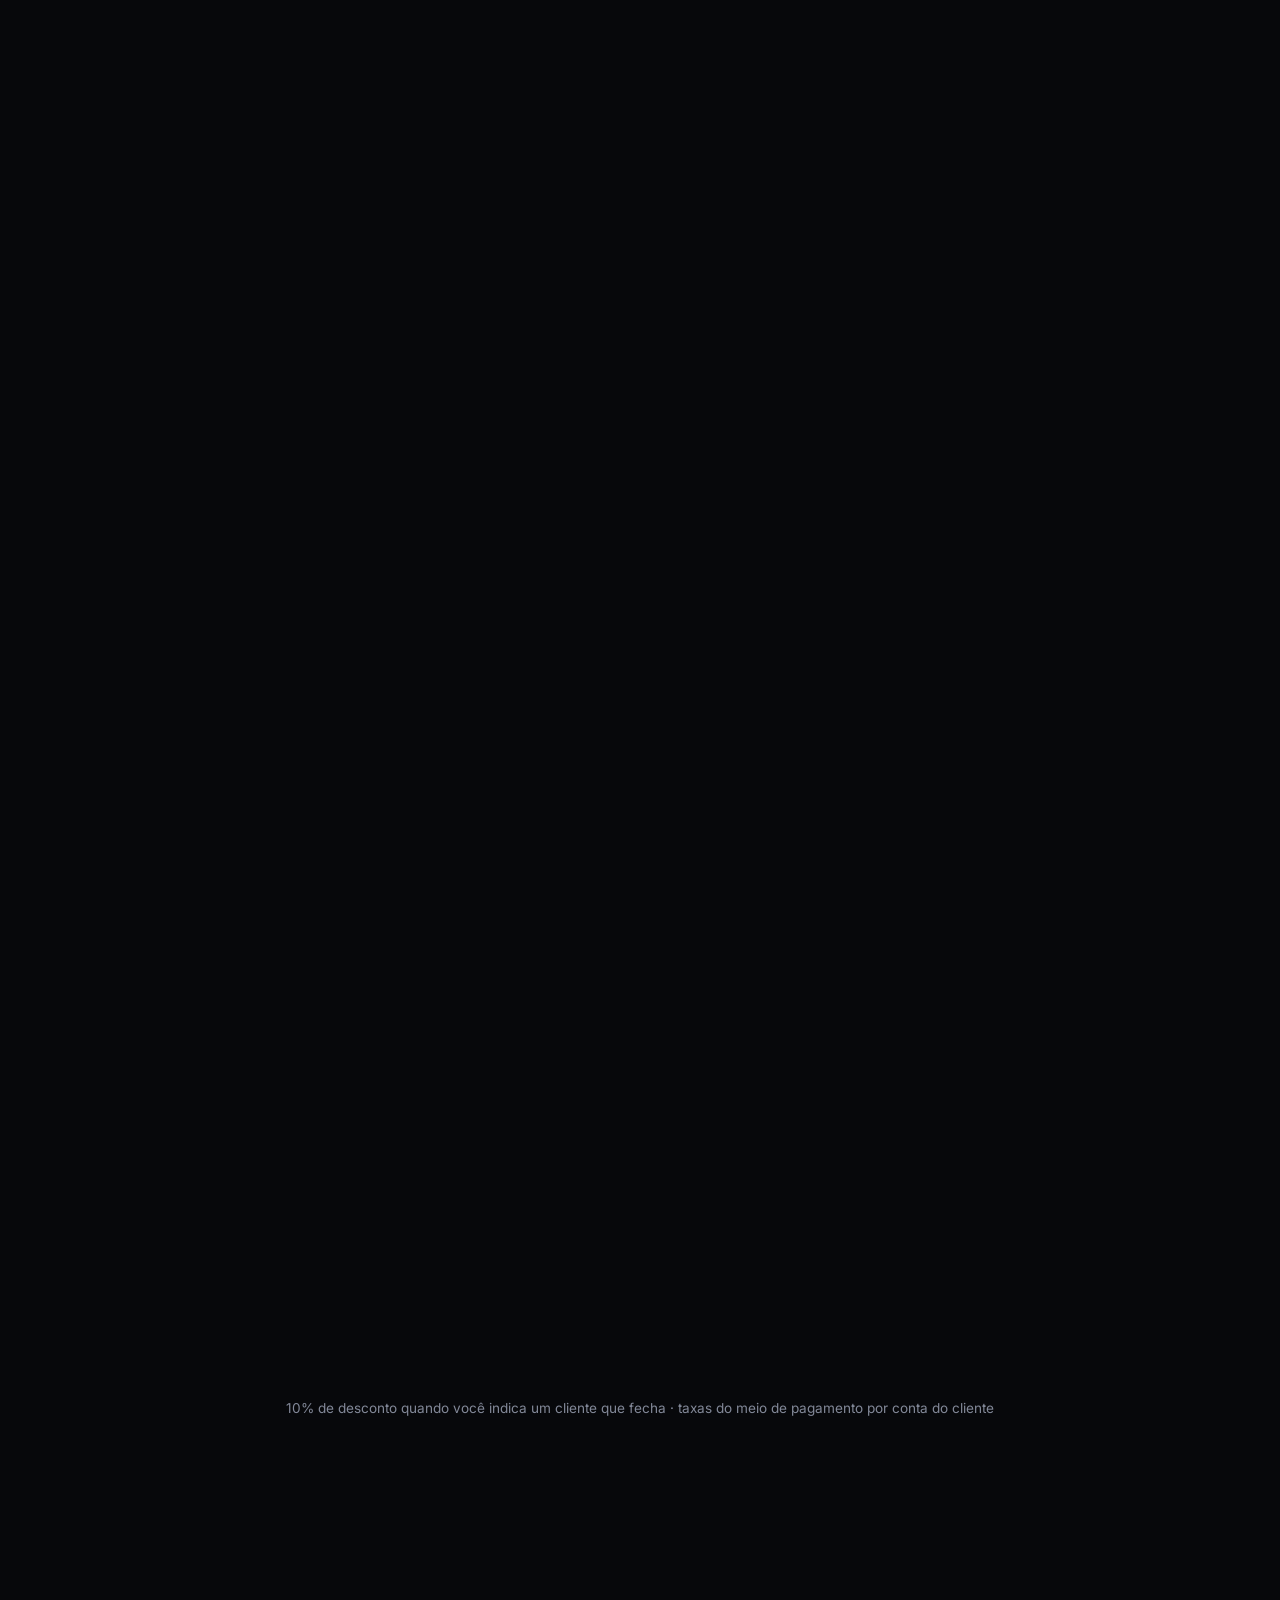
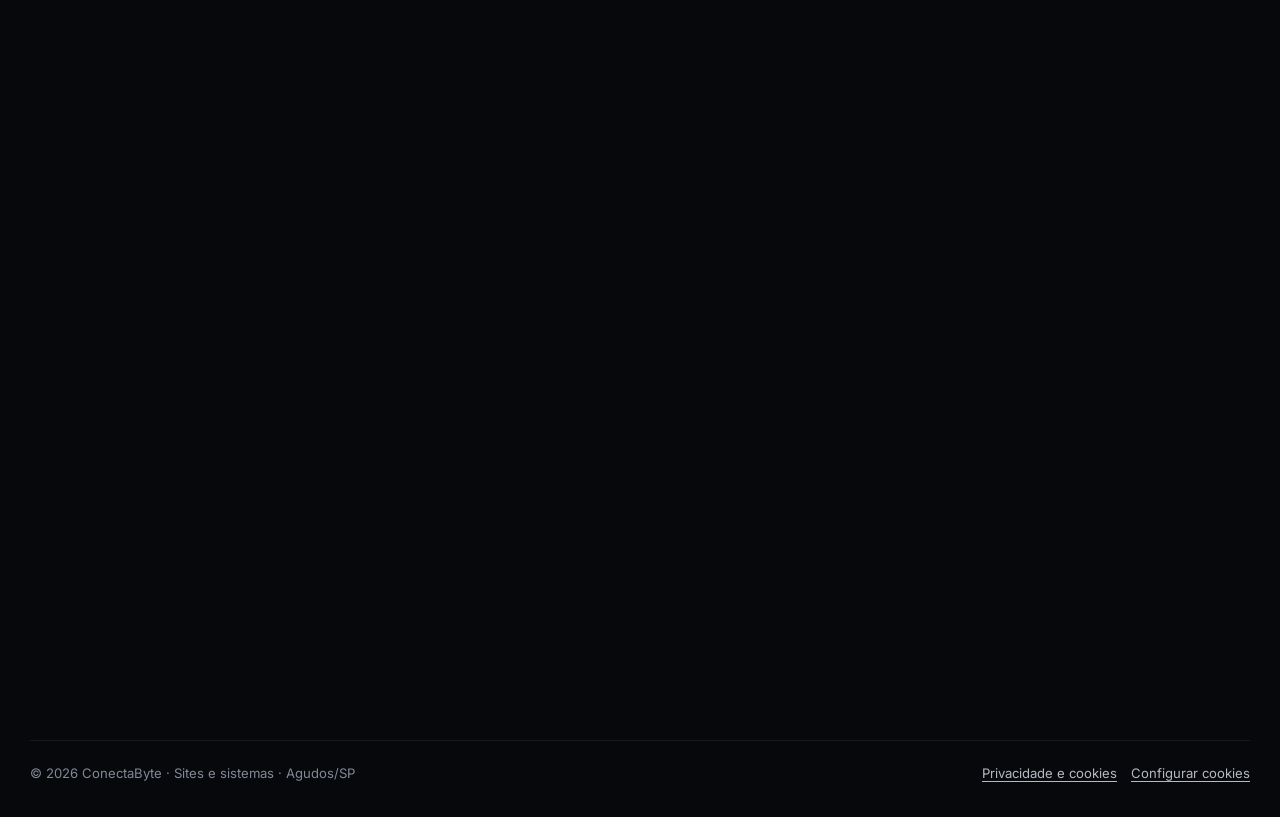
==== commit 3169899f: "Atualiza preços dos planos (Vitrine, Presença, Vendas, Sob medida) Co-Authored-By: Claude Sonnet 5 <" ====
--- a/public/index.html
+++ b/public/index.html
@@ -465,7 +465,7 @@
           <h3>Vitrine</h3>
           <p class="for">Para quem precisa aparecer no Google e receber contatos</p>
           <div class="from">investimento</div>
-          <div class="price" data-count="1490" data-prefix="R$ ">R$ 1.490</div>
+          <div class="price" data-count="1500" data-prefix="R$ ">R$ 1.500</div>
           <div class="monthly"><span data-monthly="99">R$ 99</span><small>/mês</small></div>
           <ul>
             <li><i><svg aria-hidden="true"><use href="#i-check"/></svg></i>Site de 1 página, responsivo</li>
@@ -483,7 +483,7 @@
           <h3>Presença</h3>
           <p class="for">Para empresas que querem credibilidade e mais clientes</p>
           <div class="from">investimento</div>
-          <div class="price" data-count="3200" data-prefix="R$ ">R$ 3.200</div>
+          <div class="price" data-count="2400" data-prefix="R$ ">R$ 2.400</div>
           <div class="monthly"><span data-monthly="149">R$ 149</span><small>/mês</small></div>
           <ul>
             <li><i><svg aria-hidden="true"><use href="#i-check"/></svg></i>Até 6 páginas, com galeria e blog</li>
@@ -500,7 +500,7 @@
           <h3>Vendas</h3>
           <p class="for">Para lojas, doceiras, restaurantes e distribuidores</p>
           <div class="from">investimento</div>
-          <div class="price" data-count="4900" data-prefix="R$ ">R$ 4.900</div>
+          <div class="price" data-count="3550" data-prefix="R$ ">R$ 3.550</div>
           <div class="monthly"><span data-monthly="199">R$ 199</span><small>/mês</small></div>
           <ul>
             <li><i><svg aria-hidden="true"><use href="#i-check"/></svg></i>Catálogo ou loja com carrinho</li>
@@ -517,7 +517,7 @@
           <h3>Sob medida</h3>
           <p class="for">Para quem ainda controla agenda, estoque ou pedidos no papel</p>
           <div class="from">a partir de</div>
-          <div class="price" data-count="6500" data-prefix="R$ ">R$ 6.500</div>
+          <div class="price" data-count="5000" data-prefix="R$ ">R$ 5.000</div>
           <div class="monthly"><span data-monthly="299">R$ 299</span><small>/mês</small></div>
           <ul>
             <li><i><svg aria-hidden="true"><use href="#i-check"/></svg></i>Diagnóstico (R$ 600, abatido se fechar)</li>
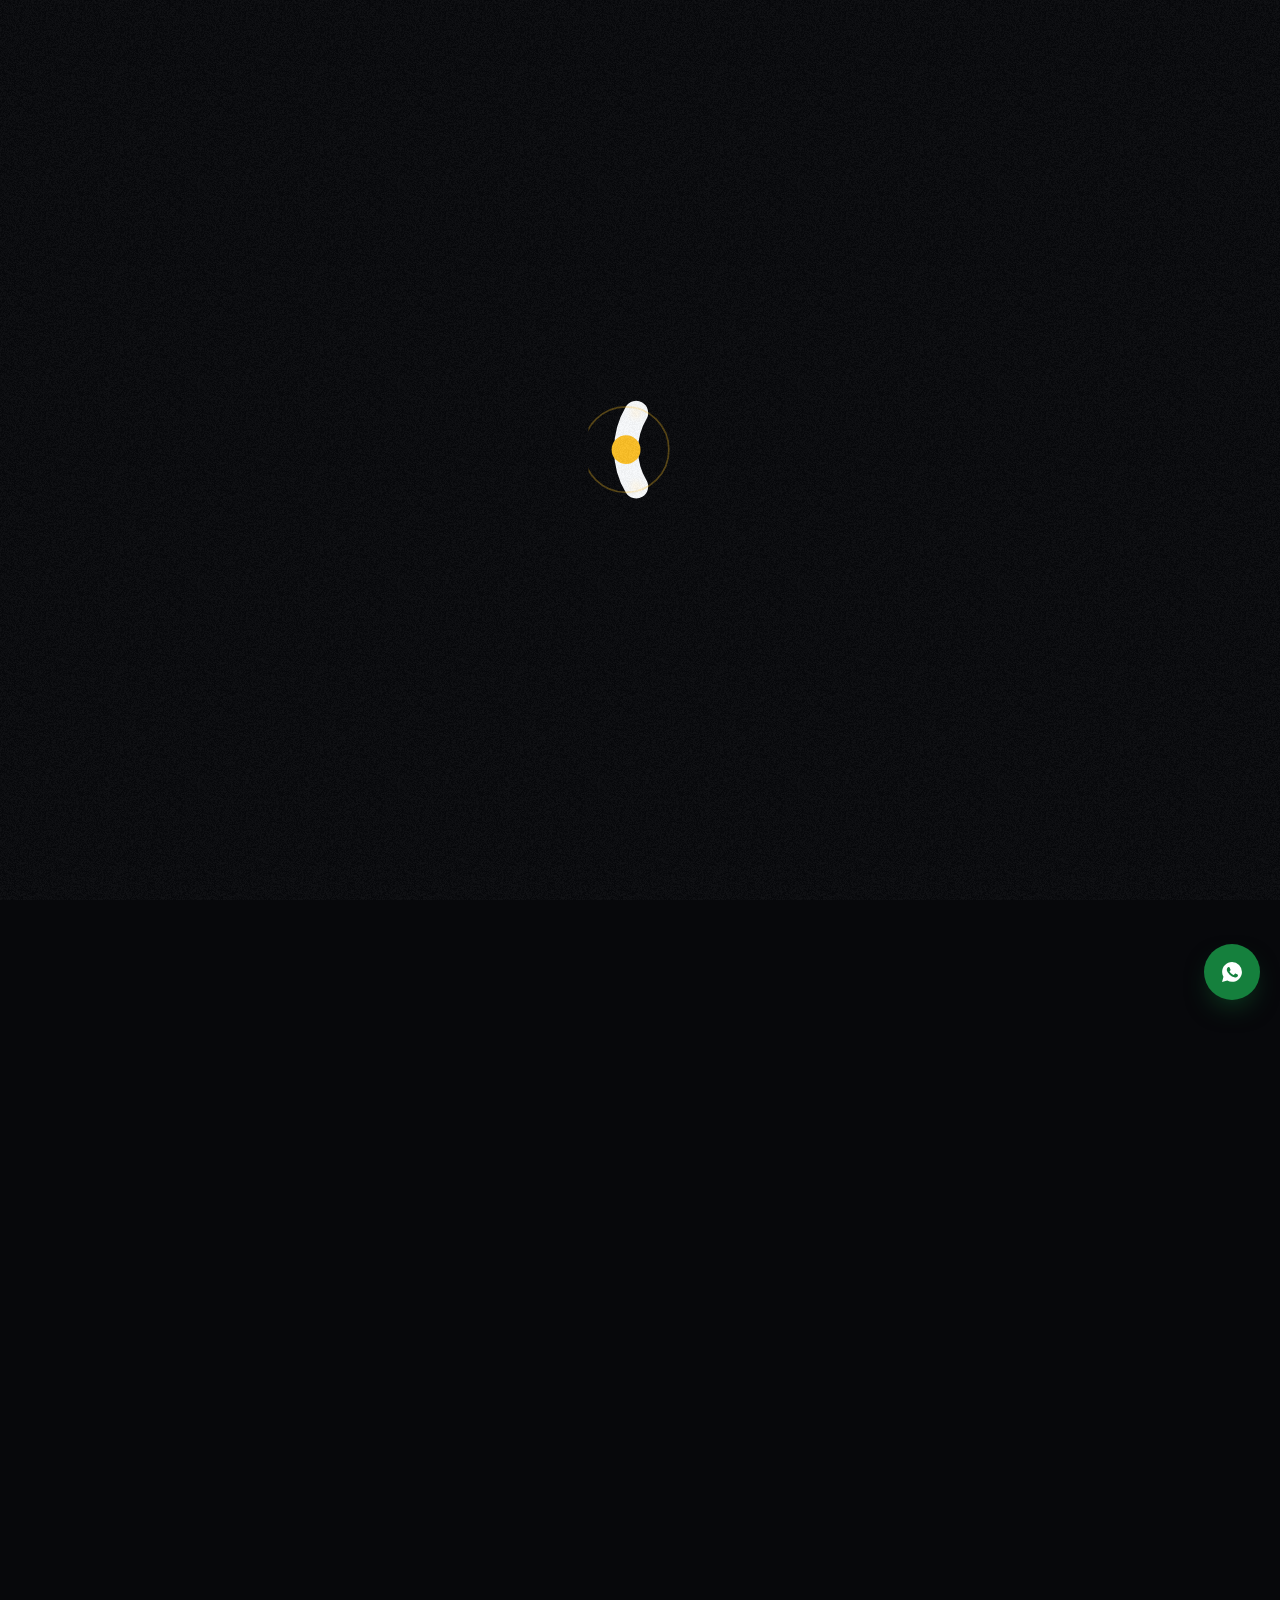
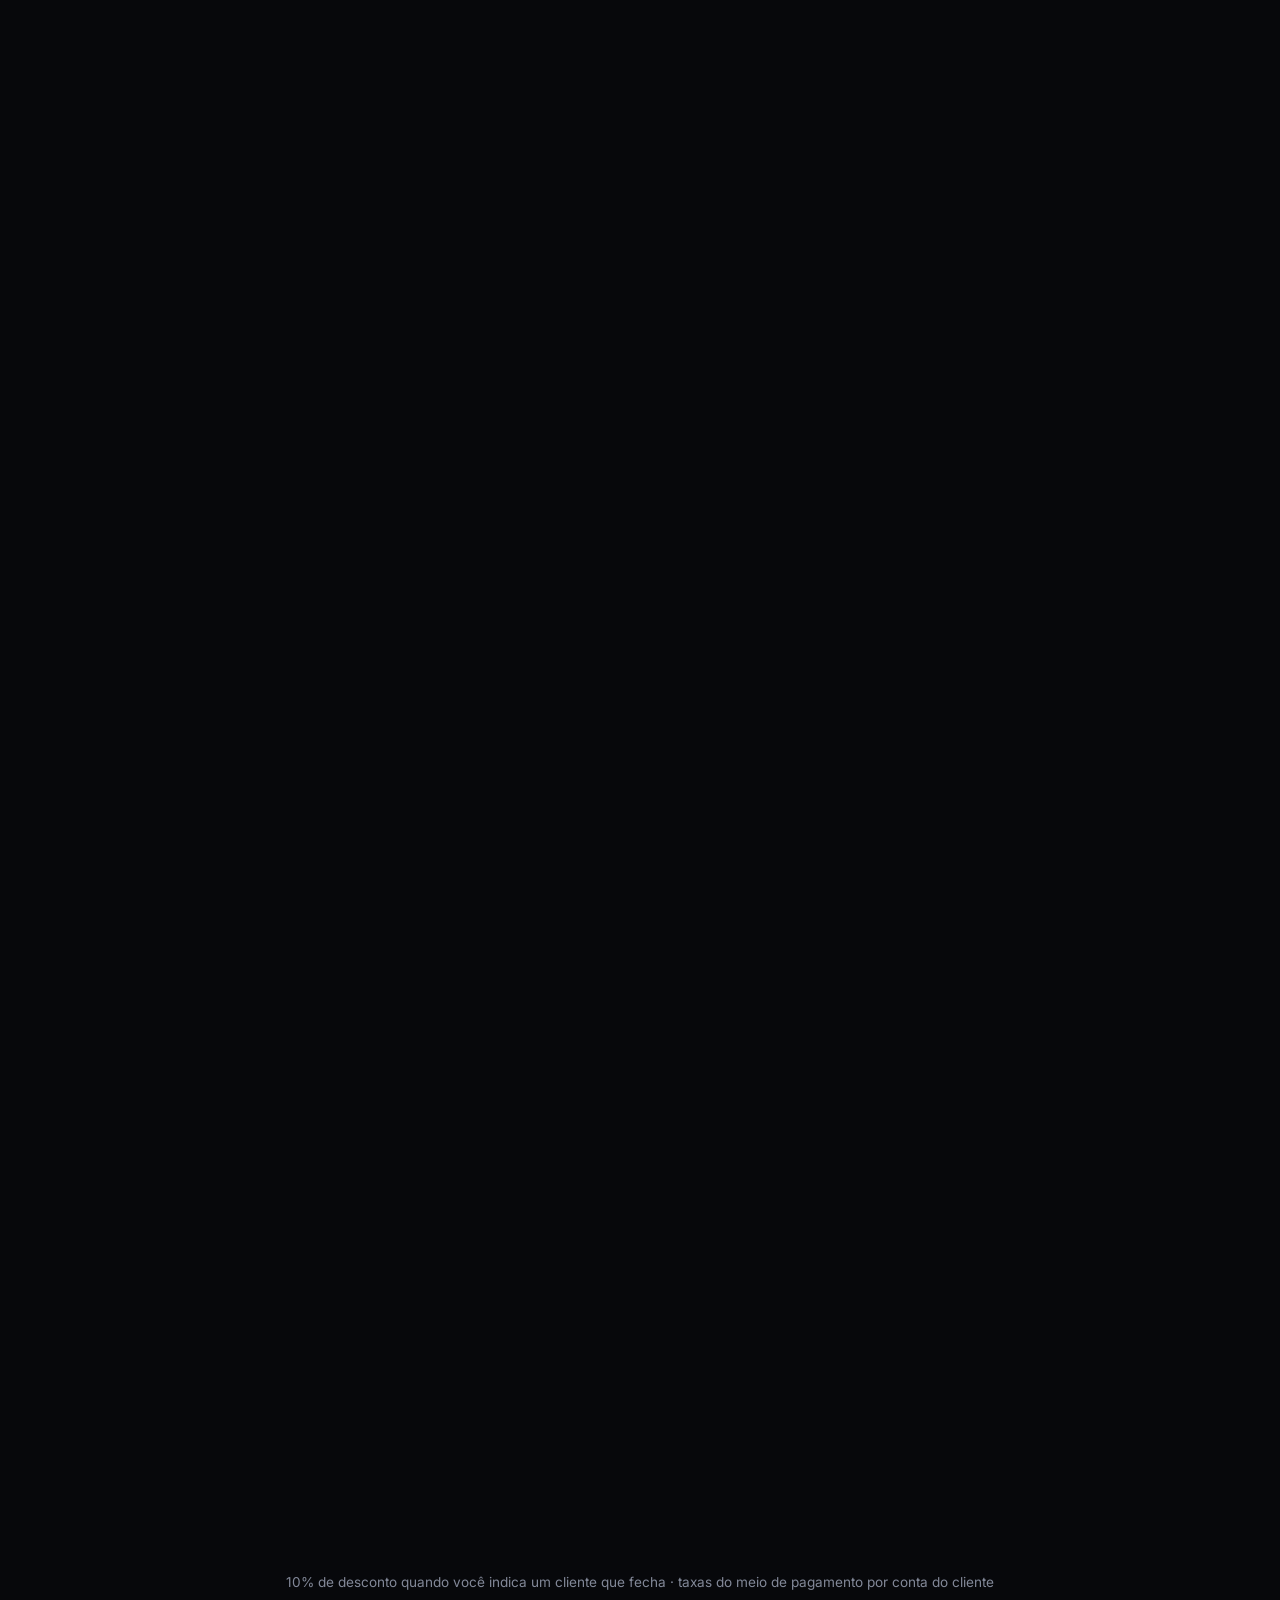
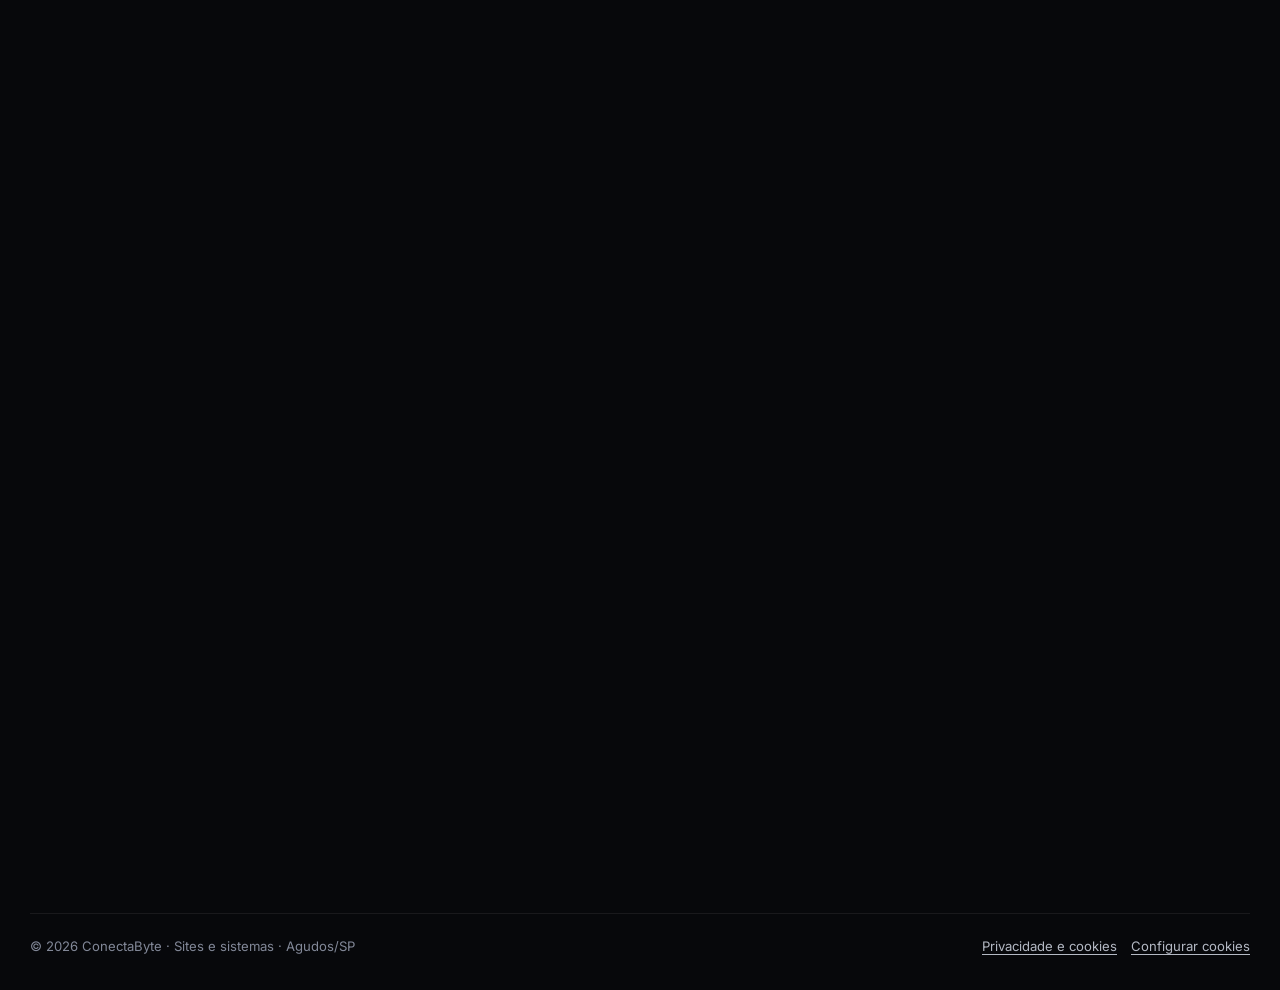
==== commit 4f446d2f: "Adiciona taxa de divulgação em redes sociais nos extras Co-Authored-By: Claude Sonnet 5 <noreply@ant" ====
--- a/public/index.html
+++ b/public/index.html
@@ -536,6 +536,7 @@
         <div class="extra"><b>Suporte Presencial</b><span class="v">R$ 349/mês</span><p>Tudo do plano WhatsApp, mais 1 visita por mês e até 5 horas de serviço.</p></div>
         <div class="extra"><b>Visita avulsa</b><span class="v">R$ 120/hora</span><p>Atendimento na sua empresa em Agudos.</p></div>
         <div class="extra"><b>Fora de Agudos</b><span class="v">a partir de R$ 80</span><p>Taxa de deslocamento por visita para Bauru e demais cidades.</p></div>
+        <div class="extra"><b>Divulgação nas redes sociais</b><span class="v">a partir de R$ 20</span><p>Story: R$ 20 (1 dia) · R$ 50 (1 semana) · R$ 150 (1 mês). Post: R$ 60 (1 dia) · R$ 150 (1 semana) · R$ 450 (1 mês).</p></div>
       </div>
       <p class="terms">10% de desconto quando você indica um cliente que fecha · taxas do meio de pagamento por conta do cliente</p>
     </div>
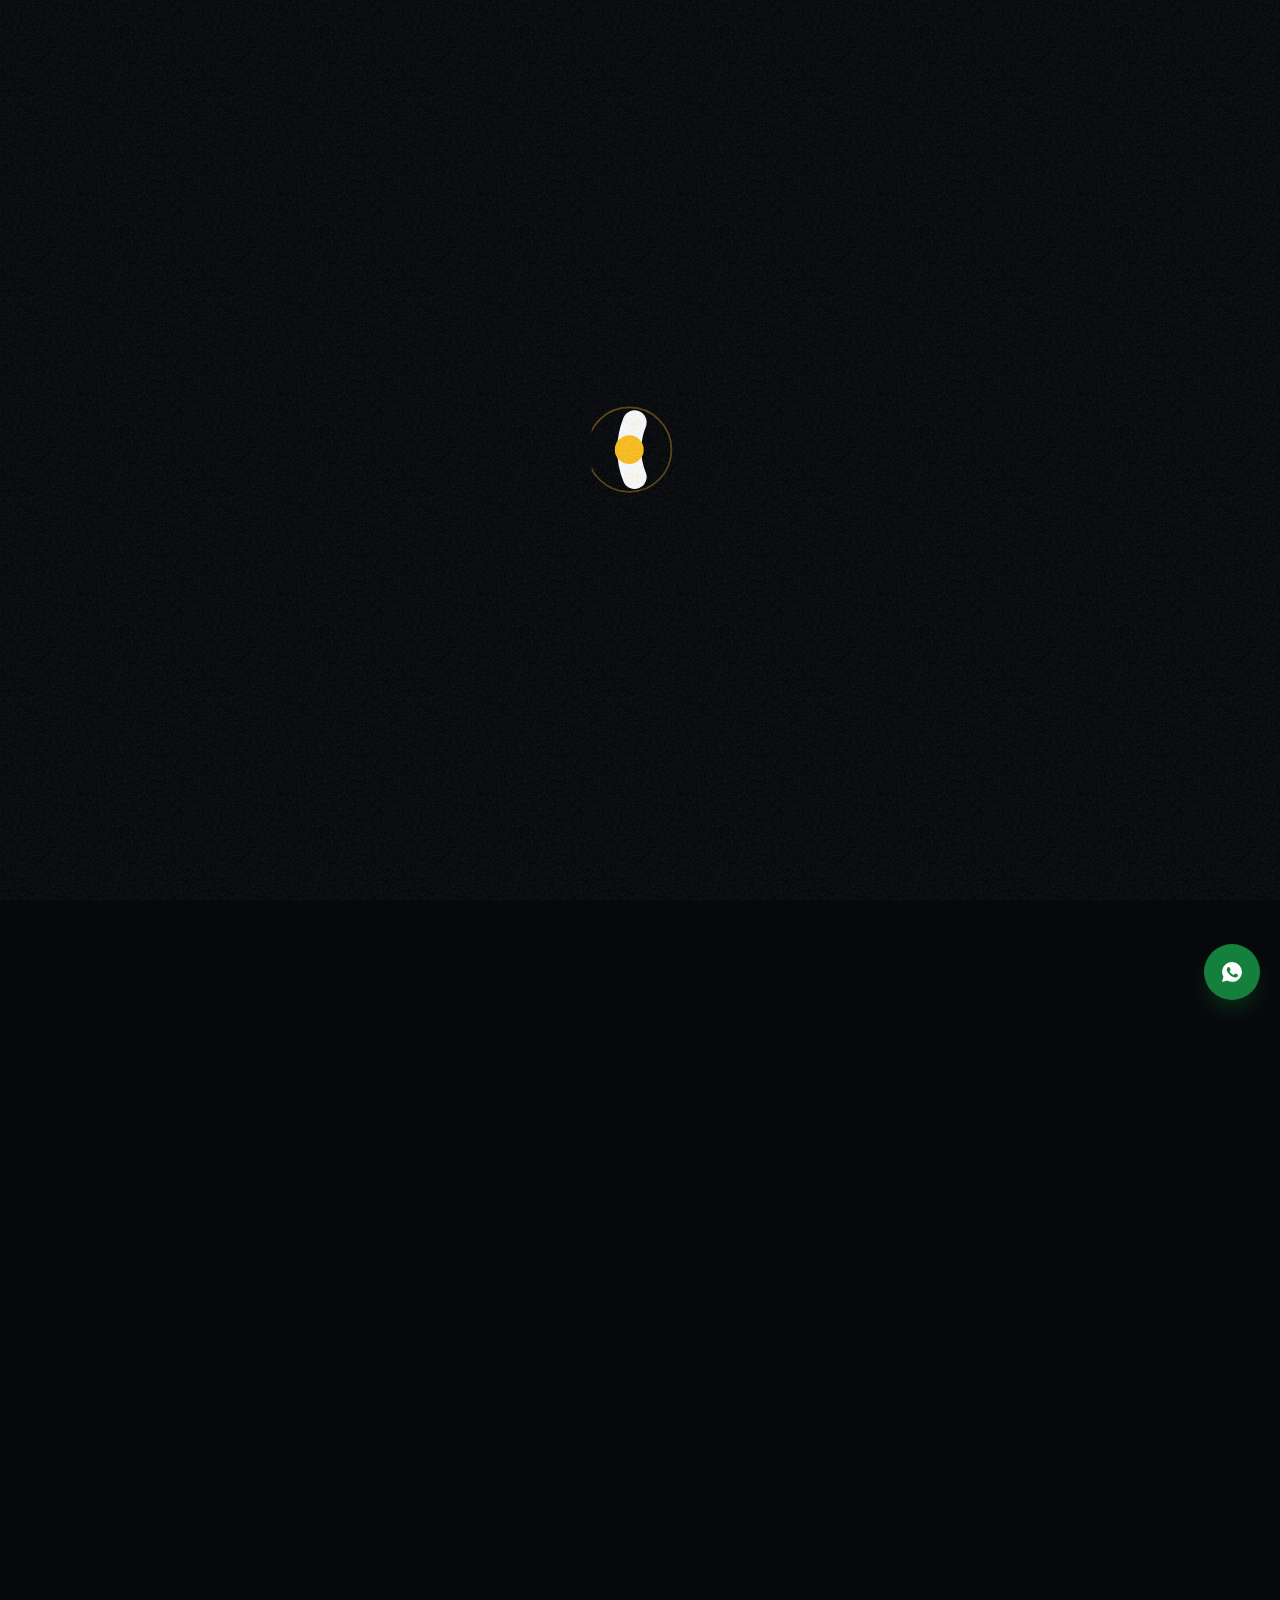
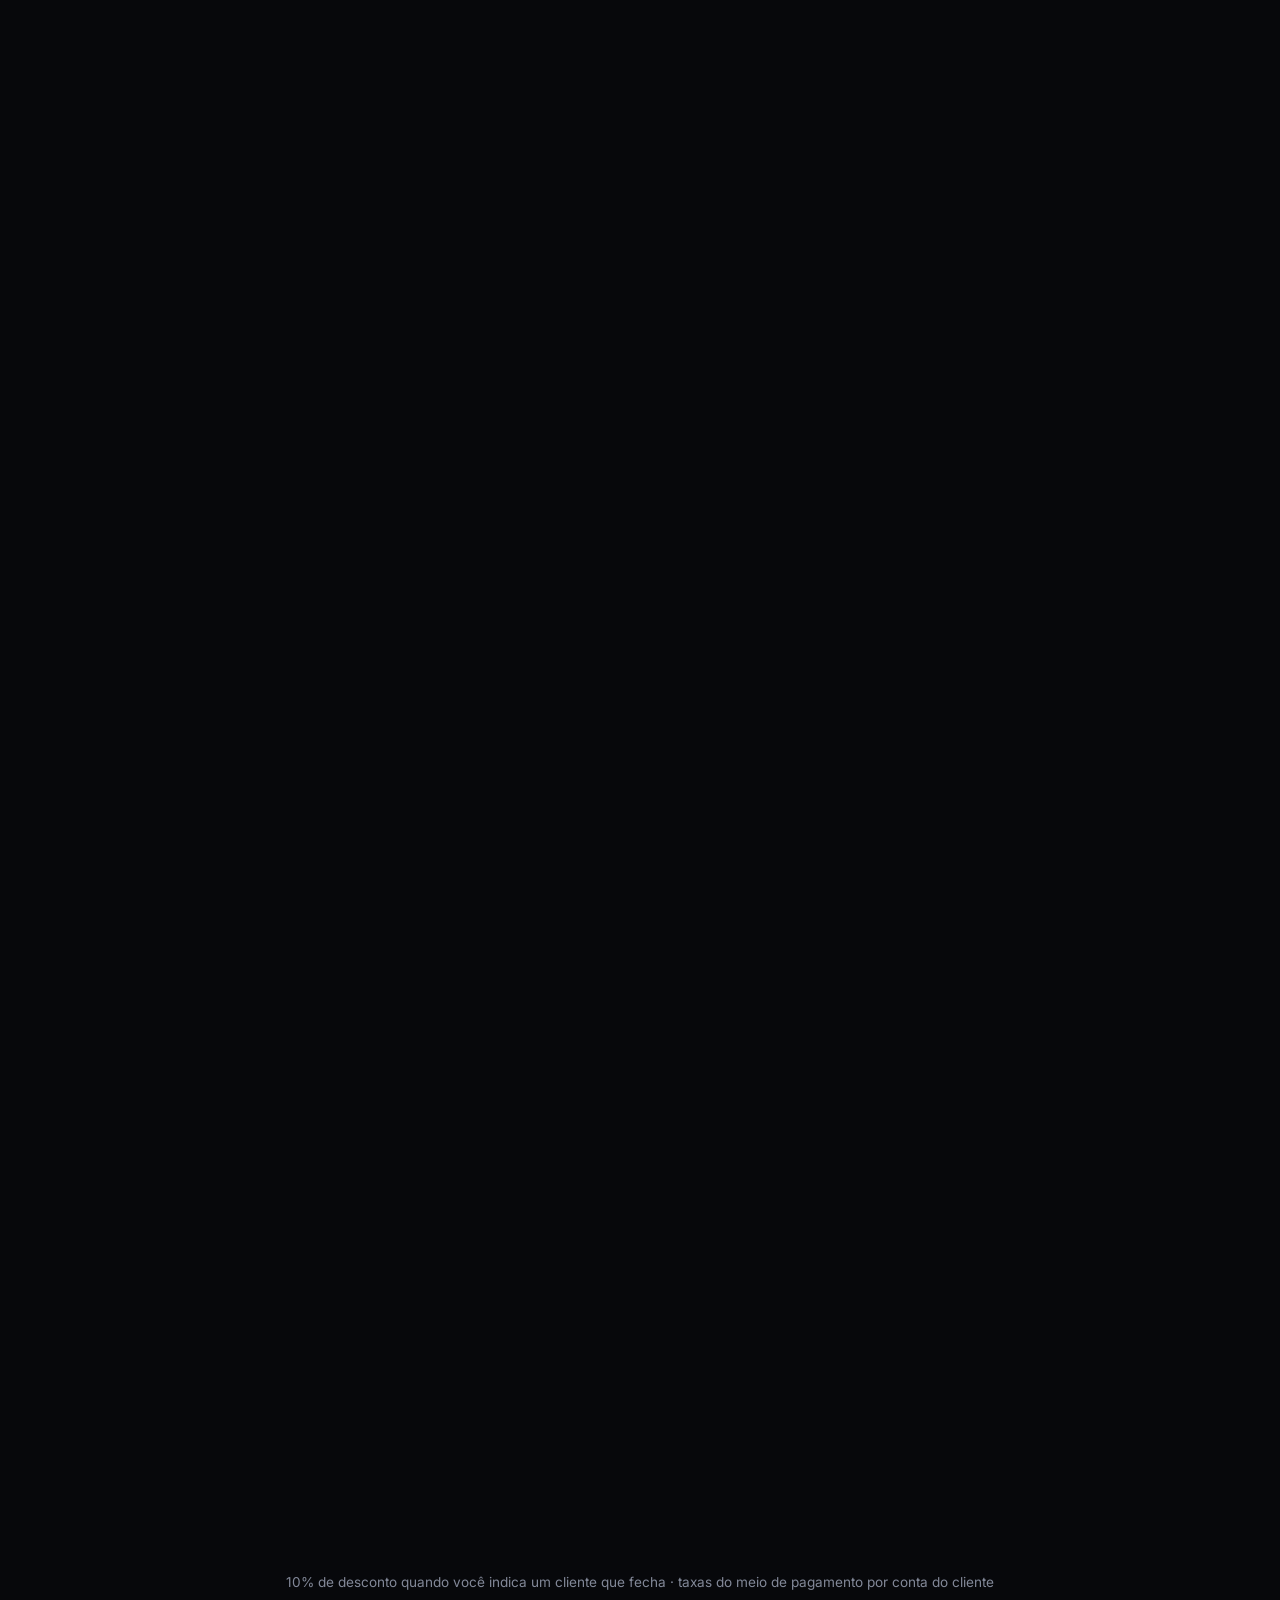
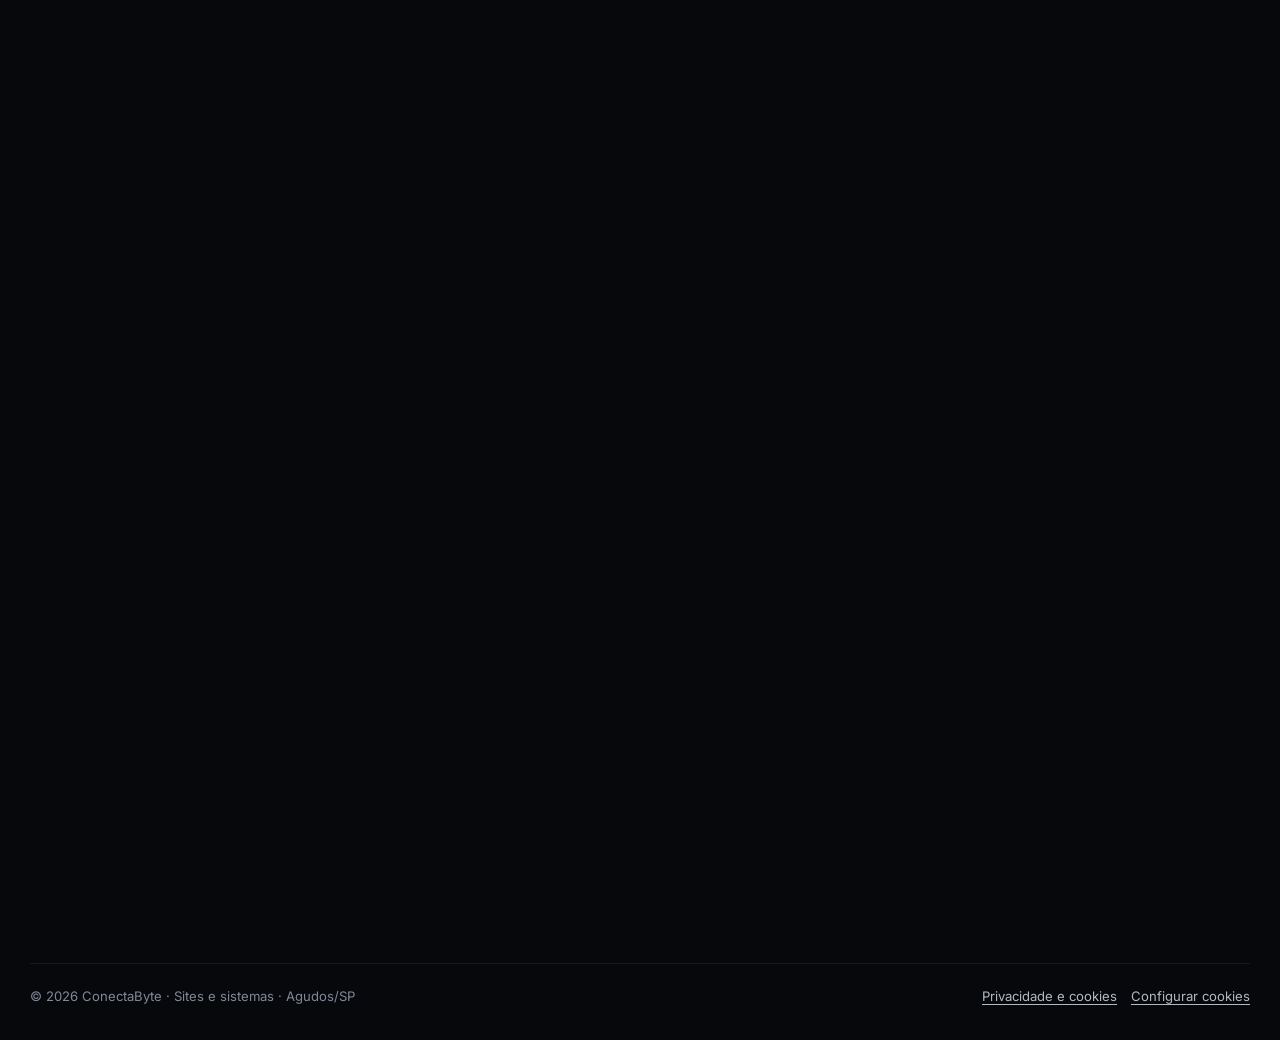
==== commit 3fd83d06: "Atualiza painel de exemplo para Mercado e amplia bio do socio Anthony Renomeia o negocio ficticio do" ====
--- a/public/index.html
+++ b/public/index.html
@@ -170,11 +170,11 @@
             <span><svg><use href="#i-users"/></svg>Clientes</span>
             <span><svg><use href="#i-gear"/></svg>Ajustes</span>
           </div>
-          <div class="dp-ic"><svg><use href="#i-bell"/></svg><span class="avatar-s">DB</span></div>
+          <div class="dp-ic"><svg><use href="#i-bell"/></svg><span class="avatar-s">M</span></div>
         </div>
         <div class="dp-body">
           <div class="dp-head">
-            <div><h3>Doceria do Bairro</h3><small><i class="live"></i> docerianoseubairro.com.br · no ar</small></div>
+            <div><h3>Mercado</h3><small><i class="live"></i> mercadonoseubairro.com.br · no ar</small></div>
             <span class="dp-chip">Últimos 30 dias</span>
           </div>
           <div class="dp-stats">
@@ -182,7 +182,7 @@
               <svg class="spark" viewBox="0 0 112 44"><path pathLength="1" stroke="#4ADE80" d="M2 36 C14 34 18 26 28 28 S42 38 54 28 S70 12 80 16 S98 10 110 4"/></svg></div>
             <div class="kpi"><small>Pedidos no WhatsApp</small><div class="v" data-count="186">0</div><span class="d">↑ 24%</span>
               <svg class="spark" viewBox="0 0 112 44" data-d=".3s"><path pathLength="1" stroke="#FB923C" d="M2 34 C12 36 20 30 30 30 S44 20 56 24 S72 30 82 18 S100 8 110 6"/></svg></div>
-            <div class="kpi"><small>Posição no Google</small><div class="v">1º</div><span class="d n">“doceria em Agudos”</span>
+            <div class="kpi"><small>Posição no Google</small><div class="v">1º</div><span class="d n">“mercado em Agudos”</span>
               <svg class="spark" viewBox="0 0 112 44" data-d=".4s"><path pathLength="1" stroke="#FBBF24" d="M2 40 C16 38 22 34 32 30 S48 30 58 22 S76 16 86 10 S102 6 110 4"/></svg></div>
             <div class="kpi"><small>Carregamento</small><div class="v" data-count="0.8" data-dec="1" data-suffix=" s">0</div><span class="d">rápido no celular</span>
               <svg class="spark" viewBox="0 0 112 44" data-d=".5s"><path pathLength="1" stroke="#4ADE80" d="M2 6 C14 8 20 14 30 16 S46 26 58 28 S76 36 88 36 S102 38 110 40"/></svg></div>
@@ -191,9 +191,9 @@
             <div class="dp-card">
               <h4>Pedidos recentes</h4>
               <div class="sub">Chegaram pelo site nas últimas horas</div>
-              <div class="ord" data-d=".35s"><span class="av av-1">MS</span><div><b>Mariana S.</b><small>2 bolos de pote · entrega 16h</small></div><span class="val">R$ 24,00</span><span class="tag o">Pix aprovado</span></div>
-              <div class="ord" data-d=".47s"><span class="av av-2">CR</span><div><b>Carlos R.</b><small>Torta doce · retirada</small></div><span class="val">R$ 65,00</span><span class="tag a">Novo</span></div>
-              <div class="ord" data-d=".59s"><span class="av av-3">AP</span><div><b>Ana P.</b><small>50 brigadeiros · festa</small></div><span class="val">R$ 90,00</span><span class="tag g">Entregue</span></div>
+              <div class="ord" data-d=".35s"><span class="av av-1">MS</span><div><b>Mariana S.</b><small>Cesta de frutas · entrega 16h</small></div><span class="val">R$ 24,00</span><span class="tag o">Pix aprovado</span></div>
+              <div class="ord" data-d=".47s"><span class="av av-2">CR</span><div><b>Carlos R.</b><small>Compra da semana · retirada</small></div><span class="val">R$ 65,00</span><span class="tag a">Novo</span></div>
+              <div class="ord" data-d=".59s"><span class="av av-3">AP</span><div><b>Ana P.</b><small>Compra do mês · mensal</small></div><span class="val">R$ 90,00</span><span class="tag g">Entregue</span></div>
             </div>
             <div class="dp-card">
               <h4>Visitas por mês</h4>
@@ -699,7 +699,7 @@
           <div>
             <h3>Anthony Gabriel Schirato Lourenço</h3>
             <div class="role">Sócio · Direção comercial e relacionamento</div>
-            <p>Estudante de Ciência da Computação, cuida de você do primeiro contato ao pós-venda e é especialista em plataformas e eventos digitais.</p>
+            <p>Estudante de Ciência da Computação, cuida de você do primeiro contato ao pós-venda: entende a necessidade do negócio, monta a proposta certa para cada pacote e acompanha a entrega de ponta a ponta. Tem vivência organizando e divulgando eventos digitais (lives, lançamentos e campanhas em redes sociais), o que ajuda a pensar a presença online dos clientes além do site.</p>
             <div class="skills"><span>Atendimento</span><span>Propostas</span><span>Eventos digitais</span><span>Pós-venda</span></div>
           </div>
         </article>
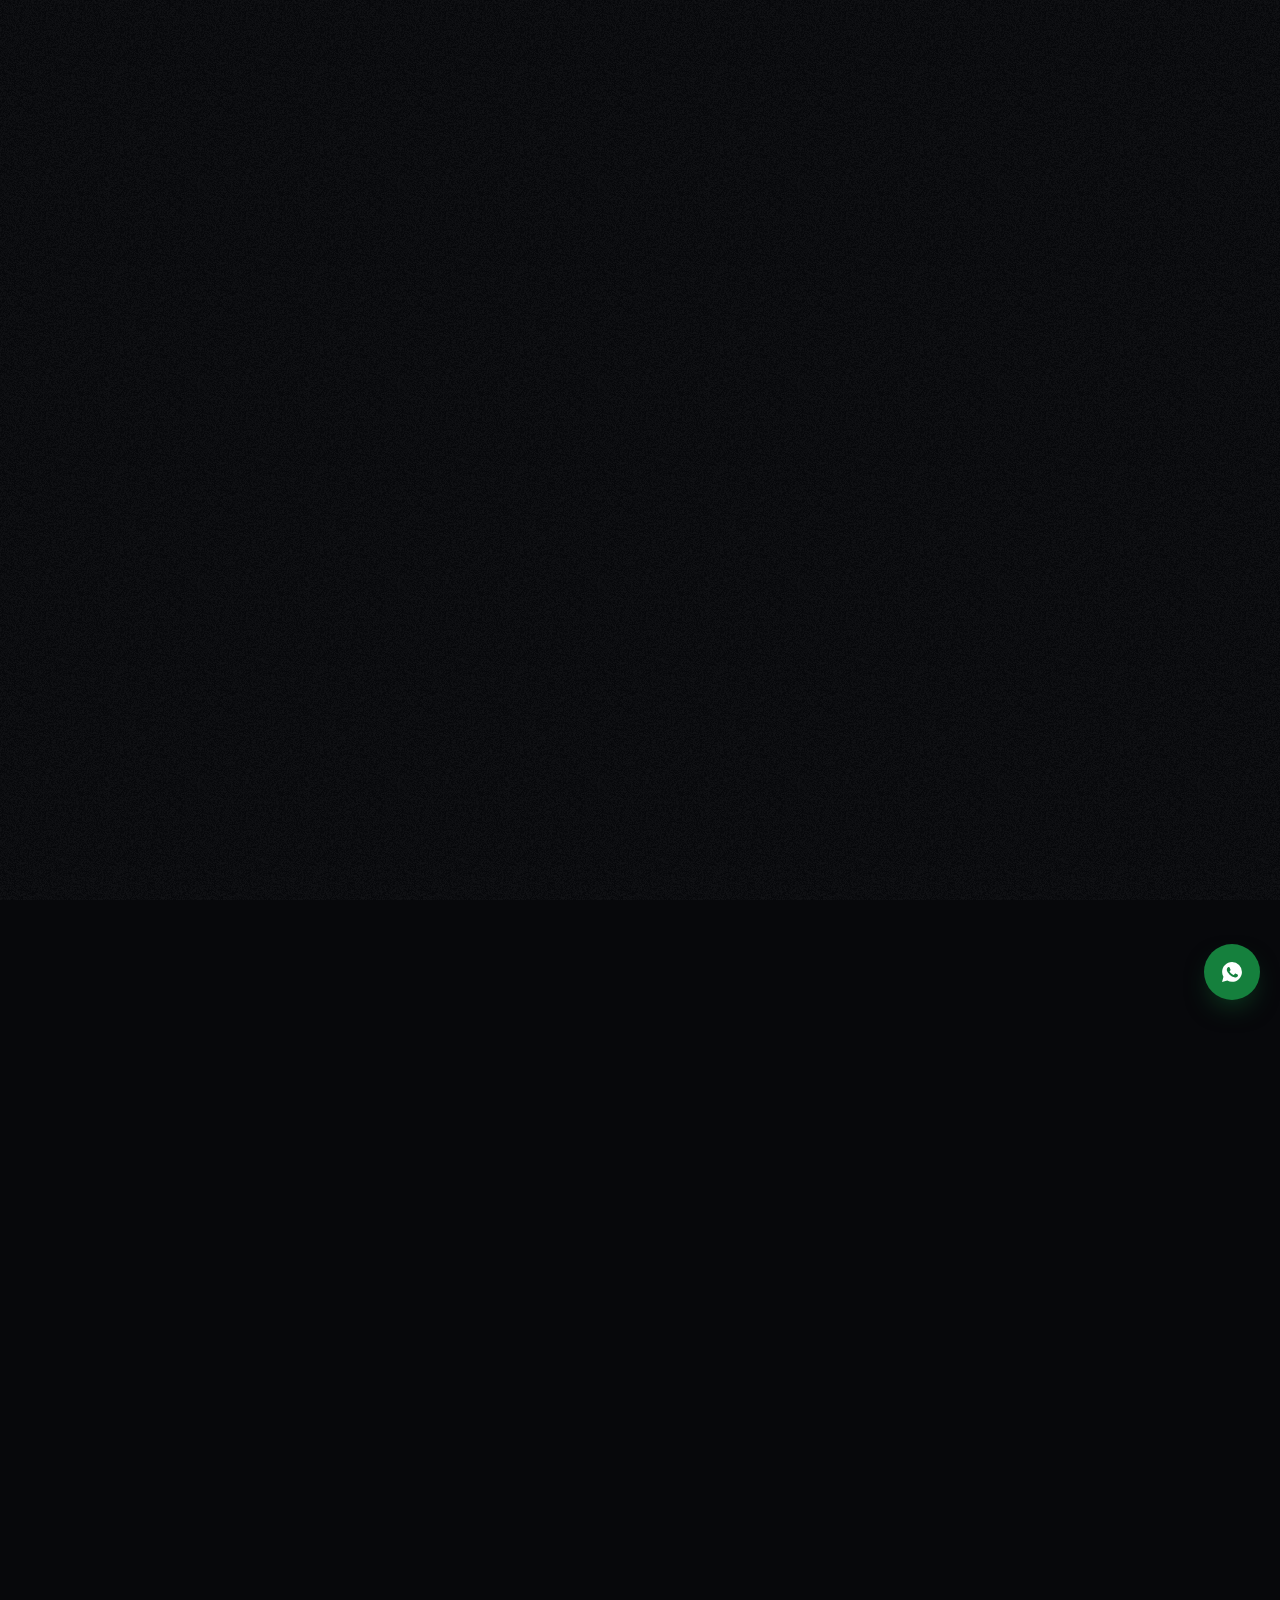
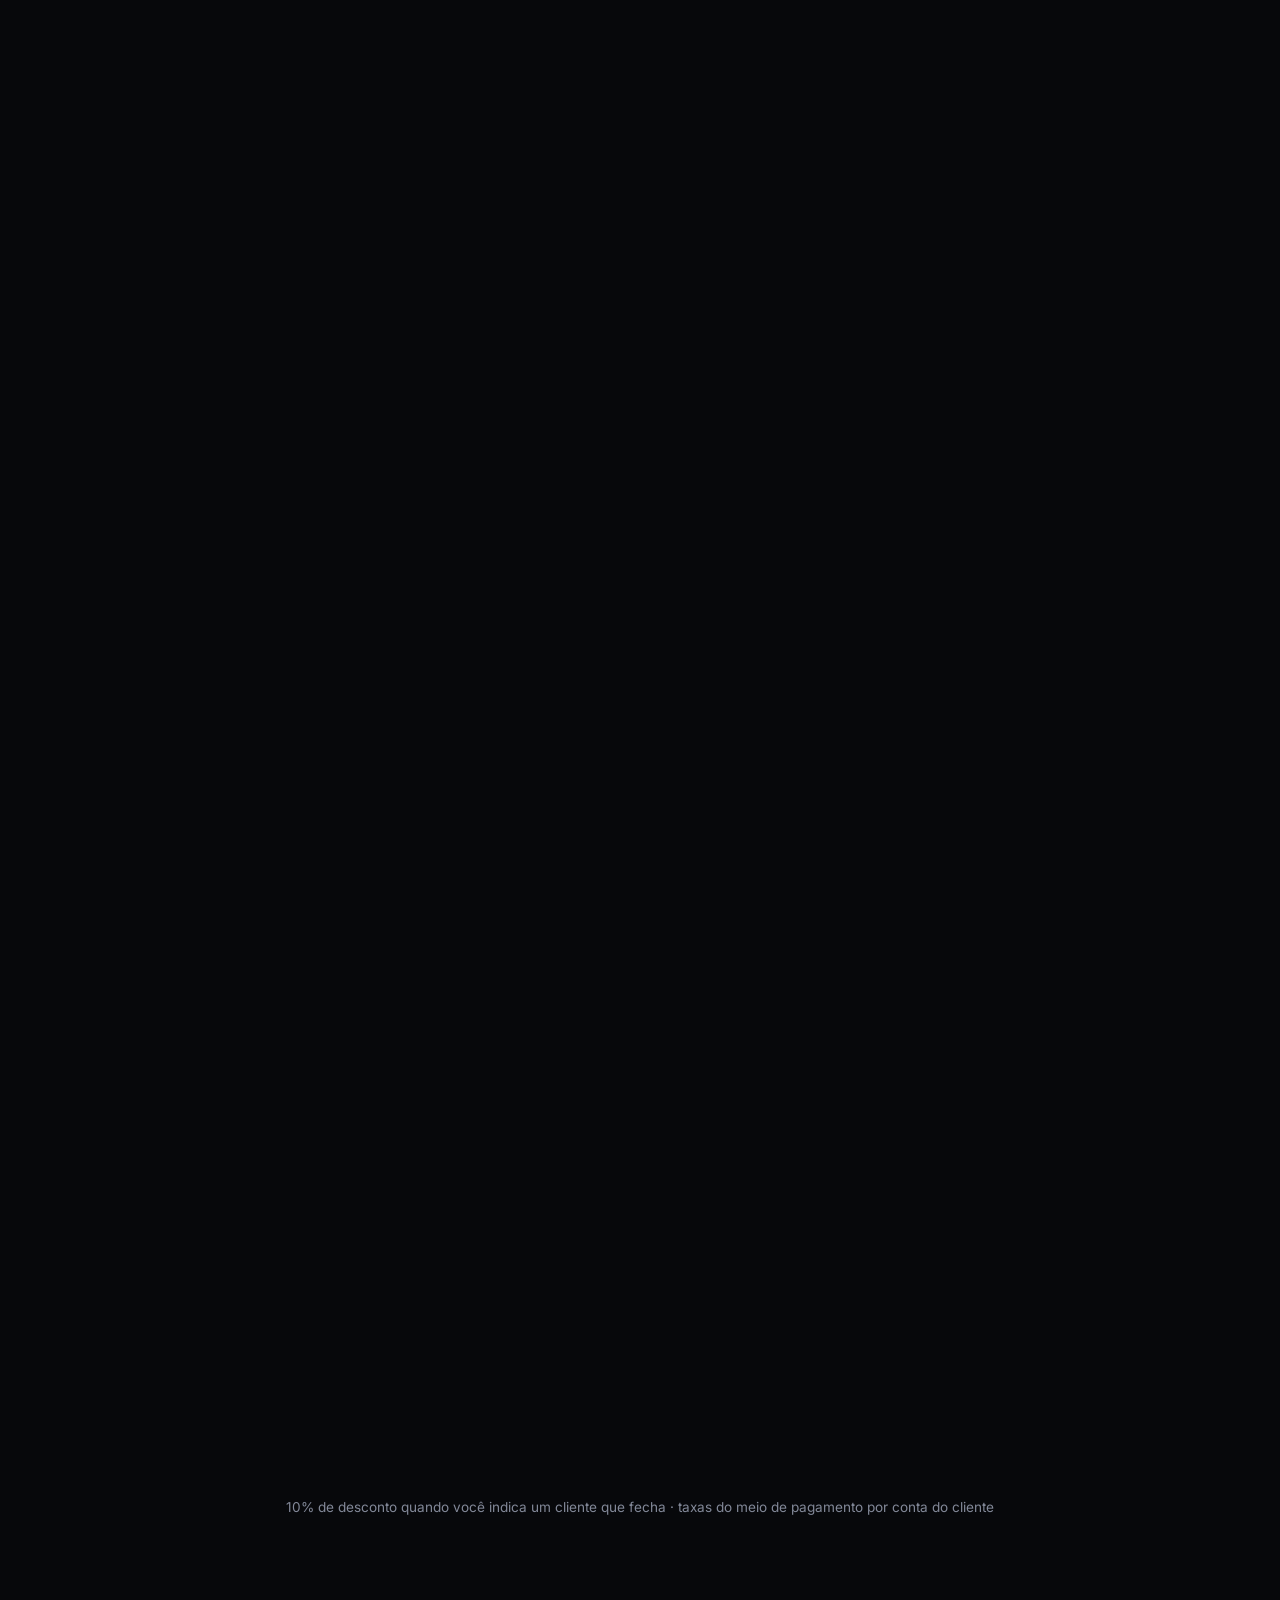
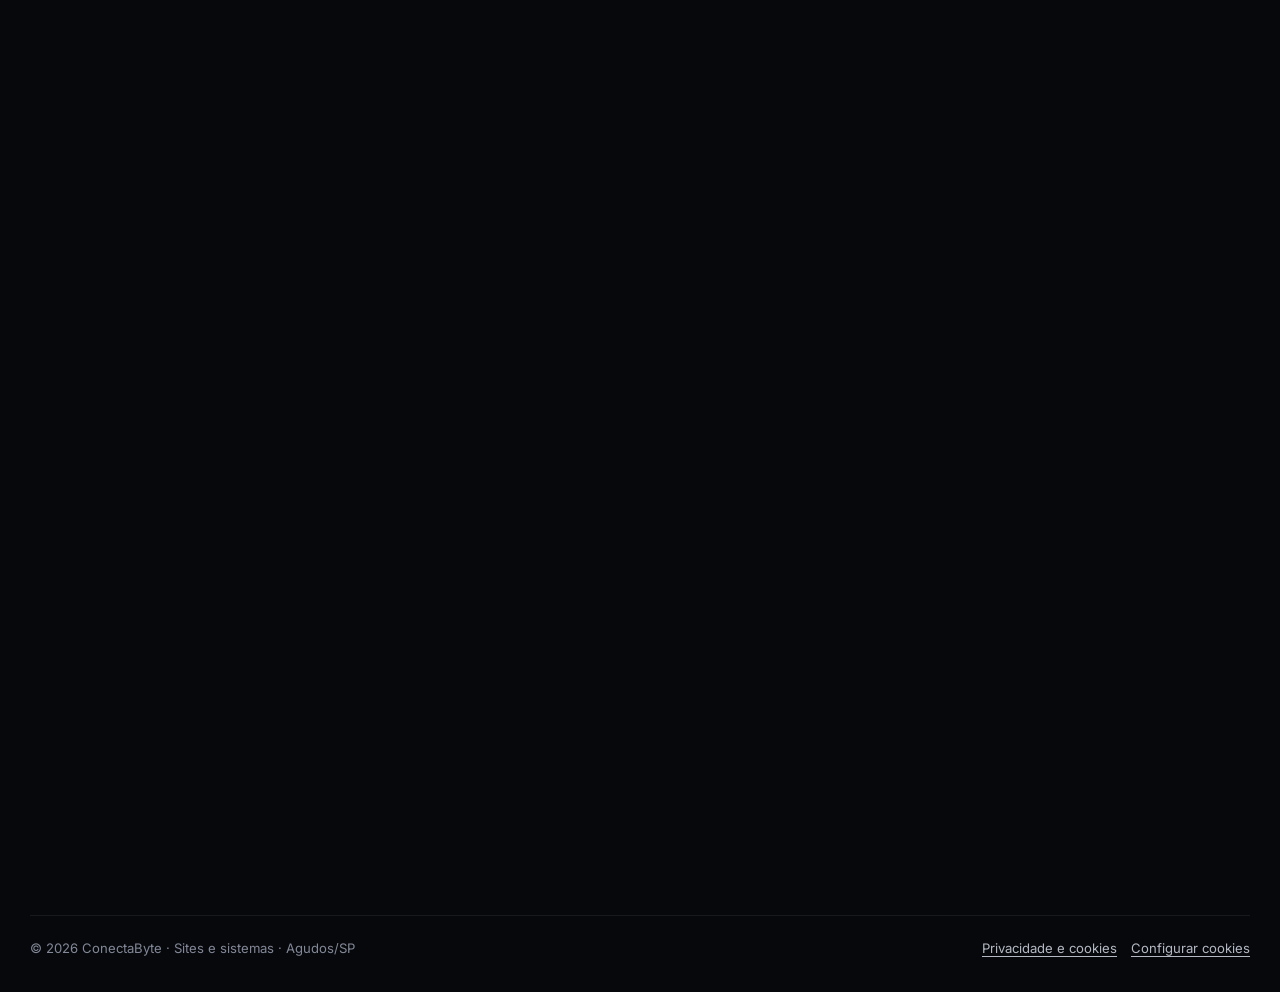
==== commit aa23847e: "Remove mensalidade dos planos e usa parcelamento em ate 3x Troca a mensalidade de hospedagem/suporte" ====
--- a/public/index.html
+++ b/public/index.html
@@ -451,12 +451,7 @@
       </div>
 
       <div class="plans-bar rv">
-        <p>Investimento único + mensalidade com hospedagem e suporte.</p>
-        <div class="seg" id="billing" role="group" aria-label="Forma de pagamento da mensalidade">
-          <span class="thumb" aria-hidden="true"></span>
-          <button type="button" aria-pressed="true" data-mode="mensal">Mensal</button>
-          <button type="button" aria-pressed="false" data-mode="anual">Anual <span class="save">−10%</span></button>
-        </div>
+        <p>Investimento único, sem mensalidade. Parcele no cartão.</p>
       </div>
 
       <div class="plans">
@@ -466,7 +461,7 @@
           <p class="for">Para quem precisa aparecer no Google e receber contatos</p>
           <div class="from">investimento</div>
           <div class="price" data-count="1500" data-prefix="R$ ">R$ 1.500</div>
-          <div class="monthly"><span data-monthly="99">R$ 99</span><small>/mês</small></div>
+          <div class="monthly">ou em até 3x de <b>R$ 500</b></div>
           <ul>
             <li><i><svg aria-hidden="true"><use href="#i-check"/></svg></i>Site de 1 página, responsivo</li>
             <li><i><svg aria-hidden="true"><use href="#i-check"/></svg></i>Botão de WhatsApp e formulário</li>
@@ -484,7 +479,7 @@
           <p class="for">Para empresas que querem credibilidade e mais clientes</p>
           <div class="from">investimento</div>
           <div class="price" data-count="2400" data-prefix="R$ ">R$ 2.400</div>
-          <div class="monthly"><span data-monthly="149">R$ 149</span><small>/mês</small></div>
+          <div class="monthly">ou em até 3x de <b>R$ 800</b></div>
           <ul>
             <li><i><svg aria-hidden="true"><use href="#i-check"/></svg></i>Até 6 páginas, com galeria e blog</li>
             <li><i><svg aria-hidden="true"><use href="#i-check"/></svg></i>SEO local e Google Analytics</li>
@@ -501,7 +496,7 @@
           <p class="for">Para lojas, doceiras, restaurantes e distribuidores</p>
           <div class="from">investimento</div>
           <div class="price" data-count="3550" data-prefix="R$ ">R$ 3.550</div>
-          <div class="monthly"><span data-monthly="199">R$ 199</span><small>/mês</small></div>
+          <div class="monthly">ou em até 3x de <b>R$ 1.183</b></div>
           <ul>
             <li><i><svg aria-hidden="true"><use href="#i-check"/></svg></i>Catálogo ou loja com carrinho</li>
             <li><i><svg aria-hidden="true"><use href="#i-check"/></svg></i>Pedido pelo WhatsApp ou Pix e cartão</li>
@@ -518,7 +513,7 @@
           <p class="for">Para quem ainda controla agenda, estoque ou pedidos no papel</p>
           <div class="from">a partir de</div>
           <div class="price" data-count="5000" data-prefix="R$ ">R$ 5.000</div>
-          <div class="monthly"><span data-monthly="299">R$ 299</span><small>/mês</small></div>
+          <div class="monthly">ou em até 3x de <b>R$ 1.667</b></div>
           <ul>
             <li><i><svg aria-hidden="true"><use href="#i-check"/></svg></i>Diagnóstico (R$ 600, abatido se fechar)</li>
             <li><i><svg aria-hidden="true"><use href="#i-check"/></svg></i>Escopo e protótipo antes de programar</li>
@@ -536,7 +531,23 @@
         <div class="extra"><b>Suporte Presencial</b><span class="v">R$ 349/mês</span><p>Tudo do plano WhatsApp, mais 1 visita por mês e até 5 horas de serviço.</p></div>
         <div class="extra"><b>Visita avulsa</b><span class="v">R$ 120/hora</span><p>Atendimento na sua empresa em Agudos.</p></div>
         <div class="extra"><b>Fora de Agudos</b><span class="v">a partir de R$ 80</span><p>Taxa de deslocamento por visita para Bauru e demais cidades.</p></div>
-        <div class="extra"><b>Divulgação nas redes sociais</b><span class="v">a partir de R$ 20</span><p>Story: R$ 20 (1 dia) · R$ 50 (1 semana) · R$ 150 (1 mês). Post: R$ 60 (1 dia) · R$ 150 (1 semana) · R$ 450 (1 mês).</p></div>
+        <div class="extra extra-wide">
+          <div class="extra-head"><b>Divulgação nas redes sociais</b><span class="v">a partir de R$ 20</span></div>
+          <div class="promo-rates">
+            <div class="promo-row">
+              <span class="promo-tag">Story</span>
+              <span class="promo-opt"><b>R$ 20</b><small>1 dia</small></span>
+              <span class="promo-opt"><b>R$ 50</b><small>1 semana</small></span>
+              <span class="promo-opt"><b>R$ 150</b><small>1 mês</small></span>
+            </div>
+            <div class="promo-row">
+              <span class="promo-tag">Post</span>
+              <span class="promo-opt"><b>R$ 60</b><small>1 dia</small></span>
+              <span class="promo-opt"><b>R$ 150</b><small>1 semana</small></span>
+              <span class="promo-opt"><b>R$ 450</b><small>1 mês</small></span>
+            </div>
+          </div>
+        </div>
       </div>
       <p class="terms">10% de desconto quando você indica um cliente que fecha · taxas do meio de pagamento por conta do cliente</p>
     </div>
@@ -549,12 +560,12 @@
         <div>
           <span class="label">Lançamento</span>
           <h2>Seja um dos 3 clientes fundadores</h2>
-          <p>Estamos abrindo <strong>3 vagas com 40% de desconto</strong> para empresas que topem gravar um depoimento e deixar o projeto aparecer no nosso portfólio.</p>
+          <p>Estamos abrindo <strong>3 vagas com desconto a combinar</strong> para empresas que topem divulgar a ConectaByte nas redes sociais, gravar um depoimento e deixar o projeto aparecer no nosso portfólio.</p>
         </div>
         <div class="pilot-side">
           <div class="seats" aria-hidden="true"><i></i><i></i><i></i></div>
           <div class="seats-label">3 de 3 vagas disponíveis</div>
-          <a class="btn btn-primary btn-block" href="#" data-wa="Olá! Quero saber sobre as vagas de cliente fundador com 40% de desconto." data-magnetic>Quero uma vaga <svg class="arrow" aria-hidden="true"><use href="#i-arrow"/></svg></a>
+          <a class="btn btn-primary btn-block" href="#" data-wa="Olá! Quero saber sobre as vagas de cliente fundador com desconto a combinar." data-magnetic>Quero uma vaga <svg class="arrow" aria-hidden="true"><use href="#i-arrow"/></svg></a>
         </div>
       </div>
     </div>
--- a/public/assets/site.css
+++ b/public/assets/site.css
@@ -576,8 +576,8 @@
 .plan .for { font-size: .88rem; color: var(--ink-3); min-height: 2.9em; margin-bottom: 20px; }
 .plan .from { font-size: .76rem; color: var(--ink-3); margin-bottom: 4px; text-transform: lowercase; }
 .price { font: 600 clamp(2rem, 2.6vw, 2.5rem)/1 Poppins, sans-serif; letter-spacing: -.04em; margin-bottom: 10px; font-variant-numeric: tabular-nums; }
-.monthly { font-size: .9rem; font-weight: 600; color: var(--orange-3); margin-bottom: 22px; font-variant-numeric: tabular-nums; }
-.monthly small { font-weight: 400; color: var(--ink-3); }
+.monthly { font-size: .9rem; font-weight: 400; color: var(--ink-3); margin-bottom: 22px; font-variant-numeric: tabular-nums; }
+.monthly b { font-weight: 600; color: var(--orange-3); }
 .plan ul { list-style: none; padding: 22px 0 0; margin: 0 0 24px; border-top: 1px solid var(--line); display: grid; gap: 12px; font-size: .88rem; flex: 1; }
 .plan li { display: flex; gap: 10px; align-items: flex-start; color: #CDD1D9; }
 .plan li i { width: 20px; height: 20px; flex: none; border-radius: 6px; display: grid; place-items: center; background: linear-gradient(180deg, #F47A2E, #C2410C); margin-top: 1px; }
@@ -588,6 +588,16 @@
 .extra b { display: block; font: 600 .95rem Poppins, sans-serif; }
 .extra .v { display: block; margin: 4px 0 8px; font: 600 1.05rem Poppins, sans-serif; color: var(--orange-3); font-variant-numeric: tabular-nums; }
 .extra p { margin: 0; font-size: .85rem; color: var(--ink-3); }
+.extra-wide { grid-column: 1 / -1; display: flex; align-items: center; gap: 36px; }
+.extra-wide .extra-head { flex: none; padding-right: 32px; border-right: 1px solid var(--line); }
+.extra-wide .extra-head b { font-size: 1.05rem; }
+.extra-wide .extra-head .v { margin: 4px 0 0; }
+.promo-rates { display: grid; gap: 10px; flex: 1; }
+.promo-row { display: flex; align-items: center; gap: 14px; }
+.promo-tag { flex: none; width: 52px; font: 600 .78rem Inter, sans-serif; text-transform: uppercase; letter-spacing: .05em; color: var(--ink-3); }
+.promo-opt { display: flex; align-items: baseline; gap: 6px; padding: 6px 12px; border-radius: 999px; background: rgba(255,255,255,.03); box-shadow: inset 0 0 0 1px var(--line); font-variant-numeric: tabular-nums; }
+.promo-opt b { font: 600 .85rem Poppins, sans-serif; color: var(--orange-3); }
+.promo-opt small { font-size: .74rem; color: var(--ink-3); }
 .terms { margin: 22px 0 0; text-align: center; font-size: .85rem; color: var(--ink-3); }
 
 /* ============ Clientes fundadores ============ */
@@ -855,6 +865,9 @@
   .plane { left: -6%; top: 170px; transform: rotateX(54deg) rotateZ(-30deg) scale(.8); }
   .sup { padding: 24px 22px; }
   .plans, .extras, .ports { grid-template-columns: 1fr; }
+  .extra-wide { flex-direction: column; align-items: stretch; gap: 16px; }
+  .extra-wide .extra-head { padding-right: 0; padding-bottom: 14px; border-right: 0; border-bottom: 1px solid var(--line); }
+  .promo-row { flex-wrap: wrap; }
   .port { height: 440px; }
   .port .cap small { grid-template-rows: 1fr; opacity: 1; margin-top: 4px; }
   .steps { grid-template-columns: 1fr 1fr; }
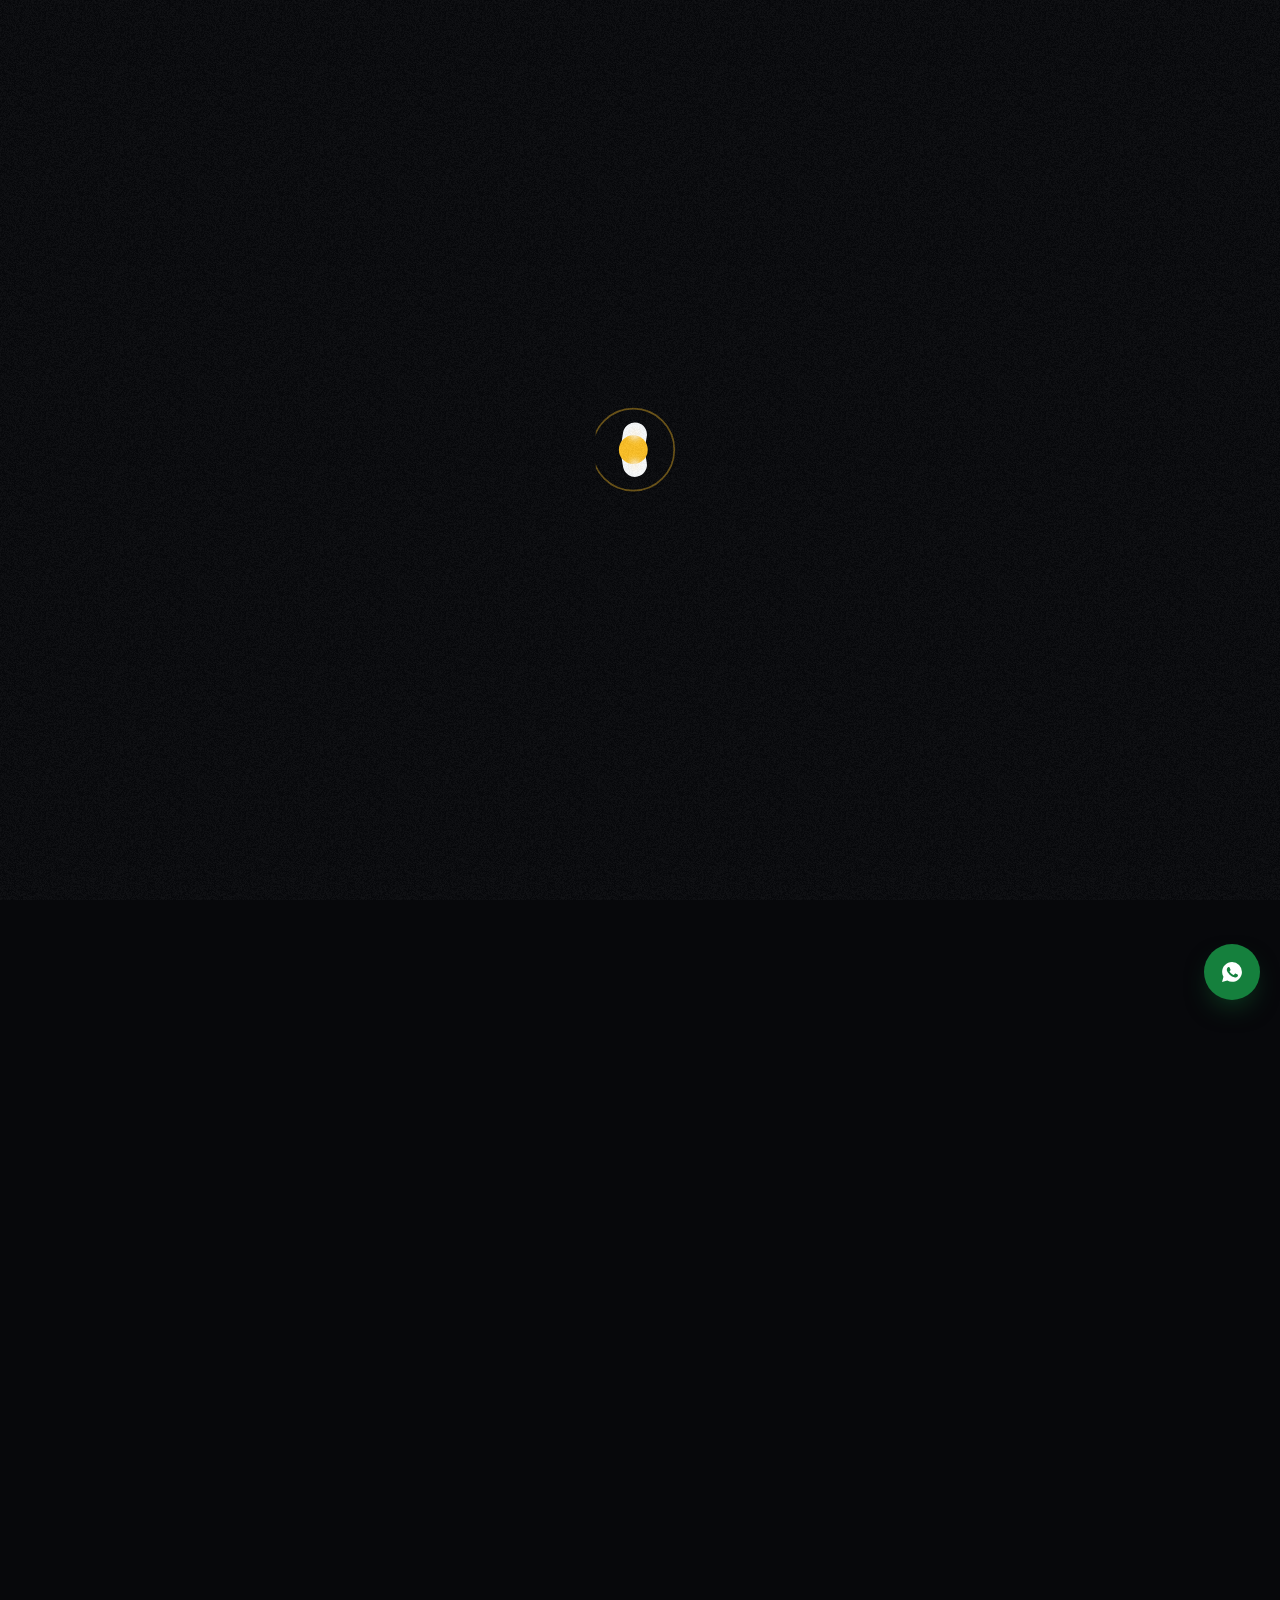
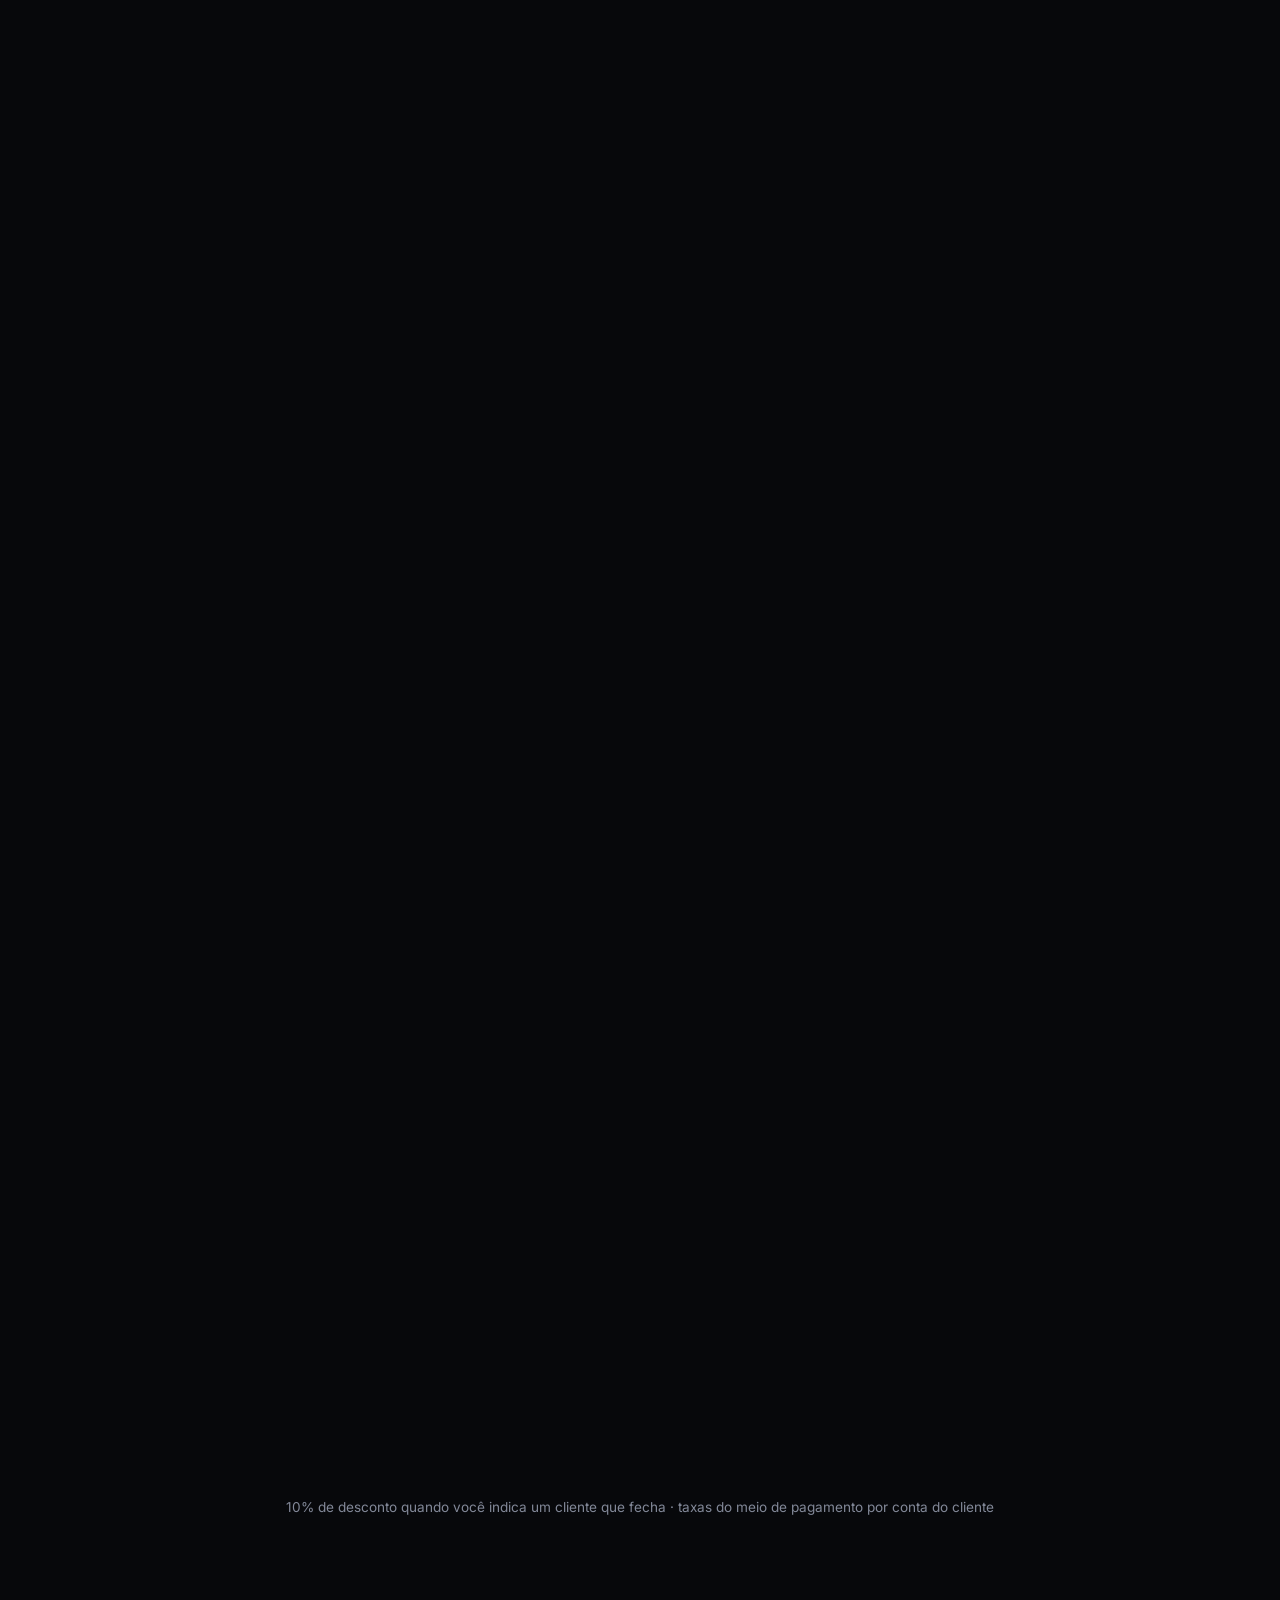
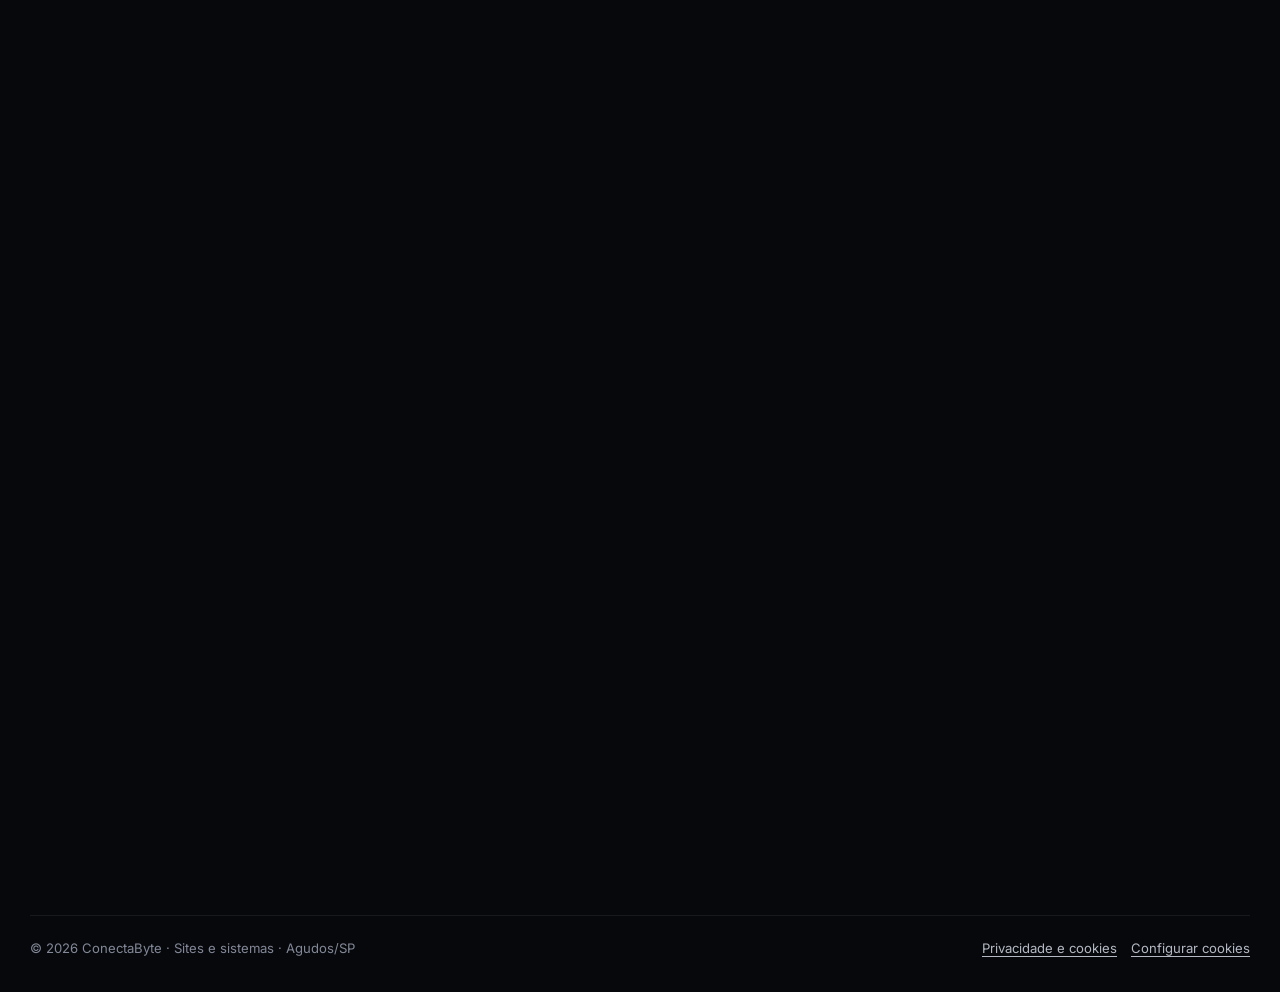
==== commit 769a2f06: "Adiciona fotos reais dos socios na secao de time Troca as iniciais (GA/AL) nos avatares pelas fotos " ====
--- a/public/index.html
+++ b/public/index.html
@@ -697,7 +697,7 @@
       </div>
       <div class="team-grid">
         <article class="card member glow-hover rv">
-          <div class="avatar" aria-hidden="true">GA</div>
+          <div class="avatar"><img src="assets/team/giovanni.jpg" alt="Giovanni Anicezio Andrade" width="380" height="380" loading="lazy"></div>
           <div>
             <h3>Giovanni Anicezio Andrade</h3>
             <div class="role">Sócio · Direção técnica e produto</div>
@@ -706,7 +706,7 @@
           </div>
         </article>
         <article class="card member glow-hover rv" data-d=".08s">
-          <div class="avatar" aria-hidden="true">AL</div>
+          <div class="avatar"><img src="assets/team/anthony.jpg" alt="Anthony Gabriel Schirato Lourenço" width="380" height="380" loading="lazy"></div>
           <div>
             <h3>Anthony Gabriel Schirato Lourenço</h3>
             <div class="role">Sócio · Direção comercial e relacionamento</div>
--- a/public/assets/site.css
+++ b/public/assets/site.css
@@ -641,7 +641,8 @@
 .team-grid { display: grid; grid-template-columns: 1fr 1fr; gap: 20px; }
 .member { display: flex; gap: 24px; padding: 32px; transition: transform .45s var(--ease); }
 .member:hover { transform: translateY(-5px); }
-.avatar { position: relative; width: 74px; height: 74px; flex: none; border-radius: 20px; display: grid; place-items: center; background: linear-gradient(135deg, #1D212B, #14171F); box-shadow: inset 0 0 0 1px var(--line-2); font: 600 1.35rem Poppins, sans-serif; color: #fff; }
+.avatar { position: relative; width: 74px; height: 74px; flex: none; border-radius: 20px; background: linear-gradient(135deg, #1D212B, #14171F); box-shadow: inset 0 0 0 1px var(--line-2); }
+.avatar img { width: 100%; height: 100%; border-radius: inherit; object-fit: cover; display: block; }
 .avatar::after { content: ""; position: absolute; right: -4px; bottom: -4px; width: 15px; height: 15px; border-radius: 50%; background: var(--amber); border: 3px solid var(--card); box-shadow: 0 0 12px rgba(251,191,36,.6); }
 .member:nth-child(2) .avatar::after { background: var(--orange); box-shadow: 0 0 12px rgba(234,88,12,.6); }
 .member h3 { font-size: 1.15rem; margin-bottom: 4px; }
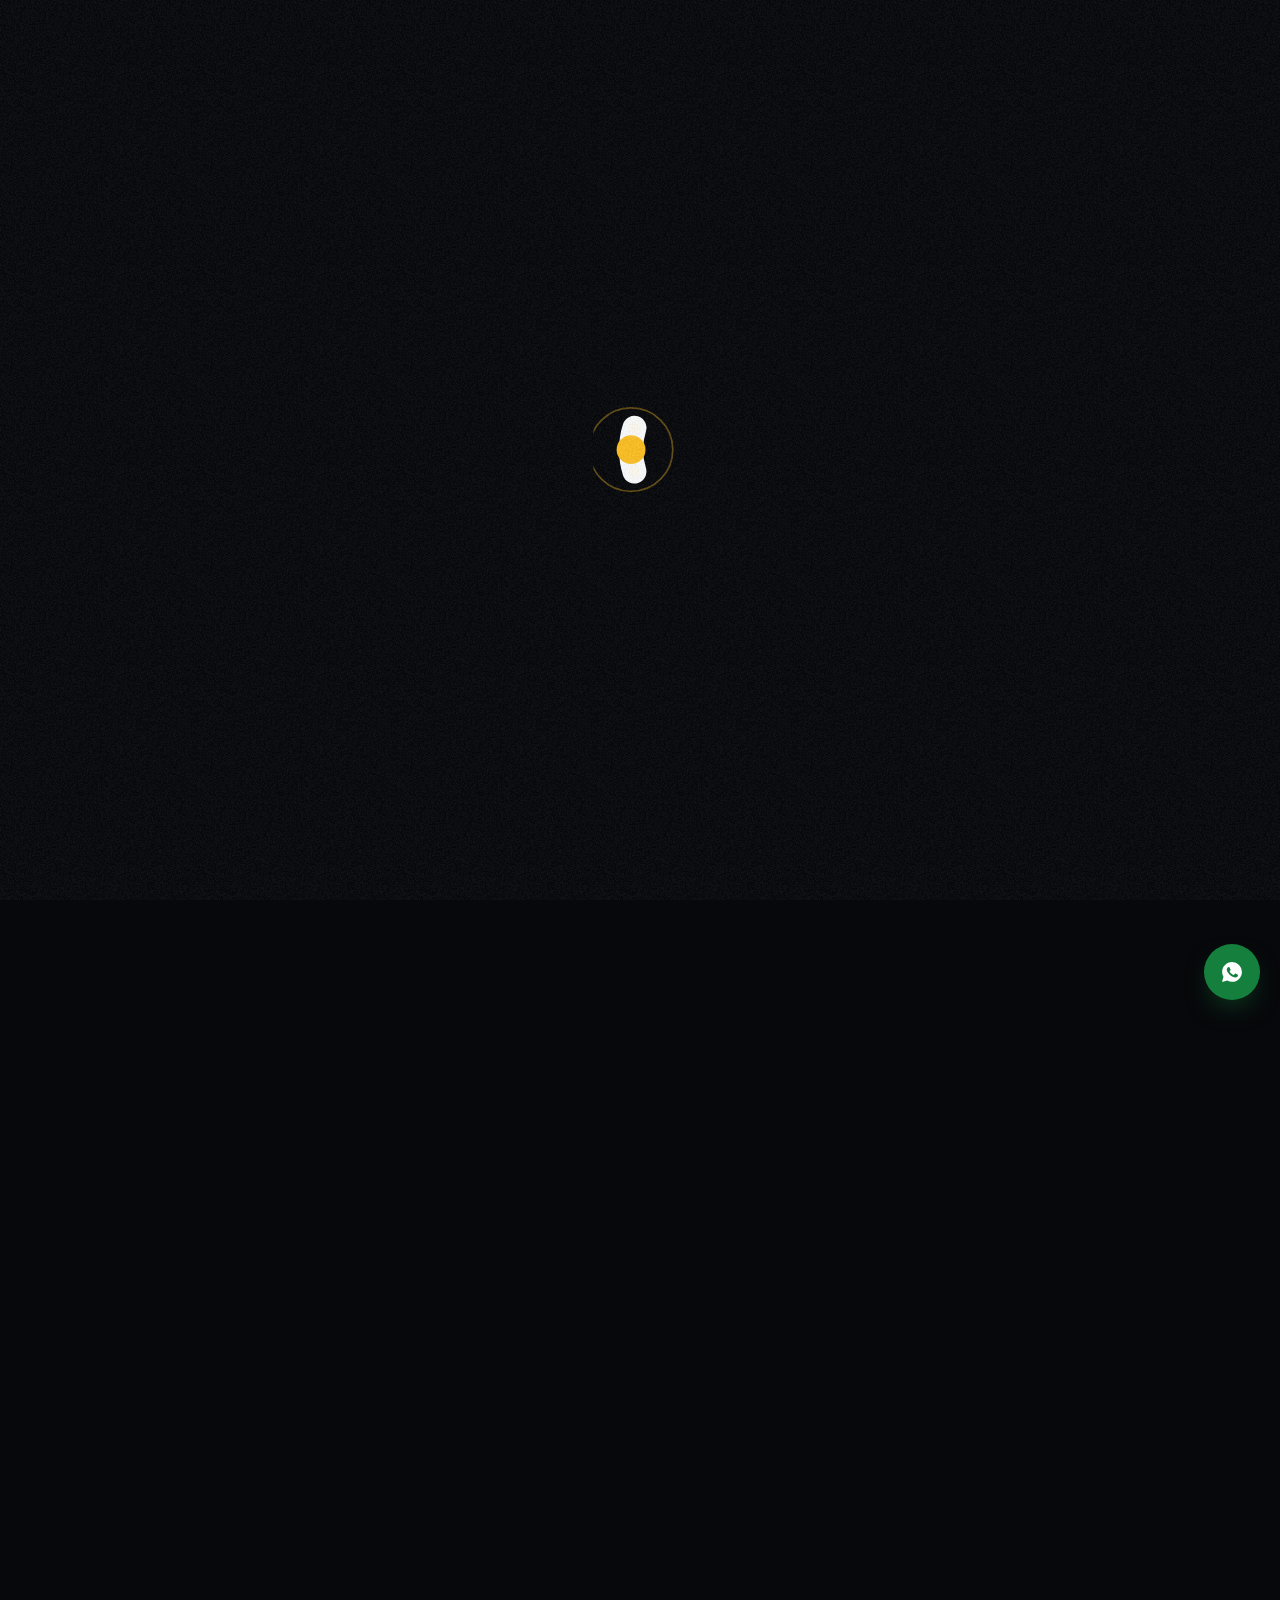
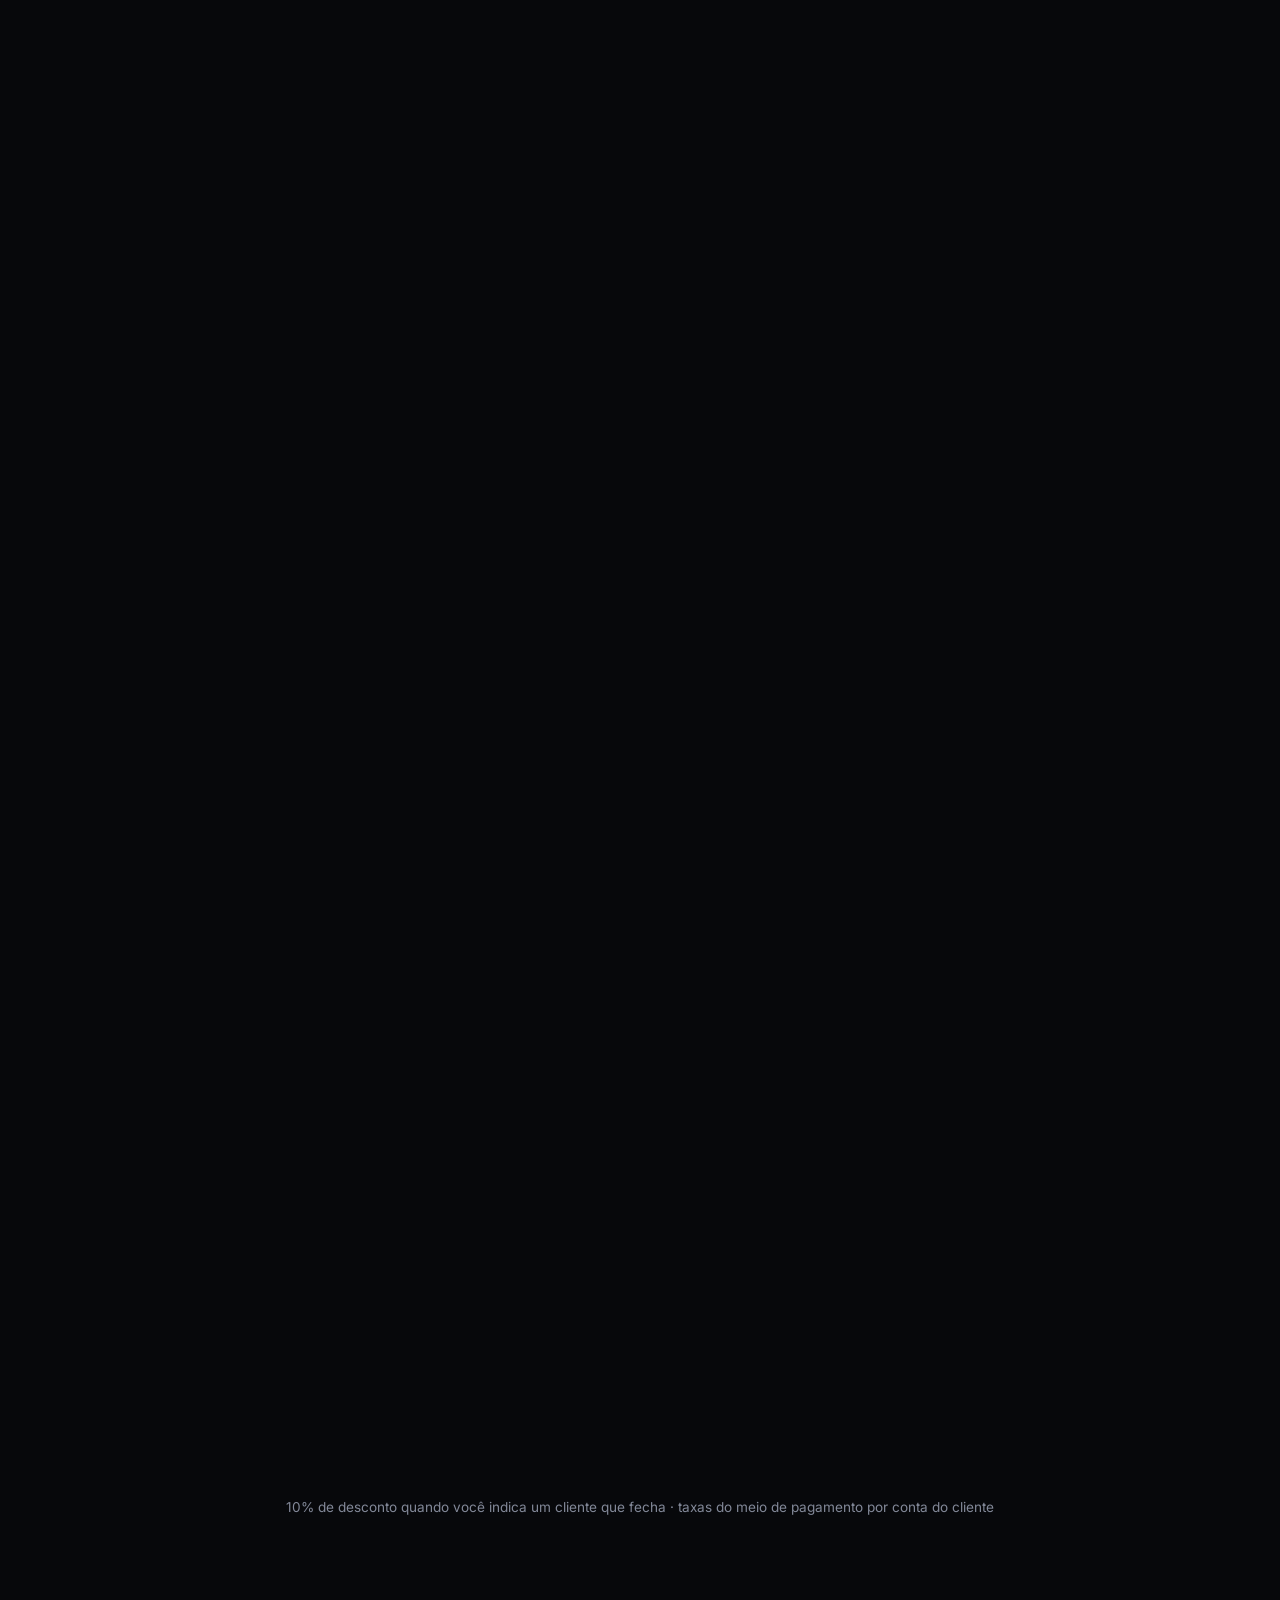
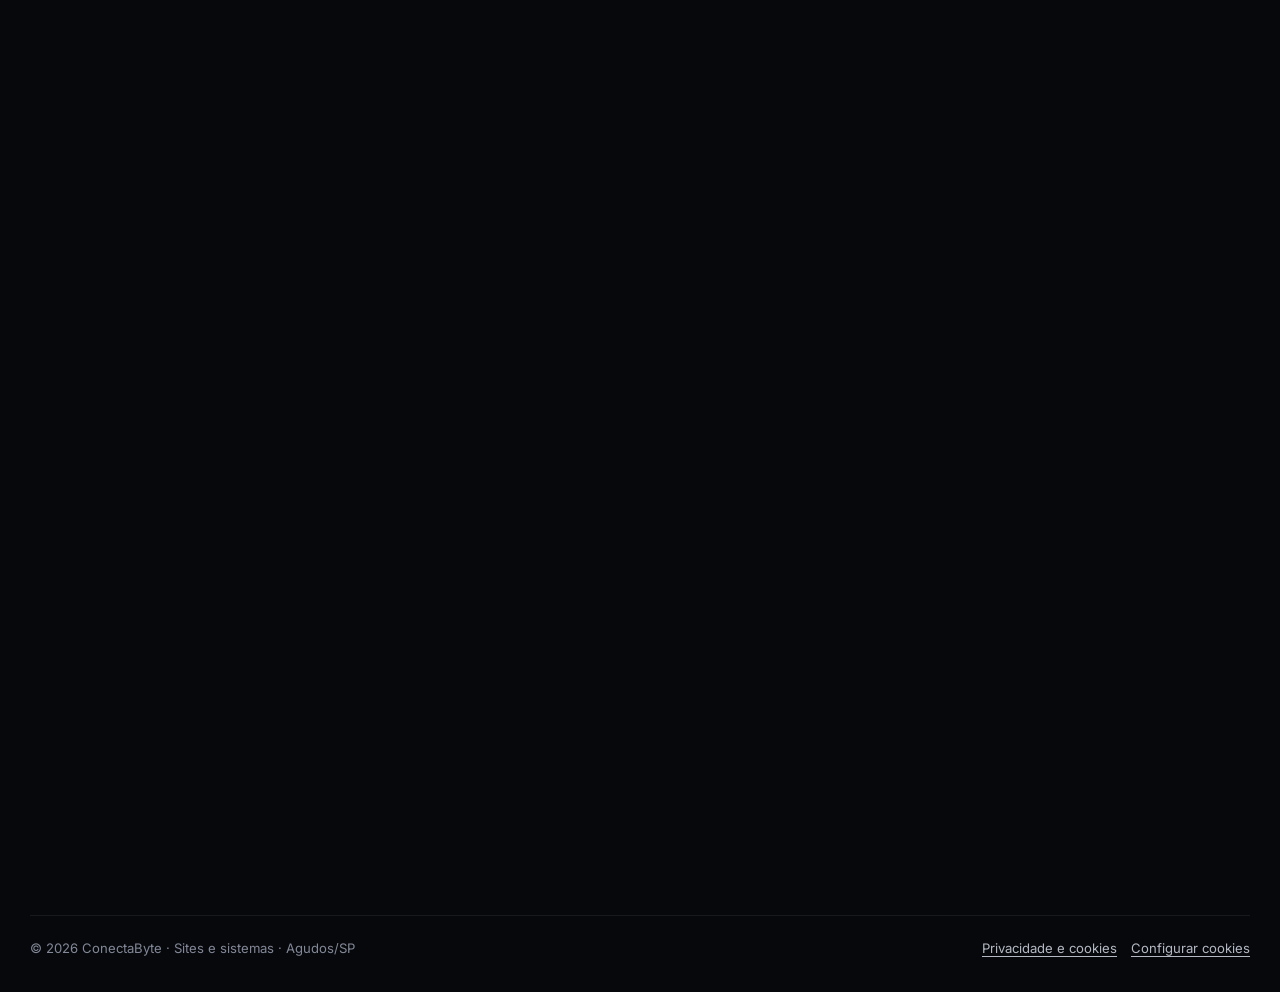
==== commit 4278945e: "Corrige falhas de seguranca e robustez achadas em auditoria - Botao de envio comeca desabilitado e s" ====
--- a/public/index.html
+++ b/public/index.html
@@ -99,7 +99,7 @@
         de Agudos e região, com suporte pelo WhatsApp e visita presencial.
       </p>
       <div class="hero-ctas">
-        <a class="btn btn-primary" href="#" data-wa="Olá! Vim pelo site da ConectaByte e quero um orçamento." data-magnetic>
+        <a class="btn btn-primary" href="https://wa.me/5514998709872" data-wa="Olá! Vim pelo site da ConectaByte e quero um orçamento." data-magnetic>
           <svg aria-hidden="true"><use href="#i-wa"/></svg> Falar no WhatsApp
         </a>
         <a class="btn btn-ghost" href="#pacotes" data-magnetic>Ver pacotes <svg class="arrow" aria-hidden="true"><use href="#i-arrow"/></svg></a>
@@ -469,7 +469,7 @@
             <li><i><svg aria-hidden="true"><use href="#i-check"/></svg></i>Domínio .com.br, SSL e hospedagem</li>
             <li><i><svg aria-hidden="true"><use href="#i-check"/></svg></i>1 visita de implantação em Agudos</li>
           </ul>
-          <a class="btn btn-ghost btn-block" href="#" data-wa="Olá! Tenho interesse no pacote VITRINE da ConectaByte.">Quero o Vitrine <svg class="arrow" aria-hidden="true"><use href="#i-arrow"/></svg></a>
+          <a class="btn btn-ghost btn-block" href="https://wa.me/5514998709872" data-wa="Olá! Tenho interesse no pacote VITRINE da ConectaByte.">Quero o Vitrine <svg class="arrow" aria-hidden="true"><use href="#i-arrow"/></svg></a>
           <p class="prazo">Entrega em 7 dias úteis</p>
         </article>
         <article class="card plan pop rv" data-d=".06s" data-plan="presenca">
@@ -487,7 +487,7 @@
             <li><i><svg aria-hidden="true"><use href="#i-check"/></svg></i>3 e-mails profissionais</li>
             <li><i><svg aria-hidden="true"><use href="#i-check"/></svg></i>2 rodadas de ajustes e treinamento de 1 hora</li>
           </ul>
-          <a class="btn btn-primary btn-block" href="#" data-wa="Olá! Tenho interesse no pacote PRESENÇA da ConectaByte.">Quero o Presença <svg class="arrow" aria-hidden="true"><use href="#i-arrow"/></svg></a>
+          <a class="btn btn-primary btn-block" href="https://wa.me/5514998709872" data-wa="Olá! Tenho interesse no pacote PRESENÇA da ConectaByte.">Quero o Presença <svg class="arrow" aria-hidden="true"><use href="#i-arrow"/></svg></a>
           <p class="prazo">Entrega em 14 dias</p>
         </article>
         <article class="card plan glow-hover rv" data-d=".12s" data-plan="vendas">
@@ -504,7 +504,7 @@
             <li><i><svg aria-hidden="true"><use href="#i-check"/></svg></i>Até 100 produtos cadastrados por nós</li>
             <li><i><svg aria-hidden="true"><use href="#i-check"/></svg></i>Treinamento da equipe</li>
           </ul>
-          <a class="btn btn-ghost btn-block" href="#" data-wa="Olá! Tenho interesse no pacote VENDAS da ConectaByte.">Quero o Vendas <svg class="arrow" aria-hidden="true"><use href="#i-arrow"/></svg></a>
+          <a class="btn btn-ghost btn-block" href="https://wa.me/5514998709872" data-wa="Olá! Tenho interesse no pacote VENDAS da ConectaByte.">Quero o Vendas <svg class="arrow" aria-hidden="true"><use href="#i-arrow"/></svg></a>
           <p class="prazo">Entrega em 21 dias</p>
         </article>
         <article class="card plan glow-hover rv" data-d=".18s" data-plan="sistema">
@@ -521,7 +521,7 @@
             <li><i><svg aria-hidden="true"><use href="#i-check"/></svg></i>Migração de dados e treinamento</li>
             <li><i><svg aria-hidden="true"><use href="#i-check"/></svg></i>30 dias de garantia</li>
           </ul>
-          <a class="btn btn-ghost btn-block" href="#" data-wa="Olá! Quero conversar sobre um SISTEMA SOB MEDIDA com a ConectaByte.">Agendar diagnóstico <svg class="arrow" aria-hidden="true"><use href="#i-arrow"/></svg></a>
+          <a class="btn btn-ghost btn-block" href="https://wa.me/5514998709872" data-wa="Olá! Quero conversar sobre um SISTEMA SOB MEDIDA com a ConectaByte.">Agendar diagnóstico <svg class="arrow" aria-hidden="true"><use href="#i-arrow"/></svg></a>
           <p class="prazo">De 30 a 60 dias</p>
         </article>
       </div>
@@ -565,7 +565,7 @@
         <div class="pilot-side">
           <div class="seats" aria-hidden="true"><i></i><i></i><i></i></div>
           <div class="seats-label">3 de 3 vagas disponíveis</div>
-          <a class="btn btn-primary btn-block" href="#" data-wa="Olá! Quero saber sobre as vagas de cliente fundador com desconto a combinar." data-magnetic>Quero uma vaga <svg class="arrow" aria-hidden="true"><use href="#i-arrow"/></svg></a>
+          <a class="btn btn-primary btn-block" href="https://wa.me/5514998709872" data-wa="Olá! Quero saber sobre as vagas de cliente fundador com desconto a combinar." data-magnetic>Quero uma vaga <svg class="arrow" aria-hidden="true"><use href="#i-arrow"/></svg></a>
         </div>
       </div>
     </div>
@@ -580,7 +580,7 @@
         <p class="lead">Adaptamos o projeto à sua marca, aos seus produtos e à sua cidade.</p>
       </div>
       <div class="ports">
-        <a class="port rv" href="#" data-wa="Olá! Gostei do modelo de site para doceria da ConectaByte.">
+        <a class="port rv" href="https://wa.me/5514998709872" data-wa="Olá! Gostei do modelo de site para doceria da ConectaByte.">
           <svg class="art" viewBox="0 0 400 580" preserveAspectRatio="xMidYMid slice" aria-hidden="true">
             <defs>
               <linearGradient id="d-bg" x1="0" y1="0" x2="0" y2="1"><stop offset="0" stop-color="#F7F0E8"/><stop offset="1" stop-color="#E6D9CB"/></linearGradient>
@@ -608,7 +608,7 @@
           <span class="go" aria-hidden="true"><svg><use href="#i-arrow"/></svg></span>
           <span class="cap"><b>Doceria</b><small><span>Cardápio online e pedido pelo WhatsApp</span></small></span>
         </a>
-        <a class="port rv" data-d=".08s" href="#" data-wa="Olá! Gostei do modelo de site para clínica da ConectaByte.">
+        <a class="port rv" data-d=".08s" href="https://wa.me/5514998709872" data-wa="Olá! Gostei do modelo de site para clínica da ConectaByte.">
           <svg class="art" viewBox="0 0 400 580" preserveAspectRatio="xMidYMid slice" aria-hidden="true">
             <defs>
               <linearGradient id="c-bg" x1="0" y1="0" x2="0" y2="1"><stop offset="0" stop-color="#E1E9ED"/><stop offset="1" stop-color="#C3D0D7"/></linearGradient>
@@ -633,7 +633,7 @@
           <span class="go" aria-hidden="true"><svg><use href="#i-arrow"/></svg></span>
           <span class="cap"><b>Clínica</b><small><span>Agendamento online e mapa de acesso</span></small></span>
         </a>
-        <a class="port rv" data-d=".16s" href="#" data-wa="Olá! Gostei do modelo de site para oficina da ConectaByte.">
+        <a class="port rv" data-d=".16s" href="https://wa.me/5514998709872" data-wa="Olá! Gostei do modelo de site para oficina da ConectaByte.">
           <svg class="art" viewBox="0 0 400 580" preserveAspectRatio="xMidYMid slice" aria-hidden="true">
             <defs>
               <linearGradient id="o-bg" x1="0" y1="0" x2="0" y2="1"><stop offset="0" stop-color="#EFEDE6"/><stop offset="1" stop-color="#D9D6CB"/></linearGradient>
@@ -789,7 +789,7 @@
             <h2>Vamos colocar sua empresa no topo?</h2>
             <p class="lead">Conte um pouco sobre o seu negócio e respondemos pelo WhatsApp. O diagnóstico inicial é sem compromisso.</p>
             <ul class="channels">
-              <li><a class="channel" href="#" data-wa="Olá! Vim pelo site da ConectaByte."><span class="ic"><svg aria-hidden="true"><use href="#i-wa"/></svg></span><span><b>WhatsApp</b><small>Resposta em até 2 horas úteis</small></span><svg class="go" aria-hidden="true"><use href="#i-arrow"/></svg></a></li>
+              <li><a class="channel" href="https://wa.me/5514998709872" data-wa="Olá! Vim pelo site da ConectaByte."><span class="ic"><svg aria-hidden="true"><use href="#i-wa"/></svg></span><span><b>WhatsApp</b><small>Resposta em até 2 horas úteis</small></span><svg class="go" aria-hidden="true"><use href="#i-arrow"/></svg></a></li>
               <li><button class="channel" type="button" id="copyEmail" data-email="contato@conectabyte.com.br"><span class="ic"><svg aria-hidden="true"><use href="#i-mail"/></svg></span><span><b>contato@conectabyte.com.br</b><small>Clique para copiar o e-mail</small></span><svg class="go" aria-hidden="true"><use href="#i-copy"/></svg></button></li>
               <li><a class="channel" href="https://instagram.com/conectabyte" target="_blank" rel="noopener"><span class="ic"><svg aria-hidden="true"><use href="#i-ig"/></svg></span><span><b>@conectabyte</b><small>Bastidores, dicas e projetos</small></span><svg class="go" aria-hidden="true"><use href="#i-arrow"/></svg></a></li>
               <li><div class="channel static"><span class="ic"><svg aria-hidden="true"><use href="#i-clock"/></svg></span><span><b id="openStatus">Seg. a sex., 8h às 18h</b><small>Agudos/SP · atendimento em toda a região</small></span></div></li>
@@ -829,7 +829,9 @@
               <span class="counter" id="counter">0/500</span>
             </div>
             <div class="field full">
-              <button class="btn btn-primary btn-block" type="submit" id="sendBtn"><svg aria-hidden="true"><use href="#i-wa"/></svg> Enviar pelo WhatsApp</button>
+              <!-- Habilitado pelo site.js: sem ele, o envio nativo (GET) colocaria nome e mensagem na URL e nos logs do servidor -->
+              <button class="btn btn-primary btn-block" type="submit" id="sendBtn" disabled><svg aria-hidden="true"><use href="#i-wa"/></svg> Enviar pelo WhatsApp</button>
+              <noscript><p class="form-note">O formulário precisa de JavaScript. Você também pode <a class="privacy-link" href="https://wa.me/5514998709872">falar direto pelo WhatsApp</a>.</p></noscript>
             </div>
             <p class="form-note">Os dados informados serão usados para preparar um contato comercial pelo WhatsApp; você revisa e envia a mensagem. <a class="privacy-link" href="privacidade.html">Leia o aviso de privacidade.</a></p>
           </form>
@@ -847,7 +849,7 @@
           <h2>Seu próximo passo começa aqui.</h2>
           <p>Conte o que sua empresa precisa e converse direto com a ConectaByte.</p>
         </div>
-        <a class="btn btn-light" href="#" data-wa="Olá! Vim pelo site da ConectaByte e quero conversar sobre meu projeto.">
+        <a class="btn btn-light" href="https://wa.me/5514998709872" data-wa="Olá! Vim pelo site da ConectaByte e quero conversar sobre meu projeto.">
           <svg aria-hidden="true"><use href="#i-wa"/></svg> Chamar no WhatsApp
         </a>
       </div>
@@ -869,7 +871,7 @@
   </div>
 </footer>
 
-<a class="wa-float" id="waFloat" href="#" data-wa="Olá! Vim pelo site da ConectaByte." aria-label="Conversar no WhatsApp">
+<a class="wa-float" id="waFloat" href="https://wa.me/5514998709872" data-wa="Olá! Vim pelo site da ConectaByte." aria-label="Conversar no WhatsApp">
   <svg aria-hidden="true"><use href="#i-wa"/></svg><span>Fale com a gente</span>
 </a>
 
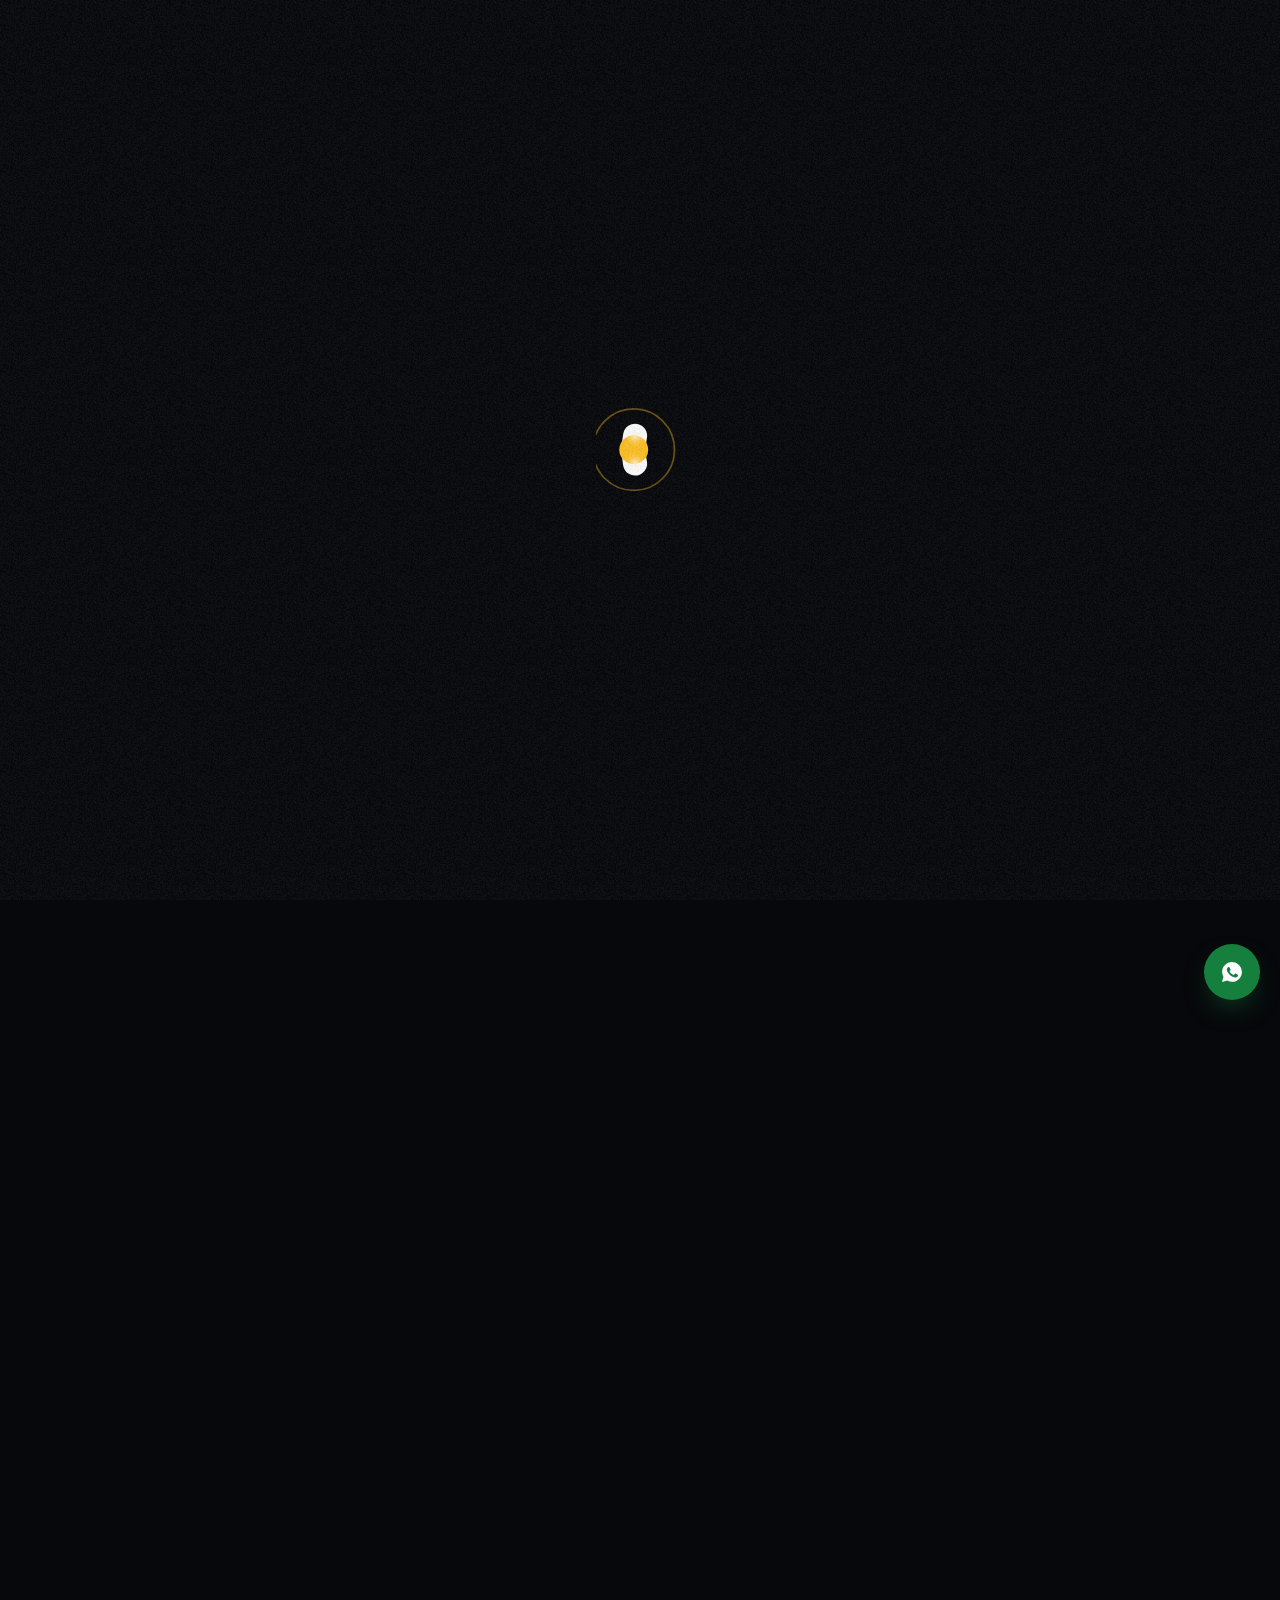
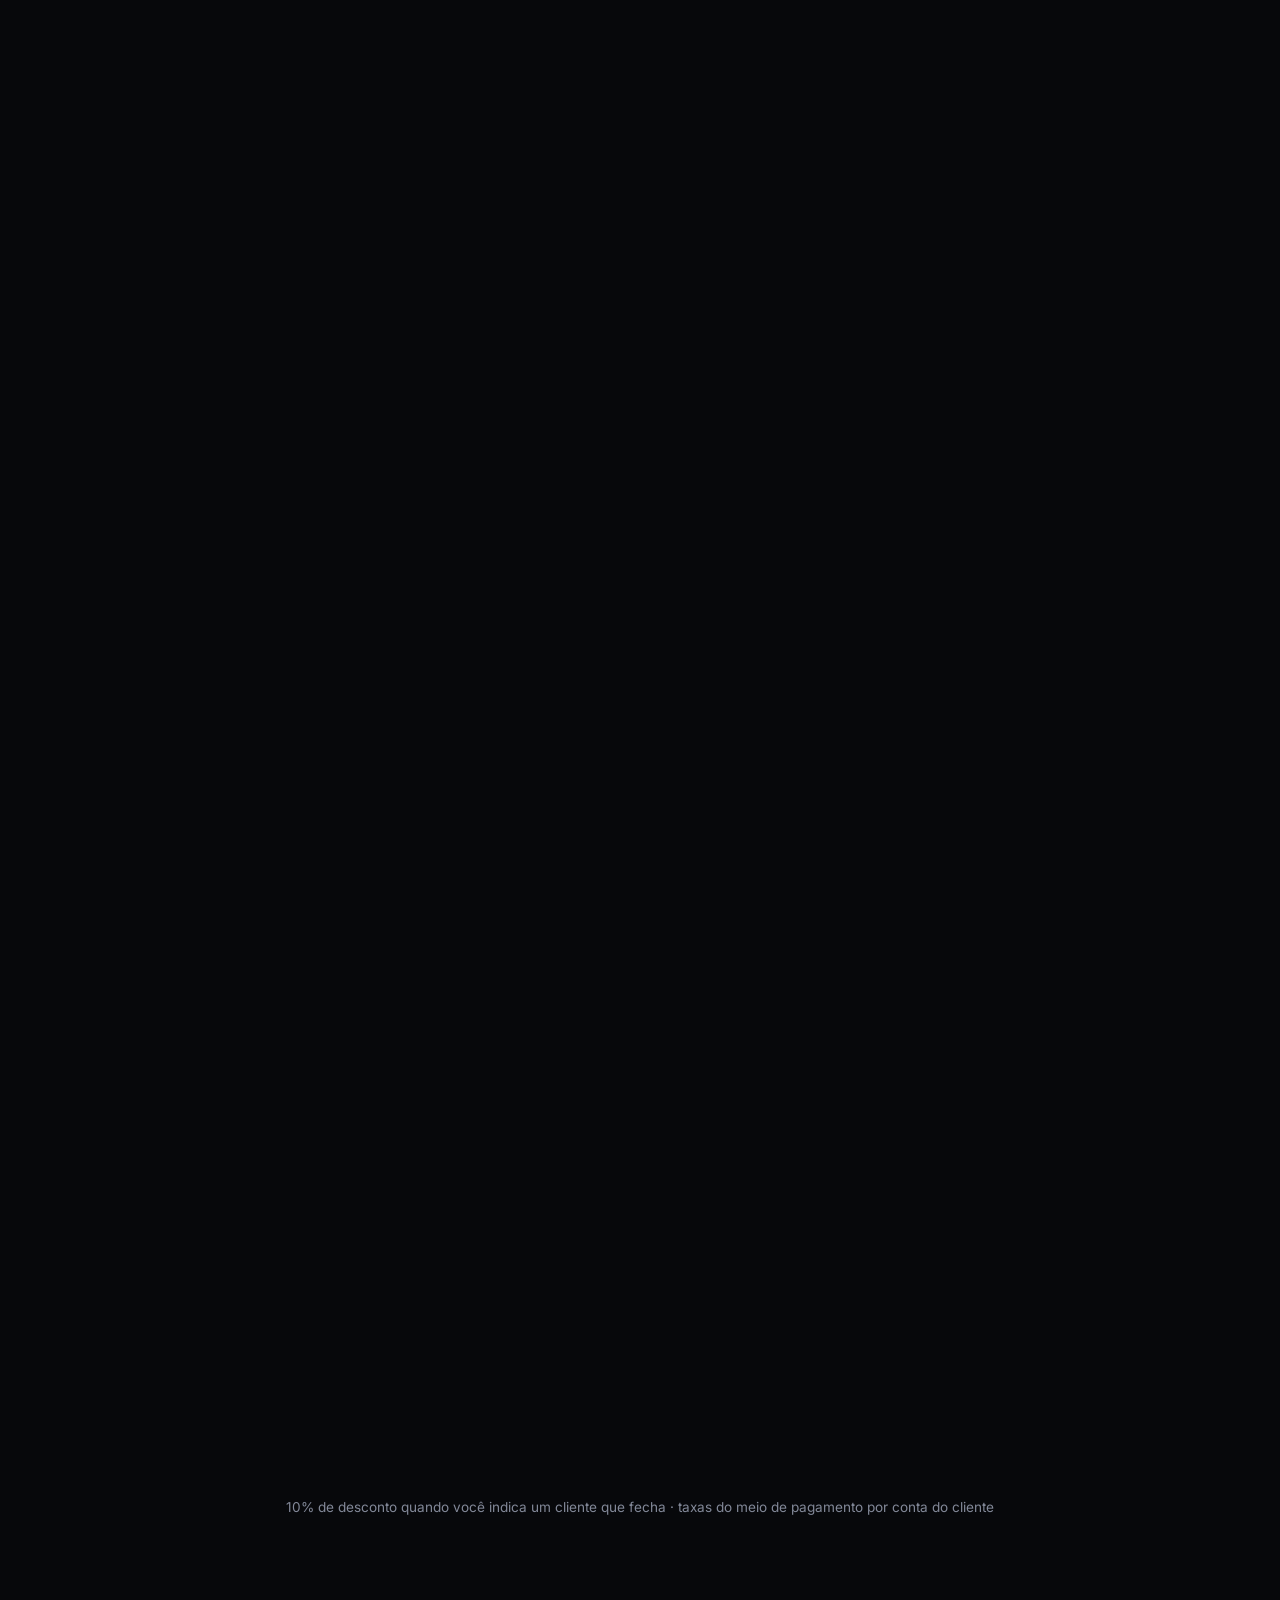
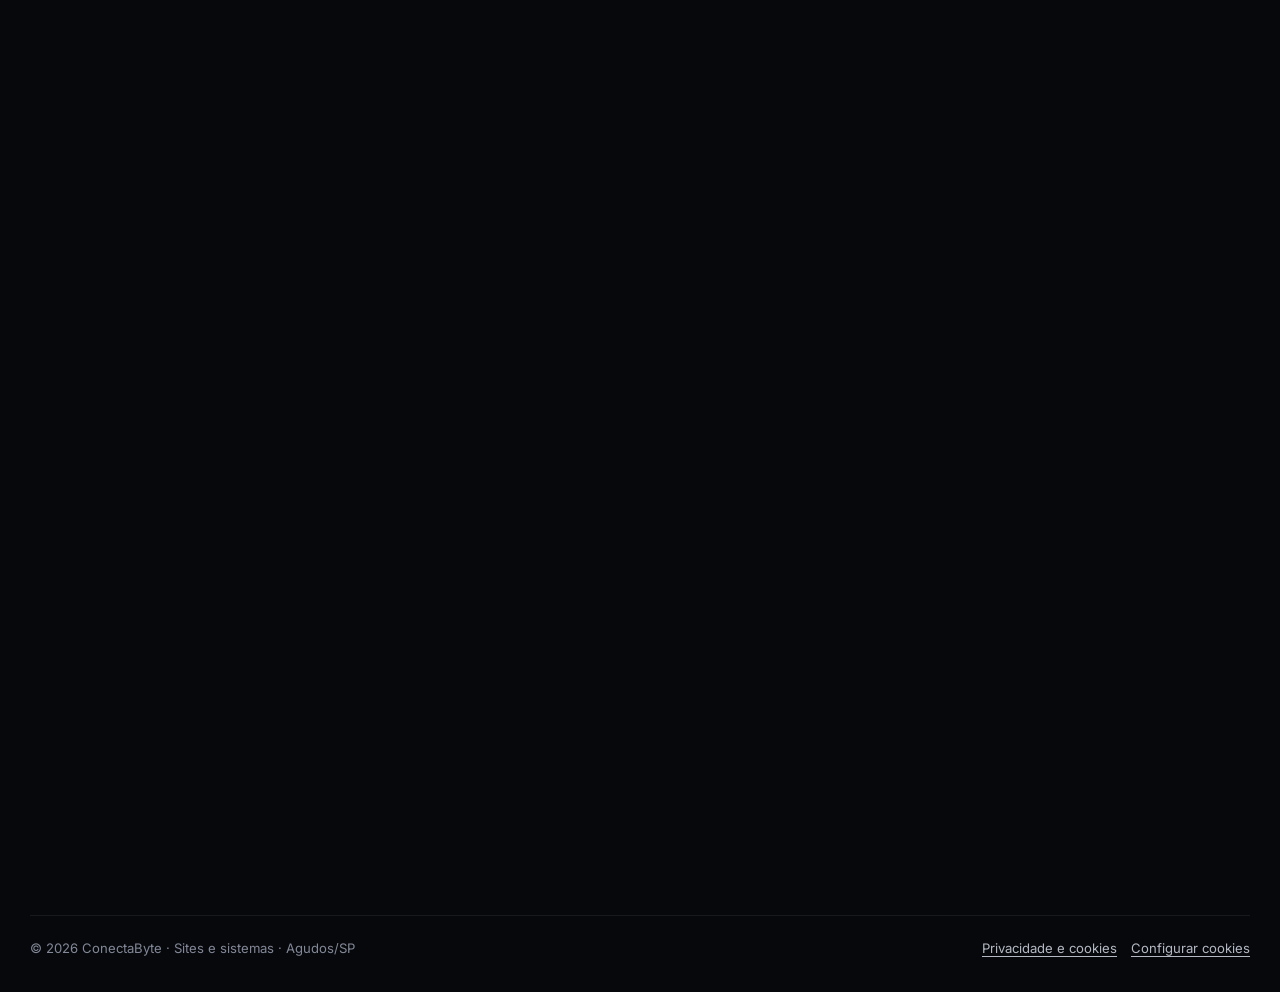
==== commit 945936d2: "Atualiza link e @ do Instagram da empresa O card de contato passa a apontar para o perfil real (@con" ====
--- a/public/index.html
+++ b/public/index.html
@@ -791,7 +791,7 @@
             <ul class="channels">
               <li><a class="channel" href="https://wa.me/5514998709872" data-wa="Olá! Vim pelo site da ConectaByte."><span class="ic"><svg aria-hidden="true"><use href="#i-wa"/></svg></span><span><b>WhatsApp</b><small>Resposta em até 2 horas úteis</small></span><svg class="go" aria-hidden="true"><use href="#i-arrow"/></svg></a></li>
               <li><button class="channel" type="button" id="copyEmail" data-email="contato@conectabyte.com.br"><span class="ic"><svg aria-hidden="true"><use href="#i-mail"/></svg></span><span><b>contato@conectabyte.com.br</b><small>Clique para copiar o e-mail</small></span><svg class="go" aria-hidden="true"><use href="#i-copy"/></svg></button></li>
-              <li><a class="channel" href="https://instagram.com/conectabyte" target="_blank" rel="noopener"><span class="ic"><svg aria-hidden="true"><use href="#i-ig"/></svg></span><span><b>@conectabyte</b><small>Bastidores, dicas e projetos</small></span><svg class="go" aria-hidden="true"><use href="#i-arrow"/></svg></a></li>
+              <li><a class="channel" href="https://www.instagram.com/conectabyte_/" target="_blank" rel="noopener"><span class="ic"><svg aria-hidden="true"><use href="#i-ig"/></svg></span><span><b>@conectabyte_</b><small>Bastidores, dicas e projetos</small></span><svg class="go" aria-hidden="true"><use href="#i-arrow"/></svg></a></li>
               <li><div class="channel static"><span class="ic"><svg aria-hidden="true"><use href="#i-clock"/></svg></span><span><b id="openStatus">Seg. a sex., 8h às 18h</b><small>Agudos/SP · atendimento em toda a região</small></span></div></li>
             </ul>
           </div>
